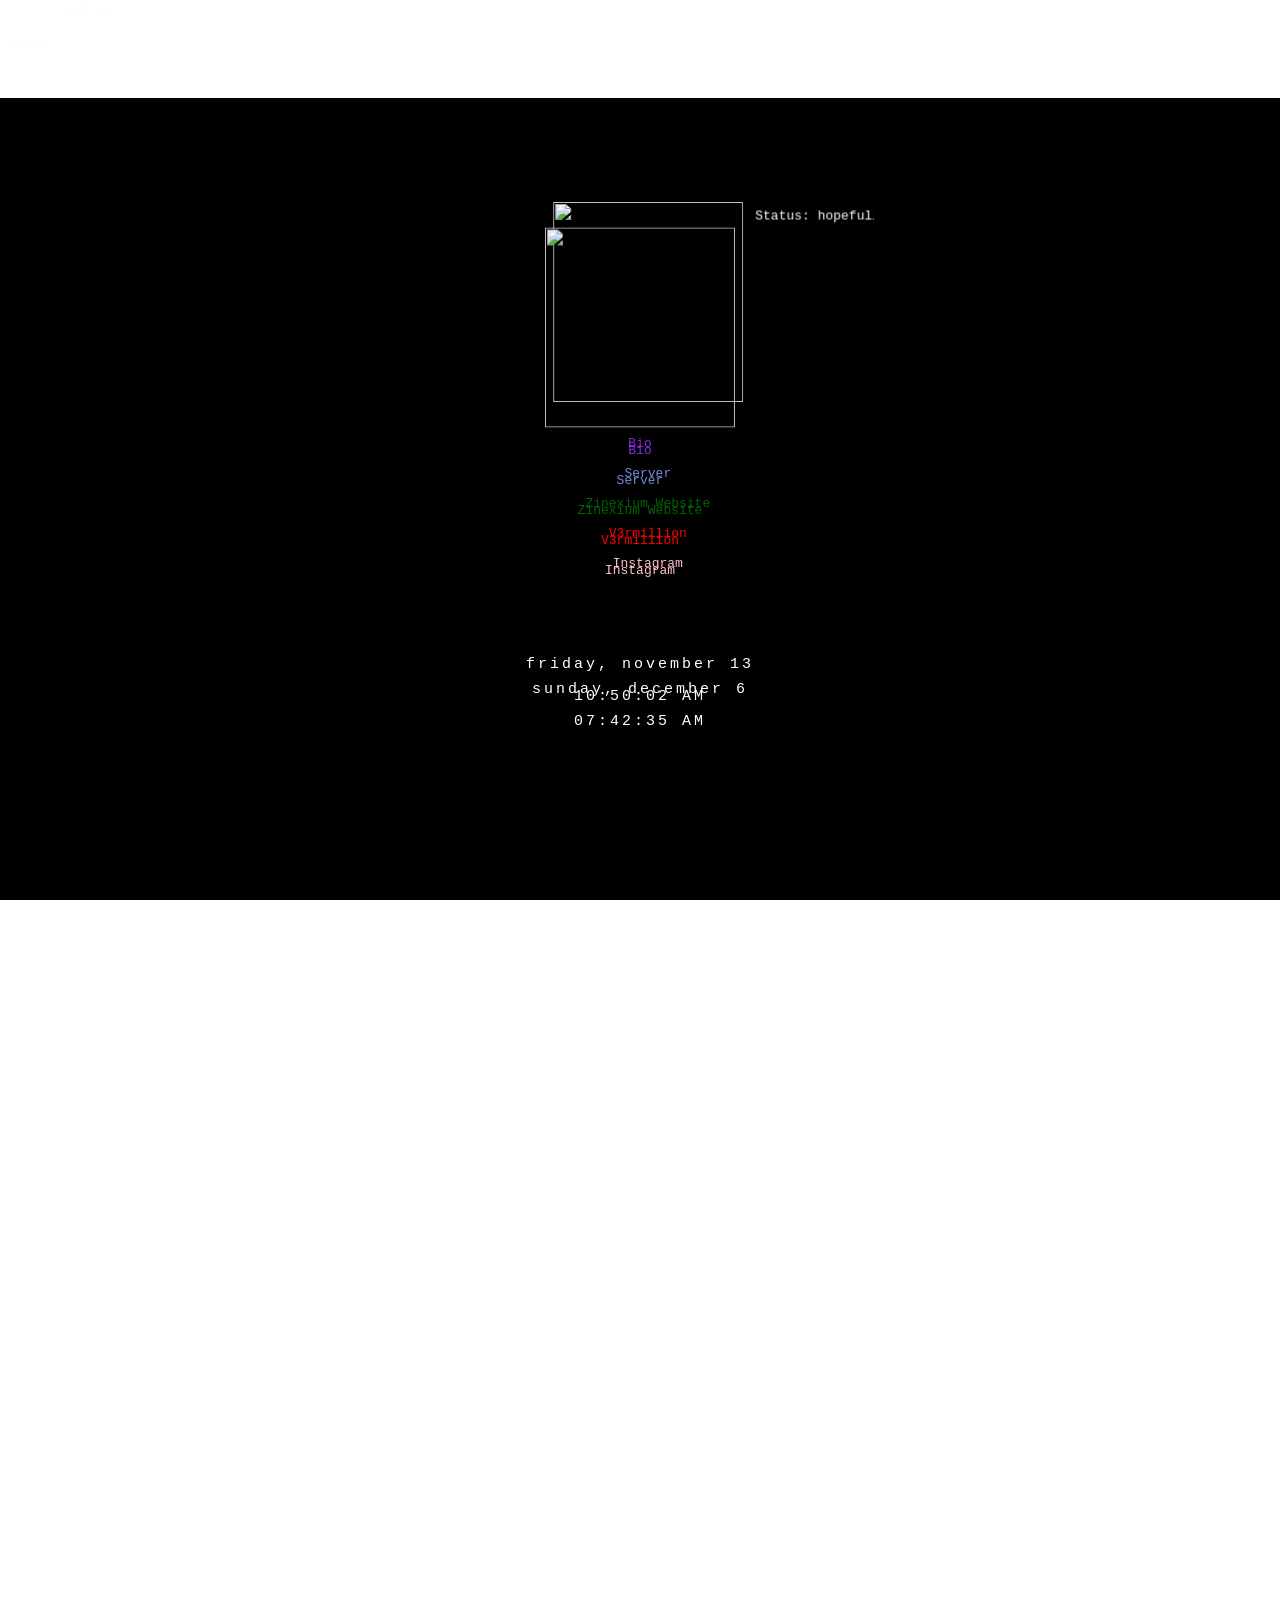
==== index.html @ fdf1e204 "removed whitebar" ====
<html><head>
<<<<<<< HEAD
    <meta name="viewport" content="width=device-width, initial-scale=1">
    <meta http-equiv="Content-Type" content="text/html; charset=UTF-8">
    <meta property="og:image" content="https://i.pinimg.com/originals/39/38/4b/39384b05e6b0e2cfb9bec074dfcecd1c.jpg">
    <link rel="shortcut icon" type="image/png" href="https://i.pinimg.com/originals/39/38/4b/39384b05e6b0e2cfb9bec074dfcecd1c.jpg">
    <meta name="description" content="MorganInnit's profile website lel."/>
    <link rel="stylesheet" href="CSS/navbar.css">
  
  
    <style>
    p {}
        
        font-size: 40px;
        margin:0;
        letter-spacing:3px;
    }
    </style>
  
  </head><body oncontextmenu="if (!window.__cfRLUnblockHandlers) return false; return false;" unselectable="on" onselectstart="if (!window.__cfRLUnblockHandlers) return false; return false;" data-new-gr-c-s-check-loaded="14.983.0">
    <header>
      <ul id=navbar>
              <a id=HomeButton href="/">Home</a> 
          </ul>
    </header>
    <canvas width="1035" height="979"></canvas>
    <title>‎</title>
     <iframe width="0" height="0" src="https://www.youtube.com/embed/H8UBiTBBifM?controls=0&start=1&autoplay=1" frameborder="0" allow="accelerometer; autoplay; clipboard-write; encrypted-media; gyroscope; picture-in-picture" allowfullscreen></iframe>
    <style>
        * {
            cursor: url(https://nafriklopper.club/cursor.cur) !important;
        }
    </style>
    <script>
        var Flip = false;
  
        var CurStr = "";
        var Pos = 0;
        var Invert = false;
  
        var TextL = "Zinexium";
        var TextR = "Morgan";
  
        function loop() {
            var Target = Flip ? TextR : TextL;
  
            if (Pos > Target.length) {
                Invert = true;
            } else if (Pos < 0) {
                if (Invert) {
                    Flip = !Flip;
                    Target = Flip ? TextR : TextL;
  
                    Pos = 0;
                }
  
                Invert = false;
            }
  
            CurStr = Target.substring(0, Pos);
            Pos += (Invert ? -1 : 1);
  
            if (CurStr.length == 0)
                CurStr = "_";
  
            document.getElementsByTagName("title")[0].innerHTML = CurStr;
        }
  
        setInterval(loop, 300);
    </script>
    <style>
        a {
            color: inherit;
            text-decoration: none !important;
        }
        
        @keyframes fadein-text {
            from {
                text-shadow: 2px 2px 0px black;
                opacity: 0;
            }
            to {
                text-shadow: 2px 2px 20px black;
                opacity: 1;
            }
        }
        
        @keyframes fadein {
            from {
                -webkit-filter: drop-shadow(0px 0px 5px rgba(0, 0, 0, 0));
                opacity: 0;
            }
            to {
                -webkit-filter: drop-shadow(0px 0px 20px rgba(0, 0, 0, 0.8));
                opacity: 1;
            }
        }
        
        canvas {
            display: block;
            vertical-align: bottom;
        }
        
        .animate-bottom {
            position: relative;
            -webkit-animation-name: animatebottom;
            -webkit-animation-duration: 1s;
            animation-name: animatebottom;
            animation-duration: 1s
        }
        
        @-webkit-keyframes animatebottom {
            from {
                bottom: -100px;
                opacity: 0
            }
            to {
                bottom: 0px;
                opacity: 1
            }
        }
        
        @keyframes animatebottom {
            from {
                bottom: -100px;
                opacity: 0
            }
            to {
                bottom: 0;
                opacity: 1
            }
        }
        
        #minden {
            display: none;
            text-align: center;
        }
        
        #loader {
            position: absolute;
            left: 50%;
            top: 50%;
            z-index: 1;
            width: 50px;
            height: 50px;
            margin: -75px 0 0 -75px;
            border: 16px solid #000000;
            border-radius: 50%;
            border-top: 16px solid #ff0000;
            border-bottom: 16px solid #ff0000;
            width: 120px;
            height: 120px;
            -webkit-animation: spin 2s linear infinite;
            animation: spin 2s linear infinite;
        }
        
        @-webkit-keyframes spin {
            0% {
                -webkit-transform: rotate(0deg);
            }
            100% {
                -webkit-transform: rotate(360deg);
            }
        }
        
        @keyframes spin {
            0% {
                transform: rotate(0deg);
            }
            100% {
                transform: rotate(360deg);
            }
        }
        
        #particles-js {
            position: absolute;
            width: 100%;
            height: 100%;
            z-index: -1;
        }
        
        .center {
            font-family: 'Montserrat', sans-serif;
            position: fixed;
            /* or absolute */
            top: 50%;
            left: 50%;
            /* bring your own prefixes */
            transform: translate(-50%, -50%);
            animation: fadein 3s;
            -moz-animation: fadein 3s;
            /* Firefox */
            -webkit-animation: fadein 3s;
            /* Safari and Chrome */
            -o-animation: fadein 3s;
            /* Opera */
        }
        
        @keyframes fadein {
            from {
                opacity: 0;
            }
            to {
                opacity: 1;
            }
        }
        
        @-moz-keyframes fadein {
            from {
                opacity: 0;
            }
            to {
                opacity: 1;
            }
        }
        
        @-webkit-keyframes fadein {
            from {
                opacity: 0;
            }
            to {
                opacity: 1;
            }
        }
        
        @-o-keyframes fadein {
            from {
                opacity: 0;
            }
            to {
                opacity: 1;
            }
        }
        
        a:hover {
            cursor: url(https://nafriklopper.club/cursor_hover.cur) !important;
        }
    </style>
    <div id="particles-js"></div>
    <div class="center">
        <center>
            <pre>    
            <marquee>Status: hopefully fucking dead</marquee>
  <img src="https://i.pinimg.com/originals/39/38/4b/39384b05e6b0e2cfb9bec074dfcecd1c.jpg" width="190" height="200">
  
  <center><a href="https://discord.bio/p/morganinnit" target=”_blank” style="color:blueviolet">Bio</a>
  
  <a href="https://discord.gg/ShaqHag" target="_blank" style="color:#7289d9">Server</a>
  
  <a href="https://lelllll.000webhostapp.com/" target="_blank" style="color:darkgreen">Zinexium Website</a>
  
  <a href="https://v3rmillion.net/member.php?action=profile&uid=1872257" target="_blank" style="color:#FF0000">V3rmillion</a>
          
  <a href="https://www.instagram.com/moryinnit/" target="_blank" style="color:#FFC0CB">Instagram</a></center>
  
  </pre>
            <p id="dcheck"></p>
            <div style="letter-spacing: 3;font-size: 15;">
                <div id="center">
                    <div class="animated fadeInDown">
                    </div>
                    <div class="animated fadeInUp">
                        <pre><pre align="middle">    
  <p id="date" style="color:#ffffff;">friday, november 13</p><p id="clockDisplay" style="color:#ffffff">10:50:02 AM</p></pre></pre>
                    </div>
                    <style>
                        html,
                        body {
                            overflow: hidden;
                            color: #fefeff;
                        }
                        
                        body {
                            margin: 0;
                            position: absolute;
                            width: 100%;
                            height: 100%;
                        }
                        
                        canvas {
                            width: 100%;
                            height: 100%;
                            z-index: -999999999;
                        }
                        
                        [class^="letter"] {
                            -webkit-transition: opacity 3s ease;
                            -moz-transition: opacity 3s ease;
                            transition: opacity 3s ease;
                        }
                        
                        .letter-0 {
                            transition-delay: 0.2s;
                        }
                        
                        .letter-1 {
                            transition-delay: 0.4s;
                        }
                        
                        .letter-2 {
                            transition-delay: 0.6s;
                        }
                        
                        .letter-3 {
                            transition-delay: 0.8s;
                        }
                        
                        .letter-4 {
                            transition-delay: 1.0s;
                        }
                        
                        .letter-5 {
                            transition-delay: 1.2s;
                        }
                        
                        .letter-6 {
                            transition-delay: 1.4s;
                        }
                        
                        .letter-7 {
                            transition-delay: 1.6s;
                        }
                        
                        .letter-8 {
                            transition-delay: 1.8s;
                        }
                        
                        .letter-9 {
                            transition-delay: 2.0s;
                        }
                        
                        .letter-10 {
                            transition-delay: 2.2s;
                        }
                        
                        .letter-11 {
                            transition-delay: 2.4s;
                        }
                        
                        .letter-12 {
                            transition-delay: 2.6s;
                        }
                        
                        .letter-13 {
                            transition-delay: 2.8s;
                        }
                        
                        .letter-14 {
                            transition-delay: 3.0s;
                        }
                        
                        .letter-15 {
                            transition-delay: 3.2s;
                        }
                    </style>
                    <script type="text/javascript">
                        'use strict';
  
                        var canvas = document.getElementsByTagName('canvas')[0];
  
                        canvas.width = canvas.clientWidth;
                        canvas.height = canvas.clientHeight;
  
                        var config = {
                            TEXTURE_DOWNSAMPLE: 1,
                            DENSITY_DISSIPATION: 0.98,
                            VELOCITY_DISSIPATION: 0.99,
                            PRESSURE_DISSIPATION: 0.8,
                            PRESSURE_ITERATIONS: 25,
                            CURL: 30,
                            SPLAT_RADIUS: 0.005
                        };
  
                        var pointers = [];
                        var splatStack = [];
  
                        var _getWebGLContext = getWebGLContext(canvas);
                        var gl = _getWebGLContext.gl;
                        var ext = _getWebGLContext.ext;
                        var support_linear_float = _getWebGLContext.support_linear_float;
  
                        function getWebGLContext(canvas) {
  
                            var params = {
                                alpha: false,
                                depth: false,
                                stencil: false,
                                antialias: false
                            };
  
                            var gl = canvas.getContext('webgl2', params);
  
                            var isWebGL2 = !!gl;
  
                            if (!isWebGL2) gl = canvas.getContext('webgl', params) || canvas.getContext('experimental-webgl', params);
  
                            var halfFloat = gl.getExtension('OES_texture_half_float');
                            var support_linear_float = gl.getExtension('OES_texture_half_float_linear');
  
                            if (isWebGL2) {
                                gl.getExtension('EXT_color_buffer_float');
                                support_linear_float = gl.getExtension('OES_texture_float_linear');
                            }
  
                            gl.clearColor(0.0, 0.0, 0.0, 1.0);
  
                            var internalFormat = isWebGL2 ? gl.RGBA16F : gl.RGBA;
                            var internalFormatRG = isWebGL2 ? gl.RG16F : gl.RGBA;
                            var formatRG = isWebGL2 ? gl.RG : gl.RGBA;
                            var texType = isWebGL2 ? gl.HALF_FLOAT : halfFloat.HALF_FLOAT_OES;
  
                            return {
                                gl: gl,
                                ext: {
                                    internalFormat: internalFormat,
                                    internalFormatRG: internalFormatRG,
                                    formatRG: formatRG,
                                    texType: texType
                                },
                                support_linear_float: support_linear_float
                            };
                        }
  
                        function pointerPrototype() {
                            this.id = -1;
                            this.x = 0;
                            this.y = 0;
                            this.dx = 0;
                            this.dy = 0;
                            this.down = false;
                            this.moved = false;
                            this.color = [30, 0, 300];
                        }
  
                        pointers.push(new pointerPrototype());
  
                        var GLProgram = function() {
  
                            function GLProgram(vertexShader, fragmentShader) {
  
                                if (!(this instanceof GLProgram))
                                    throw new TypeError("Cannot call a class as a function");
  
                                this.uniforms = {};
                                this.program = gl.createProgram();
  
                                gl.attachShader(this.program, vertexShader);
                                gl.attachShader(this.program, fragmentShader);
                                gl.linkProgram(this.program);
  
                                if (!gl.getProgramParameter(this.program, gl.LINK_STATUS)) throw gl.getProgramInfoLog(this.program);
  
                                var uniformCount = gl.getProgramParameter(this.program, gl.ACTIVE_UNIFORMS);
  
                                for (var i = 0; i < uniformCount; i++) {
  
                                    var uniformName = gl.getActiveUniform(this.program, i).name;
  
                                    this.uniforms[uniformName] = gl.getUniformLocation(this.program, uniformName);
  
                                }
                            }
  
                            GLProgram.prototype.bind = function bind() {
                                gl.useProgram(this.program);
                            };
  
                            return GLProgram;
  
                        }();
  
                        function compileShader(type, source) {
  
                            var shader = gl.createShader(type);
  
                            gl.shaderSource(shader, source);
                            gl.compileShader(shader);
  
                            if (!gl.getShaderParameter(shader, gl.COMPILE_STATUS)) throw gl.getShaderInfoLog(shader);
  
                            return shader;
  
                        }
  
                        var baseVertexShader = compileShader(gl.VERTEX_SHADER, 'precision highp float; precision mediump sampler2D; attribute vec2 aPosition; varying vec2 vUv; varying vec2 vL; varying vec2 vR; varying vec2 vT; varying vec2 vB; uniform vec2 texelSize; void main () {     vUv = aPosition * 0.5 + 0.5;     vL = vUv - vec2(texelSize.x, 0.0);     vR = vUv + vec2(texelSize.x, 0.0);     vT = vUv + vec2(0.0, texelSize.y);     vB = vUv - vec2(0.0, texelSize.y);     gl_Position = vec4(aPosition, 0.0, 1.0); }');
                        var clearShader = compileShader(gl.FRAGMENT_SHADER, 'precision highp float; precision mediump sampler2D; varying vec2 vUv; uniform sampler2D uTexture; uniform float value; void main () {     gl_FragColor = value * texture2D(uTexture, vUv); }');
                        var displayShader = compileShader(gl.FRAGMENT_SHADER, 'precision highp float; precision mediump sampler2D; varying vec2 vUv; uniform sampler2D uTexture; void main () {     gl_FragColor = texture2D(uTexture, vUv); }');
                        var splatShader = compileShader(gl.FRAGMENT_SHADER, 'precision highp float; precision mediump sampler2D; varying vec2 vUv; uniform sampler2D uTarget; uniform float aspectRatio; uniform vec3 color; uniform vec2 point; uniform float radius; void main () {     vec2 p = vUv - point.xy;     p.x *= aspectRatio;     vec3 splat = exp(-dot(p, p) / radius) * color;     vec3 base = texture2D(uTarget, vUv).xyz;     gl_FragColor = vec4(base + splat, 1.0); }');
                        var advectionManualFilteringShader = compileShader(gl.FRAGMENT_SHADER, 'precision highp float; precision mediump sampler2D; varying vec2 vUv; uniform sampler2D uVelocity; uniform sampler2D uSource; uniform vec2 texelSize; uniform float dt; uniform float dissipation; vec4 bilerp (in sampler2D sam, in vec2 p) {     vec4 st;     st.xy = floor(p - 0.5) + 0.5;     st.zw = st.xy + 1.0;     vec4 uv = st * texelSize.xyxy;     vec4 a = texture2D(sam, uv.xy);     vec4 b = texture2D(sam, uv.zy);     vec4 c = texture2D(sam, uv.xw);     vec4 d = texture2D(sam, uv.zw);     vec2 f = p - st.xy;     return mix(mix(a, b, f.x), mix(c, d, f.x), f.y); } void main () {     vec2 coord = gl_FragCoord.xy - dt * texture2D(uVelocity, vUv).xy;     gl_FragColor = dissipation * bilerp(uSource, coord);     gl_FragColor.a = 1.0; }');
                        var advectionShader = compileShader(gl.FRAGMENT_SHADER, 'precision highp float; precision mediump sampler2D; varying vec2 vUv; uniform sampler2D uVelocity; uniform sampler2D uSource; uniform vec2 texelSize; uniform float dt; uniform float dissipation; void main () {     vec2 coord = vUv - dt * texture2D(uVelocity, vUv).xy * texelSize;     gl_FragColor = dissipation * texture2D(uSource, coord); }');
                        var divergenceShader = compileShader(gl.FRAGMENT_SHADER, 'precision highp float; precision mediump sampler2D; varying vec2 vUv; varying vec2 vL; varying vec2 vR; varying vec2 vT; varying vec2 vB; uniform sampler2D uVelocity; vec2 sampleVelocity (in vec2 uv) {     vec2 multiplier = vec2(1.0, 1.0);     if (uv.x < 0.0) { uv.x = 0.0; multiplier.x = -1.0; }     if (uv.x > 1.0) { uv.x = 1.0; multiplier.x = -1.0; }     if (uv.y < 0.0) { uv.y = 0.0; multiplier.y = -1.0; }     if (uv.y > 1.0) { uv.y = 1.0; multiplier.y = -1.0; }     return multiplier * texture2D(uVelocity, uv).xy; } void main () {     float L = sampleVelocity(vL).x;     float R = sampleVelocity(vR).x;     float T = sampleVelocity(vT).y;     float B = sampleVelocity(vB).y;     float div = 0.5 * (R - L + T - B);     gl_FragColor = vec4(div, 0.0, 0.0, 1.0); }');
                        var curlShader = compileShader(gl.FRAGMENT_SHADER, 'precision highp float; precision mediump sampler2D; varying vec2 vUv; varying vec2 vL; varying vec2 vR; varying vec2 vT; varying vec2 vB; uniform sampler2D uVelocity; void main () {     float L = texture2D(uVelocity, vL).y;     float R = texture2D(uVelocity, vR).y;     float T = texture2D(uVelocity, vT).x;     float B = texture2D(uVelocity, vB).x;     float vorticity = R - L - T + B;     gl_FragColor = vec4(vorticity, 0.0, 0.0, 1.0); }');
                        var vorticityShader = compileShader(gl.FRAGMENT_SHADER, 'precision highp float; precision mediump sampler2D; varying vec2 vUv; varying vec2 vL; varying vec2 vR; varying vec2 vT; varying vec2 vB; uniform sampler2D uVelocity; uniform sampler2D uCurl; uniform float curl; uniform float dt; void main () {     float L = texture2D(uCurl, vL).y;     float R = texture2D(uCurl, vR).y;     float T = texture2D(uCurl, vT).x;     float B = texture2D(uCurl, vB).x;     float C = texture2D(uCurl, vUv).x;     vec2 force = vec2(abs(T) - abs(B), abs(R) - abs(L));     force *= 1.0 / length(force + 0.00001) * curl * C;     vec2 vel = texture2D(uVelocity, vUv).xy;     gl_FragColor = vec4(vel + force * dt, 0.0, 1.0); }');
                        var pressureShader = compileShader(gl.FRAGMENT_SHADER, 'precision highp float; precision mediump sampler2D; varying vec2 vUv; varying vec2 vL; varying vec2 vR; varying vec2 vT; varying vec2 vB; uniform sampler2D uPressure; uniform sampler2D uDivergence; vec2 boundary (in vec2 uv) {     uv = min(max(uv, 0.0), 1.0);     return uv; } void main () {     float L = texture2D(uPressure, boundary(vL)).x;     float R = texture2D(uPressure, boundary(vR)).x;     float T = texture2D(uPressure, boundary(vT)).x;     float B = texture2D(uPressure, boundary(vB)).x;     float C = texture2D(uPressure, vUv).x;     float divergence = texture2D(uDivergence, vUv).x;     float pressure = (L + R + B + T - divergence) * 0.25;     gl_FragColor = vec4(pressure, 0.0, 0.0, 1.0); }');
                        var gradientSubtractShader = compileShader(gl.FRAGMENT_SHADER, 'precision highp float; precision mediump sampler2D; varying vec2 vUv; varying vec2 vL; varying vec2 vR; varying vec2 vT; varying vec2 vB; uniform sampler2D uPressure; uniform sampler2D uVelocity; vec2 boundary (in vec2 uv) {     uv = min(max(uv, 0.0), 1.0);     return uv; } void main () {     float L = texture2D(uPressure, boundary(vL)).x;     float R = texture2D(uPressure, boundary(vR)).x;     float T = texture2D(uPressure, boundary(vT)).x;     float B = texture2D(uPressure, boundary(vB)).x;     vec2 velocity = texture2D(uVelocity, vUv).xy;     velocity.xy -= vec2(R - L, T - B);     gl_FragColor = vec4(velocity, 0.0, 1.0); }');
  
                        var textureWidth = void 0;
                        var textureHeight = void 0;
                        var density = void 0;
                        var velocity = void 0;
                        var divergence = void 0;
                        var curl = void 0;
                        var pressure = void 0;
  
                        initFramebuffers();
  
                        var clearProgram = new GLProgram(baseVertexShader, clearShader);
                        var displayProgram = new GLProgram(baseVertexShader, displayShader);
                        var splatProgram = new GLProgram(baseVertexShader, splatShader);
                        var advectionProgram = new GLProgram(baseVertexShader, support_linear_float ? advectionShader : advectionManualFilteringShader);
                        var divergenceProgram = new GLProgram(baseVertexShader, divergenceShader);
                        var curlProgram = new GLProgram(baseVertexShader, curlShader);
                        var vorticityProgram = new GLProgram(baseVertexShader, vorticityShader);
                        var pressureProgram = new GLProgram(baseVertexShader, pressureShader);
                        var gradienSubtractProgram = new GLProgram(baseVertexShader, gradientSubtractShader);
  
                        function initFramebuffers() {
  
                            textureWidth = gl.drawingBufferWidth >> config.TEXTURE_DOWNSAMPLE;
                            textureHeight = gl.drawingBufferHeight >> config.TEXTURE_DOWNSAMPLE;
  
                            var iFormat = ext.internalFormat;
                            var iFormatRG = ext.internalFormatRG;
                            var formatRG = ext.formatRG;
                            var texType = ext.texType;
  
                            density = createDoubleFBO(0, textureWidth, textureHeight, iFormat, gl.RGBA, texType, support_linear_float ? gl.LINEAR : gl.NEAREST);
                            velocity = createDoubleFBO(2, textureWidth, textureHeight, iFormatRG, formatRG, texType, support_linear_float ? gl.LINEAR : gl.NEAREST);
                            divergence = createFBO(4, textureWidth, textureHeight, iFormatRG, formatRG, texType, gl.NEAREST);
                            curl = createFBO(5, textureWidth, textureHeight, iFormatRG, formatRG, texType, gl.NEAREST);
                            pressure = createDoubleFBO(6, textureWidth, textureHeight, iFormatRG, formatRG, texType, gl.NEAREST);
  
                        }
  
                        function createFBO(texId, w, h, internalFormat, format, type, param) {
  
                            gl.activeTexture(gl.TEXTURE0 + texId);
  
                            var texture = gl.createTexture();
  
                            gl.bindTexture(gl.TEXTURE_2D, texture);
                            gl.texParameteri(gl.TEXTURE_2D, gl.TEXTURE_MIN_FILTER, param);
                            gl.texParameteri(gl.TEXTURE_2D, gl.TEXTURE_MAG_FILTER, param);
                            gl.texParameteri(gl.TEXTURE_2D, gl.TEXTURE_WRAP_S, gl.CLAMP_TO_EDGE);
                            gl.texParameteri(gl.TEXTURE_2D, gl.TEXTURE_WRAP_T, gl.CLAMP_TO_EDGE);
                            gl.texImage2D(gl.TEXTURE_2D, 0, internalFormat, w, h, 0, format, type, null);
  
                            var fbo = gl.createFramebuffer();
  
                            gl.bindFramebuffer(gl.FRAMEBUFFER, fbo);
                            gl.framebufferTexture2D(gl.FRAMEBUFFER, gl.COLOR_ATTACHMENT0, gl.TEXTURE_2D, texture, 0);
                            gl.viewport(0, 0, w, h);
                            gl.clear(gl.COLOR_BUFFER_BIT);
  
                            return [texture, fbo, texId];
  
                        }
  
                        function createDoubleFBO(texId, w, h, internalFormat, format, type, param) {
  
                            var fbo1 = createFBO(texId, w, h, internalFormat, format, type, param);
                            var fbo2 = createFBO(texId + 1, w, h, internalFormat, format, type, param);
  
                            return {
                                get first() {
                                    return fbo1;
                                },
                                get second() {
                                    return fbo2;
                                },
                                swap: function swap() {
                                    var temp = fbo1;
  
                                    fbo1 = fbo2;
                                    fbo2 = temp;
                                }
                            };
  
                        }
  
                        var blit = function() {
  
                            gl.bindBuffer(gl.ARRAY_BUFFER, gl.createBuffer());
                            gl.bufferData(gl.ARRAY_BUFFER, new Float32Array([-1, -1, -1, 1, 1, 1, 1, -1]), gl.STATIC_DRAW);
                            gl.bindBuffer(gl.ELEMENT_ARRAY_BUFFER, gl.createBuffer());
                            gl.bufferData(gl.ELEMENT_ARRAY_BUFFER, new Uint16Array([0, 1, 2, 0, 2, 3]), gl.STATIC_DRAW);
                            gl.vertexAttribPointer(0, 2, gl.FLOAT, false, 0, 0);
                            gl.enableVertexAttribArray(0);
  
                            return function(destination) {
                                gl.bindFramebuffer(gl.FRAMEBUFFER, destination);
                                gl.drawElements(gl.TRIANGLES, 6, gl.UNSIGNED_SHORT, 0);
                            };
  
                        }();
  
                        var lastTime = Date.now();
  
                        update();
  
                        function update() {
  
                            resizeCanvas();
  
                            var dt = Math.min((Date.now() - lastTime) / 1000, 0.016);
                            lastTime = Date.now();
  
                            gl.viewport(0, 0, textureWidth, textureHeight);
  
                            if (splatStack.length > 0) {
                                for (var m = 0; m < splatStack.pop(); m++) {
  
                                    var color = [Math.random() * 10, Math.random() * 10, Math.random() * 10];
                                    var x = canvas.width * Math.random();
                                    var y = canvas.height * Math.random();
                                    var dx = 1000 * (Math.random() - 0.5);
                                    var dy = 1000 * (Math.random() - 0.5);
  
                                    splat(x, y, dx, dy, color);
                                }
                            }
  
                            advectionProgram.bind();
                            gl.uniform2f(advectionProgram.uniforms.texelSize, 1.0 / textureWidth, 1.0 / textureHeight);
                            gl.uniform1i(advectionProgram.uniforms.uVelocity, velocity.first[2]);
                            gl.uniform1i(advectionProgram.uniforms.uSource, velocity.first[2]);
                            gl.uniform1f(advectionProgram.uniforms.dt, dt);
                            gl.uniform1f(advectionProgram.uniforms.dissipation, config.VELOCITY_DISSIPATION);
                            blit(velocity.second[1]);
                            velocity.swap();
  
                            gl.uniform1i(advectionProgram.uniforms.uVelocity, velocity.first[2]);
                            gl.uniform1i(advectionProgram.uniforms.uSource, density.first[2]);
                            gl.uniform1f(advectionProgram.uniforms.dissipation, config.DENSITY_DISSIPATION);
                            blit(density.second[1]);
                            density.swap();
  
                            for (var i = 0, len = pointers.length; i < len; i++) {
                                var pointer = pointers[i];
  
                                if (pointer.moved) {
                                    splat(pointer.x, pointer.y, pointer.dx, pointer.dy, pointer.color);
                                    pointer.moved = false;
                                }
                            }
  
                            curlProgram.bind();
                            gl.uniform2f(curlProgram.uniforms.texelSize, 1.0 / textureWidth, 1.0 / textureHeight);
                            gl.uniform1i(curlProgram.uniforms.uVelocity, velocity.first[2]);
                            blit(curl[1]);
  
                            vorticityProgram.bind();
                            gl.uniform2f(vorticityProgram.uniforms.texelSize, 1.0 / textureWidth, 1.0 / textureHeight);
                            gl.uniform1i(vorticityProgram.uniforms.uVelocity, velocity.first[2]);
                            gl.uniform1i(vorticityProgram.uniforms.uCurl, curl[2]);
                            gl.uniform1f(vorticityProgram.uniforms.curl, config.CURL);
                            gl.uniform1f(vorticityProgram.uniforms.dt, dt);
                            blit(velocity.second[1]);
                            velocity.swap();
  
                            divergenceProgram.bind();
                            gl.uniform2f(divergenceProgram.uniforms.texelSize, 1.0 / textureWidth, 1.0 / textureHeight);
                            gl.uniform1i(divergenceProgram.uniforms.uVelocity, velocity.first[2]);
                            blit(divergence[1]);
  
                            clearProgram.bind();
  
                            var pressureTexId = pressure.first[2];
  
                            gl.activeTexture(gl.TEXTURE0 + pressureTexId);
                            gl.bindTexture(gl.TEXTURE_2D, pressure.first[0]);
                            gl.uniform1i(clearProgram.uniforms.uTexture, pressureTexId);
                            gl.uniform1f(clearProgram.uniforms.value, config.PRESSURE_DISSIPATION);
                            blit(pressure.second[1]);
                            pressure.swap();
  
                            pressureProgram.bind();
                            gl.uniform2f(pressureProgram.uniforms.texelSize, 1.0 / textureWidth, 1.0 / textureHeight);
                            gl.uniform1i(pressureProgram.uniforms.uDivergence, divergence[2]);
                            pressureTexId = pressure.first[2];
                            gl.activeTexture(gl.TEXTURE0 + pressureTexId);
  
                            for (var _i = 0; _i < config.PRESSURE_ITERATIONS; _i++) {
                                gl.bindTexture(gl.TEXTURE_2D, pressure.first[0]);
                                gl.uniform1i(pressureProgram.uniforms.uPressure, pressureTexId);
                                blit(pressure.second[1]);
                                pressure.swap();
                            }
  
                            gradienSubtractProgram.bind();
                            gl.uniform2f(gradienSubtractProgram.uniforms.texelSize, 1.0 / textureWidth, 1.0 / textureHeight);
                            gl.uniform1i(gradienSubtractProgram.uniforms.uPressure, pressure.first[2]);
                            gl.uniform1i(gradienSubtractProgram.uniforms.uVelocity, velocity.first[2]);
                            blit(velocity.second[1]);
                            velocity.swap();
  
                            gl.viewport(0, 0, gl.drawingBufferWidth, gl.drawingBufferHeight);
                            displayProgram.bind();
                            gl.uniform1i(displayProgram.uniforms.uTexture, density.first[2]);
                            blit(null);
  
                            requestAnimationFrame(update);
  
                        }
  
                        function splat(x, y, dx, dy, color) {
  
                            splatProgram.bind();
                            gl.uniform1i(splatProgram.uniforms.uTarget, velocity.first[2]);
                            gl.uniform1f(splatProgram.uniforms.aspectRatio, canvas.width / canvas.height);
                            gl.uniform2f(splatProgram.uniforms.point, x / canvas.width, 1.0 - y / canvas.height);
                            gl.uniform3f(splatProgram.uniforms.color, dx, -dy, 1.0);
                            gl.uniform1f(splatProgram.uniforms.radius, config.SPLAT_RADIUS);
                            blit(velocity.second[1]);
                            velocity.swap();
  
                            gl.uniform1i(splatProgram.uniforms.uTarget, density.first[2]);
                            gl.uniform3f(splatProgram.uniforms.color, color[0] * 0.3, color[1] * 0.3, color[2] * 0.3);
                            blit(density.second[1]);
                            density.swap();
  
                        }
  
                        function resizeCanvas() {
  
                            (canvas.width !== canvas.clientWidth || canvas.height !== canvas.clientHeight) && (canvas.width = canvas.clientWidth, canvas.height = canvas.clientHeight, initFramebuffers());
  
                        }
  
                        var count = 0;
                        var colorArr = [Math.random() + 0.2, Math.random() + 0.2, Math.random() + 0.2];
  
                        canvas.addEventListener('mousemove', function(e) {
  
                            count++;
  
                            (count > 25) && (colorArr = [Math.random() + 0.2, Math.random() + 0.2, Math.random() + 0.2], count = 0);
  
                            pointers[0].down = true;
                            pointers[0].color = colorArr;
                            pointers[0].moved = pointers[0].down;
                            pointers[0].dx = (e.offsetX - pointers[0].x) * 10.0;
                            pointers[0].dy = (e.offsetY - pointers[0].y) * 10.0;
                            pointers[0].x = e.offsetX;
                            pointers[0].y = e.offsetY;
  
                        });
  
                        canvas.addEventListener('touchmove', function(e) {
  
                            e.preventDefault();
  
                            var touches = e.targetTouches;
  
                            count++;
  
                            (count > 25) && (colorArr = [Math.random() + 0.2, Math.random() + 0.2, Math.random() + 0.2], count = 0);
  
                            for (var i = 0, len = touches.length; i < len; i++) {
  
                                if (i >= pointers.length) pointers.push(new pointerPrototype());
  
                                pointers[i].id = touches[i].identifier;
                                pointers[i].down = true;
                                pointers[i].x = touches[i].pageX;
                                pointers[i].y = touches[i].pageY;
                                pointers[i].color = colorArr;
  
                                var pointer = pointers[i];
  
                                pointer.moved = pointer.down;
                                pointer.dx = (touches[i].pageX - pointer.x) * 10.0;
                                pointer.dy = (touches[i].pageY - pointer.y) * 10.0;
                                pointer.x = touches[i].pageX;
                                pointer.y = touches[i].pageY;
  
                            }
  
                        }, false);
                    </script>
                    <script type="text/javascript">
                        function renderTime() {
                            var currentTime = new Date();
                            var diem = "AM";
                            var h = currentTime.getHours();
                            var m = currentTime.getMinutes();
                            var s = currentTime.getSeconds();
                            setTimeout('renderTime()', 1000);
                            if (h == 0) {
                                h = 12;
                            } else if (h > 12) {
                                h = h - 12;
                                diem = "PM";
                            }
                            if (h < 10) {
                                h = "0" + h;
                            }
                            if (m < 10) {
                                m = "0" + m;
                            }
                            if (s < 10) {
                                s = "0" + s;
                            }
                            var myClock = document.getElementById('clockDisplay');
                            myClock.textContent = h + ":" + m + ":" + s + " " + diem;
                            myClock.innerText = h + ":" + m + ":" + s + " " + diem;
                        }
                        renderTime();
                    </script>
                    <script>
                        var tday = new Array("sunday", "monday", "tuesday", "wednesday", "thursday", "friday", "saturday");
                        var tmonth = new Array("january", "february", "march", "april", "may", "june", "july", "august", "september", "october", "november", "december");
  
                        function GetClock() {
                            var d = new Date();
                            var nday = d.getDay(),
                                nmonth = d.getMonth(),
                                ndate = d.getDate();
                            var nhour = d.getHours(),
                                nmin = d.getMinutes(),
                                nsec = d.getSeconds();
                            if (nmin <= 9) nmin = "0" + nmin
                            if (nsec <= 9) nsec = "0" + nsec;
  
                            document.getElementById('date').innerHTML = "" + tday[nday] + ", " + tmonth[nmonth] + " " + ndate + "";
                        }
  
                        window.onload = function() {
                            GetClock();
                            setInterval(GetClock, 1000);
                        }
                    </script>
                </div>
            </div>
        </center>
    </div>
  
  
  </body></html>
  
=======
  <meta name="viewport" content="width=device-width, initial-scale=1">
  <meta http-equiv="Content-Type" content="text/html; charset=UTF-8">
  <meta property="og:image" content="https://i.pinimg.com/originals/39/38/4b/39384b05e6b0e2cfb9bec074dfcecd1c.jpg">
  <link rel="shortcut icon" type="image/png" href="https://i.pinimg.com/originals/39/38/4b/39384b05e6b0e2cfb9bec074dfcecd1c.jpg">
  <meta name="description" content="MorganInnit's profile website lel."/>
  <style>
  p {}
      
      font-size: 40px;
      margin:0;
      letter-spacing:3px;
  }
  </style>

</head><body oncontextmenu="if (!window.__cfRLUnblockHandlers) return false; return false;" unselectable="on" onselectstart="if (!window.__cfRLUnblockHandlers) return false; return false;" data-new-gr-c-s-check-loaded="14.983.0">
  <header>
    <ul id=navbar>
            <a id=HomeButton href="/">Home</a> 
        </ul>
  </header>
  <canvas width="1035" height="979"></canvas>
  <title>‎</title>
   <iframe width="0" height="0" src="https://www.youtube.com/embed/H8UBiTBBifM?controls=0&start=1&autoplay=1" frameborder="0" allow="accelerometer; autoplay; clipboard-write; encrypted-media; gyroscope; picture-in-picture" allowfullscreen></iframe>
  <style>
      * {
          cursor: url(https://nafriklopper.club/cursor.cur) !important;
      }
  </style>
  <script>
      var Flip = false;

      var CurStr = "";
      var Pos = 0;
      var Invert = false;

      var TextL = "Zinexium";
      var TextR = "Morgan";

      function loop() {
          var Target = Flip ? TextR : TextL;

          if (Pos > Target.length) {
              Invert = true;
          } else if (Pos < 0) {
              if (Invert) {
                  Flip = !Flip;
                  Target = Flip ? TextR : TextL;

                  Pos = 0;
              }

              Invert = false;
          }

          CurStr = Target.substring(0, Pos);
          Pos += (Invert ? -1 : 1);

          if (CurStr.length == 0)
              CurStr = "_";

          document.getElementsByTagName("title")[0].innerHTML = CurStr;
      }

      setInterval(loop, 300);
  </script>
  <style>
      a {
          color: inherit;
          text-decoration: none !important;
      }
      
      @keyframes fadein-text {
          from {
              text-shadow: 2px 2px 0px black;
              opacity: 0;
          }
          to {
              text-shadow: 2px 2px 20px black;
              opacity: 1;
          }
      }
      
      @keyframes fadein {
          from {
              -webkit-filter: drop-shadow(0px 0px 5px rgba(0, 0, 0, 0));
              opacity: 0;
          }
          to {
              -webkit-filter: drop-shadow(0px 0px 20px rgba(0, 0, 0, 0.8));
              opacity: 1;
          }
      }
      
      canvas {
          display: block;
          vertical-align: bottom;
      }
      
      .animate-bottom {
          position: relative;
          -webkit-animation-name: animatebottom;
          -webkit-animation-duration: 1s;
          animation-name: animatebottom;
          animation-duration: 1s
      }
      
      @-webkit-keyframes animatebottom {
          from {
              bottom: -100px;
              opacity: 0
          }
          to {
              bottom: 0px;
              opacity: 1
          }
      }
      
      @keyframes animatebottom {
          from {
              bottom: -100px;
              opacity: 0
          }
          to {
              bottom: 0;
              opacity: 1
          }
      }
      
      #minden {
          display: none;
          text-align: center;
      }
      
      #loader {
          position: absolute;
          left: 50%;
          top: 50%;
          z-index: 1;
          width: 50px;
          height: 50px;
          margin: -75px 0 0 -75px;
          border: 16px solid #000000;
          border-radius: 50%;
          border-top: 16px solid #ff0000;
          border-bottom: 16px solid #ff0000;
          width: 120px;
          height: 120px;
          -webkit-animation: spin 2s linear infinite;
          animation: spin 2s linear infinite;
      }
      
      @-webkit-keyframes spin {
          0% {
              -webkit-transform: rotate(0deg);
          }
          100% {
              -webkit-transform: rotate(360deg);
          }
      }
      
      @keyframes spin {
          0% {
              transform: rotate(0deg);
          }
          100% {
              transform: rotate(360deg);
          }
      }
      
      #particles-js {
          position: absolute;
          width: 100%;
          height: 100%;
          z-index: -1;
      }
      
      .center {
          font-family: 'Montserrat', sans-serif;
          position: fixed;
          /* or absolute */
          top: 50%;
          left: 50%;
          /* bring your own prefixes */
          transform: translate(-50%, -50%);
          animation: fadein 3s;
          -moz-animation: fadein 3s;
          /* Firefox */
          -webkit-animation: fadein 3s;
          /* Safari and Chrome */
          -o-animation: fadein 3s;
          /* Opera */
      }
      
      @keyframes fadein {
          from {
              opacity: 0;
          }
          to {
              opacity: 1;
          }
      }
      
      @-moz-keyframes fadein {
          from {
              opacity: 0;
          }
          to {
              opacity: 1;
          }
      }
      
      @-webkit-keyframes fadein {
          from {
              opacity: 0;
          }
          to {
              opacity: 1;
          }
      }
      
      @-o-keyframes fadein {
          from {
              opacity: 0;
          }
          to {
              opacity: 1;
          }
      }
      
      a:hover {
          cursor: url(https://nafriklopper.club/cursor_hover.cur) !important;
      }
  </style>
  <div id="particles-js"></div>
  <div class="center">
      <center>
          <pre>    
          <marquee>Status: hopefully fucking dead</marquee>
<img src="https://i.pinimg.com/originals/39/38/4b/39384b05e6b0e2cfb9bec074dfcecd1c.jpg" width="190" height="200">

<center><a href="https://discord.bio/p/morganinnit" target=”_blank” style="color:blueviolet">Bio</a>

<a href="https://discord.gg/ShaqHag" target="_blank" style="color:#7289d9">Server</a>

<a href="https://lelllll.000webhostapp.com/" target="_blank" style="color:darkgreen">Zinexium Website</a>

<a href="https://v3rmillion.net/member.php?action=profile&uid=1872257" target="_blank" style="color:#FF0000">V3rmillion</a>
        
<a href="https://www.instagram.com/moryinnit/" target="_blank" style="color:#FFC0CB">Instagram</a></center>

</pre>
          <p id="dcheck"></p>
          <div style="letter-spacing: 3;font-size: 15;">
              <div id="center">
                  <div class="animated fadeInDown">
                  </div>
                  <div class="animated fadeInUp">
                      <pre><pre align="middle">    
<p id="date" style="color:#ffffff;">friday, november 13</p><p id="clockDisplay" style="color:#ffffff">10:50:02 AM</p></pre></pre>
                  </div>
                  <style>
                      html,
                      body {
                          overflow: hidden;
                          color: #fefeff;
                      }
                      
                      body {
                          margin: 0;
                          position: absolute;
                          width: 100%;
                          height: 100%;
                      }
                      
                      canvas {
                          width: 100%;
                          height: 100%;
                          z-index: -999999999;
                      }
                      
                      [class^="letter"] {
                          -webkit-transition: opacity 3s ease;
                          -moz-transition: opacity 3s ease;
                          transition: opacity 3s ease;
                      }
                      
                      .letter-0 {
                          transition-delay: 0.2s;
                      }
                      
                      .letter-1 {
                          transition-delay: 0.4s;
                      }
                      
                      .letter-2 {
                          transition-delay: 0.6s;
                      }
                      
                      .letter-3 {
                          transition-delay: 0.8s;
                      }
                      
                      .letter-4 {
                          transition-delay: 1.0s;
                      }
                      
                      .letter-5 {
                          transition-delay: 1.2s;
                      }
                      
                      .letter-6 {
                          transition-delay: 1.4s;
                      }
                      
                      .letter-7 {
                          transition-delay: 1.6s;
                      }
                      
                      .letter-8 {
                          transition-delay: 1.8s;
                      }
                      
                      .letter-9 {
                          transition-delay: 2.0s;
                      }
                      
                      .letter-10 {
                          transition-delay: 2.2s;
                      }
                      
                      .letter-11 {
                          transition-delay: 2.4s;
                      }
                      
                      .letter-12 {
                          transition-delay: 2.6s;
                      }
                      
                      .letter-13 {
                          transition-delay: 2.8s;
                      }
                      
                      .letter-14 {
                          transition-delay: 3.0s;
                      }
                      
                      .letter-15 {
                          transition-delay: 3.2s;
                      }
                  </style>
                  <script type="text/javascript">
                      'use strict';

                      var canvas = document.getElementsByTagName('canvas')[0];

                      canvas.width = canvas.clientWidth;
                      canvas.height = canvas.clientHeight;

                      var config = {
                          TEXTURE_DOWNSAMPLE: 1,
                          DENSITY_DISSIPATION: 0.98,
                          VELOCITY_DISSIPATION: 0.99,
                          PRESSURE_DISSIPATION: 0.8,
                          PRESSURE_ITERATIONS: 25,
                          CURL: 30,
                          SPLAT_RADIUS: 0.005
                      };

                      var pointers = [];
                      var splatStack = [];

                      var _getWebGLContext = getWebGLContext(canvas);
                      var gl = _getWebGLContext.gl;
                      var ext = _getWebGLContext.ext;
                      var support_linear_float = _getWebGLContext.support_linear_float;

                      function getWebGLContext(canvas) {

                          var params = {
                              alpha: false,
                              depth: false,
                              stencil: false,
                              antialias: false
                          };

                          var gl = canvas.getContext('webgl2', params);

                          var isWebGL2 = !!gl;

                          if (!isWebGL2) gl = canvas.getContext('webgl', params) || canvas.getContext('experimental-webgl', params);

                          var halfFloat = gl.getExtension('OES_texture_half_float');
                          var support_linear_float = gl.getExtension('OES_texture_half_float_linear');

                          if (isWebGL2) {
                              gl.getExtension('EXT_color_buffer_float');
                              support_linear_float = gl.getExtension('OES_texture_float_linear');
                          }

                          gl.clearColor(0.0, 0.0, 0.0, 1.0);

                          var internalFormat = isWebGL2 ? gl.RGBA16F : gl.RGBA;
                          var internalFormatRG = isWebGL2 ? gl.RG16F : gl.RGBA;
                          var formatRG = isWebGL2 ? gl.RG : gl.RGBA;
                          var texType = isWebGL2 ? gl.HALF_FLOAT : halfFloat.HALF_FLOAT_OES;

                          return {
                              gl: gl,
                              ext: {
                                  internalFormat: internalFormat,
                                  internalFormatRG: internalFormatRG,
                                  formatRG: formatRG,
                                  texType: texType
                              },
                              support_linear_float: support_linear_float
                          };
                      }

                      function pointerPrototype() {
                          this.id = -1;
                          this.x = 0;
                          this.y = 0;
                          this.dx = 0;
                          this.dy = 0;
                          this.down = false;
                          this.moved = false;
                          this.color = [30, 0, 300];
                      }

                      pointers.push(new pointerPrototype());

                      var GLProgram = function() {

                          function GLProgram(vertexShader, fragmentShader) {

                              if (!(this instanceof GLProgram))
                                  throw new TypeError("Cannot call a class as a function");

                              this.uniforms = {};
                              this.program = gl.createProgram();

                              gl.attachShader(this.program, vertexShader);
                              gl.attachShader(this.program, fragmentShader);
                              gl.linkProgram(this.program);

                              if (!gl.getProgramParameter(this.program, gl.LINK_STATUS)) throw gl.getProgramInfoLog(this.program);

                              var uniformCount = gl.getProgramParameter(this.program, gl.ACTIVE_UNIFORMS);

                              for (var i = 0; i < uniformCount; i++) {

                                  var uniformName = gl.getActiveUniform(this.program, i).name;

                                  this.uniforms[uniformName] = gl.getUniformLocation(this.program, uniformName);

                              }
                          }

                          GLProgram.prototype.bind = function bind() {
                              gl.useProgram(this.program);
                          };

                          return GLProgram;

                      }();

                      function compileShader(type, source) {

                          var shader = gl.createShader(type);

                          gl.shaderSource(shader, source);
                          gl.compileShader(shader);

                          if (!gl.getShaderParameter(shader, gl.COMPILE_STATUS)) throw gl.getShaderInfoLog(shader);

                          return shader;

                      }

                      var baseVertexShader = compileShader(gl.VERTEX_SHADER, 'precision highp float; precision mediump sampler2D; attribute vec2 aPosition; varying vec2 vUv; varying vec2 vL; varying vec2 vR; varying vec2 vT; varying vec2 vB; uniform vec2 texelSize; void main () {     vUv = aPosition * 0.5 + 0.5;     vL = vUv - vec2(texelSize.x, 0.0);     vR = vUv + vec2(texelSize.x, 0.0);     vT = vUv + vec2(0.0, texelSize.y);     vB = vUv - vec2(0.0, texelSize.y);     gl_Position = vec4(aPosition, 0.0, 1.0); }');
                      var clearShader = compileShader(gl.FRAGMENT_SHADER, 'precision highp float; precision mediump sampler2D; varying vec2 vUv; uniform sampler2D uTexture; uniform float value; void main () {     gl_FragColor = value * texture2D(uTexture, vUv); }');
                      var displayShader = compileShader(gl.FRAGMENT_SHADER, 'precision highp float; precision mediump sampler2D; varying vec2 vUv; uniform sampler2D uTexture; void main () {     gl_FragColor = texture2D(uTexture, vUv); }');
                      var splatShader = compileShader(gl.FRAGMENT_SHADER, 'precision highp float; precision mediump sampler2D; varying vec2 vUv; uniform sampler2D uTarget; uniform float aspectRatio; uniform vec3 color; uniform vec2 point; uniform float radius; void main () {     vec2 p = vUv - point.xy;     p.x *= aspectRatio;     vec3 splat = exp(-dot(p, p) / radius) * color;     vec3 base = texture2D(uTarget, vUv).xyz;     gl_FragColor = vec4(base + splat, 1.0); }');
                      var advectionManualFilteringShader = compileShader(gl.FRAGMENT_SHADER, 'precision highp float; precision mediump sampler2D; varying vec2 vUv; uniform sampler2D uVelocity; uniform sampler2D uSource; uniform vec2 texelSize; uniform float dt; uniform float dissipation; vec4 bilerp (in sampler2D sam, in vec2 p) {     vec4 st;     st.xy = floor(p - 0.5) + 0.5;     st.zw = st.xy + 1.0;     vec4 uv = st * texelSize.xyxy;     vec4 a = texture2D(sam, uv.xy);     vec4 b = texture2D(sam, uv.zy);     vec4 c = texture2D(sam, uv.xw);     vec4 d = texture2D(sam, uv.zw);     vec2 f = p - st.xy;     return mix(mix(a, b, f.x), mix(c, d, f.x), f.y); } void main () {     vec2 coord = gl_FragCoord.xy - dt * texture2D(uVelocity, vUv).xy;     gl_FragColor = dissipation * bilerp(uSource, coord);     gl_FragColor.a = 1.0; }');
                      var advectionShader = compileShader(gl.FRAGMENT_SHADER, 'precision highp float; precision mediump sampler2D; varying vec2 vUv; uniform sampler2D uVelocity; uniform sampler2D uSource; uniform vec2 texelSize; uniform float dt; uniform float dissipation; void main () {     vec2 coord = vUv - dt * texture2D(uVelocity, vUv).xy * texelSize;     gl_FragColor = dissipation * texture2D(uSource, coord); }');
                      var divergenceShader = compileShader(gl.FRAGMENT_SHADER, 'precision highp float; precision mediump sampler2D; varying vec2 vUv; varying vec2 vL; varying vec2 vR; varying vec2 vT; varying vec2 vB; uniform sampler2D uVelocity; vec2 sampleVelocity (in vec2 uv) {     vec2 multiplier = vec2(1.0, 1.0);     if (uv.x < 0.0) { uv.x = 0.0; multiplier.x = -1.0; }     if (uv.x > 1.0) { uv.x = 1.0; multiplier.x = -1.0; }     if (uv.y < 0.0) { uv.y = 0.0; multiplier.y = -1.0; }     if (uv.y > 1.0) { uv.y = 1.0; multiplier.y = -1.0; }     return multiplier * texture2D(uVelocity, uv).xy; } void main () {     float L = sampleVelocity(vL).x;     float R = sampleVelocity(vR).x;     float T = sampleVelocity(vT).y;     float B = sampleVelocity(vB).y;     float div = 0.5 * (R - L + T - B);     gl_FragColor = vec4(div, 0.0, 0.0, 1.0); }');
                      var curlShader = compileShader(gl.FRAGMENT_SHADER, 'precision highp float; precision mediump sampler2D; varying vec2 vUv; varying vec2 vL; varying vec2 vR; varying vec2 vT; varying vec2 vB; uniform sampler2D uVelocity; void main () {     float L = texture2D(uVelocity, vL).y;     float R = texture2D(uVelocity, vR).y;     float T = texture2D(uVelocity, vT).x;     float B = texture2D(uVelocity, vB).x;     float vorticity = R - L - T + B;     gl_FragColor = vec4(vorticity, 0.0, 0.0, 1.0); }');
                      var vorticityShader = compileShader(gl.FRAGMENT_SHADER, 'precision highp float; precision mediump sampler2D; varying vec2 vUv; varying vec2 vL; varying vec2 vR; varying vec2 vT; varying vec2 vB; uniform sampler2D uVelocity; uniform sampler2D uCurl; uniform float curl; uniform float dt; void main () {     float L = texture2D(uCurl, vL).y;     float R = texture2D(uCurl, vR).y;     float T = texture2D(uCurl, vT).x;     float B = texture2D(uCurl, vB).x;     float C = texture2D(uCurl, vUv).x;     vec2 force = vec2(abs(T) - abs(B), abs(R) - abs(L));     force *= 1.0 / length(force + 0.00001) * curl * C;     vec2 vel = texture2D(uVelocity, vUv).xy;     gl_FragColor = vec4(vel + force * dt, 0.0, 1.0); }');
                      var pressureShader = compileShader(gl.FRAGMENT_SHADER, 'precision highp float; precision mediump sampler2D; varying vec2 vUv; varying vec2 vL; varying vec2 vR; varying vec2 vT; varying vec2 vB; uniform sampler2D uPressure; uniform sampler2D uDivergence; vec2 boundary (in vec2 uv) {     uv = min(max(uv, 0.0), 1.0);     return uv; } void main () {     float L = texture2D(uPressure, boundary(vL)).x;     float R = texture2D(uPressure, boundary(vR)).x;     float T = texture2D(uPressure, boundary(vT)).x;     float B = texture2D(uPressure, boundary(vB)).x;     float C = texture2D(uPressure, vUv).x;     float divergence = texture2D(uDivergence, vUv).x;     float pressure = (L + R + B + T - divergence) * 0.25;     gl_FragColor = vec4(pressure, 0.0, 0.0, 1.0); }');
                      var gradientSubtractShader = compileShader(gl.FRAGMENT_SHADER, 'precision highp float; precision mediump sampler2D; varying vec2 vUv; varying vec2 vL; varying vec2 vR; varying vec2 vT; varying vec2 vB; uniform sampler2D uPressure; uniform sampler2D uVelocity; vec2 boundary (in vec2 uv) {     uv = min(max(uv, 0.0), 1.0);     return uv; } void main () {     float L = texture2D(uPressure, boundary(vL)).x;     float R = texture2D(uPressure, boundary(vR)).x;     float T = texture2D(uPressure, boundary(vT)).x;     float B = texture2D(uPressure, boundary(vB)).x;     vec2 velocity = texture2D(uVelocity, vUv).xy;     velocity.xy -= vec2(R - L, T - B);     gl_FragColor = vec4(velocity, 0.0, 1.0); }');

                      var textureWidth = void 0;
                      var textureHeight = void 0;
                      var density = void 0;
                      var velocity = void 0;
                      var divergence = void 0;
                      var curl = void 0;
                      var pressure = void 0;

                      initFramebuffers();

                      var clearProgram = new GLProgram(baseVertexShader, clearShader);
                      var displayProgram = new GLProgram(baseVertexShader, displayShader);
                      var splatProgram = new GLProgram(baseVertexShader, splatShader);
                      var advectionProgram = new GLProgram(baseVertexShader, support_linear_float ? advectionShader : advectionManualFilteringShader);
                      var divergenceProgram = new GLProgram(baseVertexShader, divergenceShader);
                      var curlProgram = new GLProgram(baseVertexShader, curlShader);
                      var vorticityProgram = new GLProgram(baseVertexShader, vorticityShader);
                      var pressureProgram = new GLProgram(baseVertexShader, pressureShader);
                      var gradienSubtractProgram = new GLProgram(baseVertexShader, gradientSubtractShader);

                      function initFramebuffers() {

                          textureWidth = gl.drawingBufferWidth >> config.TEXTURE_DOWNSAMPLE;
                          textureHeight = gl.drawingBufferHeight >> config.TEXTURE_DOWNSAMPLE;

                          var iFormat = ext.internalFormat;
                          var iFormatRG = ext.internalFormatRG;
                          var formatRG = ext.formatRG;
                          var texType = ext.texType;

                          density = createDoubleFBO(0, textureWidth, textureHeight, iFormat, gl.RGBA, texType, support_linear_float ? gl.LINEAR : gl.NEAREST);
                          velocity = createDoubleFBO(2, textureWidth, textureHeight, iFormatRG, formatRG, texType, support_linear_float ? gl.LINEAR : gl.NEAREST);
                          divergence = createFBO(4, textureWidth, textureHeight, iFormatRG, formatRG, texType, gl.NEAREST);
                          curl = createFBO(5, textureWidth, textureHeight, iFormatRG, formatRG, texType, gl.NEAREST);
                          pressure = createDoubleFBO(6, textureWidth, textureHeight, iFormatRG, formatRG, texType, gl.NEAREST);

                      }

                      function createFBO(texId, w, h, internalFormat, format, type, param) {

                          gl.activeTexture(gl.TEXTURE0 + texId);

                          var texture = gl.createTexture();

                          gl.bindTexture(gl.TEXTURE_2D, texture);
                          gl.texParameteri(gl.TEXTURE_2D, gl.TEXTURE_MIN_FILTER, param);
                          gl.texParameteri(gl.TEXTURE_2D, gl.TEXTURE_MAG_FILTER, param);
                          gl.texParameteri(gl.TEXTURE_2D, gl.TEXTURE_WRAP_S, gl.CLAMP_TO_EDGE);
                          gl.texParameteri(gl.TEXTURE_2D, gl.TEXTURE_WRAP_T, gl.CLAMP_TO_EDGE);
                          gl.texImage2D(gl.TEXTURE_2D, 0, internalFormat, w, h, 0, format, type, null);

                          var fbo = gl.createFramebuffer();

                          gl.bindFramebuffer(gl.FRAMEBUFFER, fbo);
                          gl.framebufferTexture2D(gl.FRAMEBUFFER, gl.COLOR_ATTACHMENT0, gl.TEXTURE_2D, texture, 0);
                          gl.viewport(0, 0, w, h);
                          gl.clear(gl.COLOR_BUFFER_BIT);

                          return [texture, fbo, texId];

                      }

                      function createDoubleFBO(texId, w, h, internalFormat, format, type, param) {

                          var fbo1 = createFBO(texId, w, h, internalFormat, format, type, param);
                          var fbo2 = createFBO(texId + 1, w, h, internalFormat, format, type, param);

                          return {
                              get first() {
                                  return fbo1;
                              },
                              get second() {
                                  return fbo2;
                              },
                              swap: function swap() {
                                  var temp = fbo1;

                                  fbo1 = fbo2;
                                  fbo2 = temp;
                              }
                          };

                      }

                      var blit = function() {

                          gl.bindBuffer(gl.ARRAY_BUFFER, gl.createBuffer());
                          gl.bufferData(gl.ARRAY_BUFFER, new Float32Array([-1, -1, -1, 1, 1, 1, 1, -1]), gl.STATIC_DRAW);
                          gl.bindBuffer(gl.ELEMENT_ARRAY_BUFFER, gl.createBuffer());
                          gl.bufferData(gl.ELEMENT_ARRAY_BUFFER, new Uint16Array([0, 1, 2, 0, 2, 3]), gl.STATIC_DRAW);
                          gl.vertexAttribPointer(0, 2, gl.FLOAT, false, 0, 0);
                          gl.enableVertexAttribArray(0);

                          return function(destination) {
                              gl.bindFramebuffer(gl.FRAMEBUFFER, destination);
                              gl.drawElements(gl.TRIANGLES, 6, gl.UNSIGNED_SHORT, 0);
                          };

                      }();

                      var lastTime = Date.now();

                      update();

                      function update() {

                          resizeCanvas();

                          var dt = Math.min((Date.now() - lastTime) / 1000, 0.016);
                          lastTime = Date.now();

                          gl.viewport(0, 0, textureWidth, textureHeight);

                          if (splatStack.length > 0) {
                              for (var m = 0; m < splatStack.pop(); m++) {

                                  var color = [Math.random() * 10, Math.random() * 10, Math.random() * 10];
                                  var x = canvas.width * Math.random();
                                  var y = canvas.height * Math.random();
                                  var dx = 1000 * (Math.random() - 0.5);
                                  var dy = 1000 * (Math.random() - 0.5);

                                  splat(x, y, dx, dy, color);
                              }
                          }

                          advectionProgram.bind();
                          gl.uniform2f(advectionProgram.uniforms.texelSize, 1.0 / textureWidth, 1.0 / textureHeight);
                          gl.uniform1i(advectionProgram.uniforms.uVelocity, velocity.first[2]);
                          gl.uniform1i(advectionProgram.uniforms.uSource, velocity.first[2]);
                          gl.uniform1f(advectionProgram.uniforms.dt, dt);
                          gl.uniform1f(advectionProgram.uniforms.dissipation, config.VELOCITY_DISSIPATION);
                          blit(velocity.second[1]);
                          velocity.swap();

                          gl.uniform1i(advectionProgram.uniforms.uVelocity, velocity.first[2]);
                          gl.uniform1i(advectionProgram.uniforms.uSource, density.first[2]);
                          gl.uniform1f(advectionProgram.uniforms.dissipation, config.DENSITY_DISSIPATION);
                          blit(density.second[1]);
                          density.swap();

                          for (var i = 0, len = pointers.length; i < len; i++) {
                              var pointer = pointers[i];

                              if (pointer.moved) {
                                  splat(pointer.x, pointer.y, pointer.dx, pointer.dy, pointer.color);
                                  pointer.moved = false;
                              }
                          }

                          curlProgram.bind();
                          gl.uniform2f(curlProgram.uniforms.texelSize, 1.0 / textureWidth, 1.0 / textureHeight);
                          gl.uniform1i(curlProgram.uniforms.uVelocity, velocity.first[2]);
                          blit(curl[1]);

                          vorticityProgram.bind();
                          gl.uniform2f(vorticityProgram.uniforms.texelSize, 1.0 / textureWidth, 1.0 / textureHeight);
                          gl.uniform1i(vorticityProgram.uniforms.uVelocity, velocity.first[2]);
                          gl.uniform1i(vorticityProgram.uniforms.uCurl, curl[2]);
                          gl.uniform1f(vorticityProgram.uniforms.curl, config.CURL);
                          gl.uniform1f(vorticityProgram.uniforms.dt, dt);
                          blit(velocity.second[1]);
                          velocity.swap();

                          divergenceProgram.bind();
                          gl.uniform2f(divergenceProgram.uniforms.texelSize, 1.0 / textureWidth, 1.0 / textureHeight);
                          gl.uniform1i(divergenceProgram.uniforms.uVelocity, velocity.first[2]);
                          blit(divergence[1]);

                          clearProgram.bind();

                          var pressureTexId = pressure.first[2];

                          gl.activeTexture(gl.TEXTURE0 + pressureTexId);
                          gl.bindTexture(gl.TEXTURE_2D, pressure.first[0]);
                          gl.uniform1i(clearProgram.uniforms.uTexture, pressureTexId);
                          gl.uniform1f(clearProgram.uniforms.value, config.PRESSURE_DISSIPATION);
                          blit(pressure.second[1]);
                          pressure.swap();

                          pressureProgram.bind();
                          gl.uniform2f(pressureProgram.uniforms.texelSize, 1.0 / textureWidth, 1.0 / textureHeight);
                          gl.uniform1i(pressureProgram.uniforms.uDivergence, divergence[2]);
                          pressureTexId = pressure.first[2];
                          gl.activeTexture(gl.TEXTURE0 + pressureTexId);

                          for (var _i = 0; _i < config.PRESSURE_ITERATIONS; _i++) {
                              gl.bindTexture(gl.TEXTURE_2D, pressure.first[0]);
                              gl.uniform1i(pressureProgram.uniforms.uPressure, pressureTexId);
                              blit(pressure.second[1]);
                              pressure.swap();
                          }

                          gradienSubtractProgram.bind();
                          gl.uniform2f(gradienSubtractProgram.uniforms.texelSize, 1.0 / textureWidth, 1.0 / textureHeight);
                          gl.uniform1i(gradienSubtractProgram.uniforms.uPressure, pressure.first[2]);
                          gl.uniform1i(gradienSubtractProgram.uniforms.uVelocity, velocity.first[2]);
                          blit(velocity.second[1]);
                          velocity.swap();

                          gl.viewport(0, 0, gl.drawingBufferWidth, gl.drawingBufferHeight);
                          displayProgram.bind();
                          gl.uniform1i(displayProgram.uniforms.uTexture, density.first[2]);
                          blit(null);

                          requestAnimationFrame(update);

                      }

                      function splat(x, y, dx, dy, color) {

                          splatProgram.bind();
                          gl.uniform1i(splatProgram.uniforms.uTarget, velocity.first[2]);
                          gl.uniform1f(splatProgram.uniforms.aspectRatio, canvas.width / canvas.height);
                          gl.uniform2f(splatProgram.uniforms.point, x / canvas.width, 1.0 - y / canvas.height);
                          gl.uniform3f(splatProgram.uniforms.color, dx, -dy, 1.0);
                          gl.uniform1f(splatProgram.uniforms.radius, config.SPLAT_RADIUS);
                          blit(velocity.second[1]);
                          velocity.swap();

                          gl.uniform1i(splatProgram.uniforms.uTarget, density.first[2]);
                          gl.uniform3f(splatProgram.uniforms.color, color[0] * 0.3, color[1] * 0.3, color[2] * 0.3);
                          blit(density.second[1]);
                          density.swap();

                      }

                      function resizeCanvas() {

                          (canvas.width !== canvas.clientWidth || canvas.height !== canvas.clientHeight) && (canvas.width = canvas.clientWidth, canvas.height = canvas.clientHeight, initFramebuffers());

                      }

                      var count = 0;
                      var colorArr = [Math.random() + 0.2, Math.random() + 0.2, Math.random() + 0.2];

                      canvas.addEventListener('mousemove', function(e) {

                          count++;

                          (count > 25) && (colorArr = [Math.random() + 0.2, Math.random() + 0.2, Math.random() + 0.2], count = 0);

                          pointers[0].down = true;
                          pointers[0].color = colorArr;
                          pointers[0].moved = pointers[0].down;
                          pointers[0].dx = (e.offsetX - pointers[0].x) * 10.0;
                          pointers[0].dy = (e.offsetY - pointers[0].y) * 10.0;
                          pointers[0].x = e.offsetX;
                          pointers[0].y = e.offsetY;

                      });

                      canvas.addEventListener('touchmove', function(e) {

                          e.preventDefault();

                          var touches = e.targetTouches;

                          count++;

                          (count > 25) && (colorArr = [Math.random() + 0.2, Math.random() + 0.2, Math.random() + 0.2], count = 0);

                          for (var i = 0, len = touches.length; i < len; i++) {

                              if (i >= pointers.length) pointers.push(new pointerPrototype());

                              pointers[i].id = touches[i].identifier;
                              pointers[i].down = true;
                              pointers[i].x = touches[i].pageX;
                              pointers[i].y = touches[i].pageY;
                              pointers[i].color = colorArr;

                              var pointer = pointers[i];

                              pointer.moved = pointer.down;
                              pointer.dx = (touches[i].pageX - pointer.x) * 10.0;
                              pointer.dy = (touches[i].pageY - pointer.y) * 10.0;
                              pointer.x = touches[i].pageX;
                              pointer.y = touches[i].pageY;

                          }

                      }, false);
                  </script>
                  <script type="text/javascript">
                      function renderTime() {
                          var currentTime = new Date();
                          var diem = "AM";
                          var h = currentTime.getHours();
                          var m = currentTime.getMinutes();
                          var s = currentTime.getSeconds();
                          setTimeout('renderTime()', 1000);
                          if (h == 0) {
                              h = 12;
                          } else if (h > 12) {
                              h = h - 12;
                              diem = "PM";
                          }
                          if (h < 10) {
                              h = "0" + h;
                          }
                          if (m < 10) {
                              m = "0" + m;
                          }
                          if (s < 10) {
                              s = "0" + s;
                          }
                          var myClock = document.getElementById('clockDisplay');
                          myClock.textContent = h + ":" + m + ":" + s + " " + diem;
                          myClock.innerText = h + ":" + m + ":" + s + " " + diem;
                      }
                      renderTime();
                  </script>
                  <script>
                      var tday = new Array("sunday", "monday", "tuesday", "wednesday", "thursday", "friday", "saturday");
                      var tmonth = new Array("january", "february", "march", "april", "may", "june", "july", "august", "september", "october", "november", "december");

                      function GetClock() {
                          var d = new Date();
                          var nday = d.getDay(),
                              nmonth = d.getMonth(),
                              ndate = d.getDate();
                          var nhour = d.getHours(),
                              nmin = d.getMinutes(),
                              nsec = d.getSeconds();
                          if (nmin <= 9) nmin = "0" + nmin
                          if (nsec <= 9) nsec = "0" + nsec;

                          document.getElementById('date').innerHTML = "" + tday[nday] + ", " + tmonth[nmonth] + " " + ndate + "";
                      }

                      window.onload = function() {
                          GetClock();
                          setInterval(GetClock, 1000);
                      }
                  </script>
              </div>
          </div>
      </center>
  </div>


</body></html>
>>>>>>> e5bc0480ffed61ddb84524a4f155954f4bd79beb
---- CSS/navbar.css ----
#navbar{
  background:transparent; 
  width: 70%; 
  height: 3rem; 
  padding-left: 10px; 
  padding-right: 10px; 
  margin-right: 10px; 
  float: left;  
  background-size: fill;  
  text-decoration: none; 
}

#navbar>ul>a:hover {
   background:transparent;
}

#HomeButton {
    text-align: left;
    text-decoration: none;
}

#navbar>ul>a {
    float: right;
    display: block;
    background:transparent;
    color: #eaeaea;
    font-family: Roboto, Ariel;
    text-align: center;
    padding-top: 0.9rem;
    width: 150px;
    height: 2.1rem;
    transition: background-color 0.2s;
}

a {
    color: #ececec;
   text-decoration: none;
}
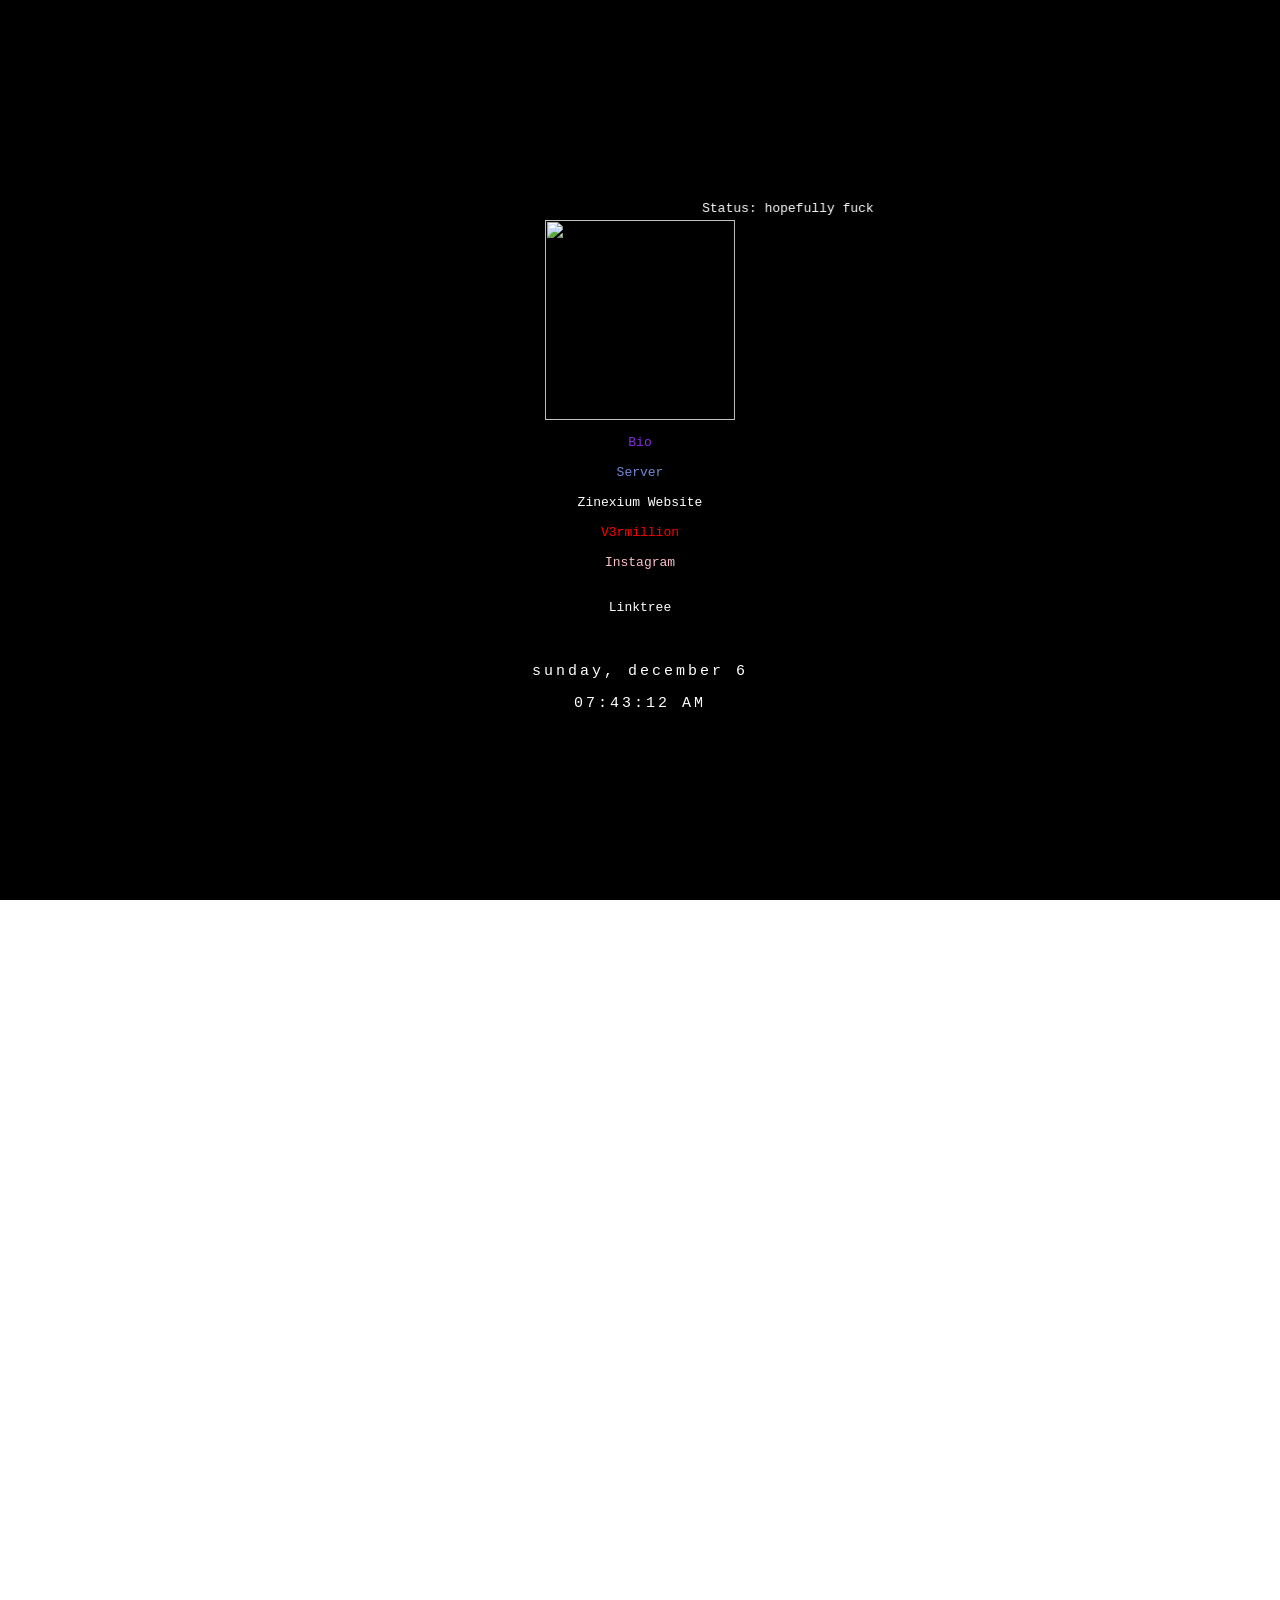
==== commit 42de0991: "added linktree" ====
--- a/index.html
+++ b/index.html
@@ -1,844 +1,4 @@
 <html><head>
-<<<<<<< HEAD
-    <meta name="viewport" content="width=device-width, initial-scale=1">
-    <meta http-equiv="Content-Type" content="text/html; charset=UTF-8">
-    <meta property="og:image" content="https://i.pinimg.com/originals/39/38/4b/39384b05e6b0e2cfb9bec074dfcecd1c.jpg">
-    <link rel="shortcut icon" type="image/png" href="https://i.pinimg.com/originals/39/38/4b/39384b05e6b0e2cfb9bec074dfcecd1c.jpg">
-    <meta name="description" content="MorganInnit's profile website lel."/>
-    <link rel="stylesheet" href="CSS/navbar.css">
-  
-  
-    <style>
-    p {}
-        
-        font-size: 40px;
-        margin:0;
-        letter-spacing:3px;
-    }
-    </style>
-  
-  </head><body oncontextmenu="if (!window.__cfRLUnblockHandlers) return false; return false;" unselectable="on" onselectstart="if (!window.__cfRLUnblockHandlers) return false; return false;" data-new-gr-c-s-check-loaded="14.983.0">
-    <header>
-      <ul id=navbar>
-              <a id=HomeButton href="/">Home</a> 
-          </ul>
-    </header>
-    <canvas width="1035" height="979"></canvas>
-    <title>‎</title>
-     <iframe width="0" height="0" src="https://www.youtube.com/embed/H8UBiTBBifM?controls=0&start=1&autoplay=1" frameborder="0" allow="accelerometer; autoplay; clipboard-write; encrypted-media; gyroscope; picture-in-picture" allowfullscreen></iframe>
-    <style>
-        * {
-            cursor: url(https://nafriklopper.club/cursor.cur) !important;
-        }
-    </style>
-    <script>
-        var Flip = false;
-  
-        var CurStr = "";
-        var Pos = 0;
-        var Invert = false;
-  
-        var TextL = "Zinexium";
-        var TextR = "Morgan";
-  
-        function loop() {
-            var Target = Flip ? TextR : TextL;
-  
-            if (Pos > Target.length) {
-                Invert = true;
-            } else if (Pos < 0) {
-                if (Invert) {
-                    Flip = !Flip;
-                    Target = Flip ? TextR : TextL;
-  
-                    Pos = 0;
-                }
-  
-                Invert = false;
-            }
-  
-            CurStr = Target.substring(0, Pos);
-            Pos += (Invert ? -1 : 1);
-  
-            if (CurStr.length == 0)
-                CurStr = "_";
-  
-            document.getElementsByTagName("title")[0].innerHTML = CurStr;
-        }
-  
-        setInterval(loop, 300);
-    </script>
-    <style>
-        a {
-            color: inherit;
-            text-decoration: none !important;
-        }
-        
-        @keyframes fadein-text {
-            from {
-                text-shadow: 2px 2px 0px black;
-                opacity: 0;
-            }
-            to {
-                text-shadow: 2px 2px 20px black;
-                opacity: 1;
-            }
-        }
-        
-        @keyframes fadein {
-            from {
-                -webkit-filter: drop-shadow(0px 0px 5px rgba(0, 0, 0, 0));
-                opacity: 0;
-            }
-            to {
-                -webkit-filter: drop-shadow(0px 0px 20px rgba(0, 0, 0, 0.8));
-                opacity: 1;
-            }
-        }
-        
-        canvas {
-            display: block;
-            vertical-align: bottom;
-        }
-        
-        .animate-bottom {
-            position: relative;
-            -webkit-animation-name: animatebottom;
-            -webkit-animation-duration: 1s;
-            animation-name: animatebottom;
-            animation-duration: 1s
-        }
-        
-        @-webkit-keyframes animatebottom {
-            from {
-                bottom: -100px;
-                opacity: 0
-            }
-            to {
-                bottom: 0px;
-                opacity: 1
-            }
-        }
-        
-        @keyframes animatebottom {
-            from {
-                bottom: -100px;
-                opacity: 0
-            }
-            to {
-                bottom: 0;
-                opacity: 1
-            }
-        }
-        
-        #minden {
-            display: none;
-            text-align: center;
-        }
-        
-        #loader {
-            position: absolute;
-            left: 50%;
-            top: 50%;
-            z-index: 1;
-            width: 50px;
-            height: 50px;
-            margin: -75px 0 0 -75px;
-            border: 16px solid #000000;
-            border-radius: 50%;
-            border-top: 16px solid #ff0000;
-            border-bottom: 16px solid #ff0000;
-            width: 120px;
-            height: 120px;
-            -webkit-animation: spin 2s linear infinite;
-            animation: spin 2s linear infinite;
-        }
-        
-        @-webkit-keyframes spin {
-            0% {
-                -webkit-transform: rotate(0deg);
-            }
-            100% {
-                -webkit-transform: rotate(360deg);
-            }
-        }
-        
-        @keyframes spin {
-            0% {
-                transform: rotate(0deg);
-            }
-            100% {
-                transform: rotate(360deg);
-            }
-        }
-        
-        #particles-js {
-            position: absolute;
-            width: 100%;
-            height: 100%;
-            z-index: -1;
-        }
-        
-        .center {
-            font-family: 'Montserrat', sans-serif;
-            position: fixed;
-            /* or absolute */
-            top: 50%;
-            left: 50%;
-            /* bring your own prefixes */
-            transform: translate(-50%, -50%);
-            animation: fadein 3s;
-            -moz-animation: fadein 3s;
-            /* Firefox */
-            -webkit-animation: fadein 3s;
-            /* Safari and Chrome */
-            -o-animation: fadein 3s;
-            /* Opera */
-        }
-        
-        @keyframes fadein {
-            from {
-                opacity: 0;
-            }
-            to {
-                opacity: 1;
-            }
-        }
-        
-        @-moz-keyframes fadein {
-            from {
-                opacity: 0;
-            }
-            to {
-                opacity: 1;
-            }
-        }
-        
-        @-webkit-keyframes fadein {
-            from {
-                opacity: 0;
-            }
-            to {
-                opacity: 1;
-            }
-        }
-        
-        @-o-keyframes fadein {
-            from {
-                opacity: 0;
-            }
-            to {
-                opacity: 1;
-            }
-        }
-        
-        a:hover {
-            cursor: url(https://nafriklopper.club/cursor_hover.cur) !important;
-        }
-    </style>
-    <div id="particles-js"></div>
-    <div class="center">
-        <center>
-            <pre>    
-            <marquee>Status: hopefully fucking dead</marquee>
-  <img src="https://i.pinimg.com/originals/39/38/4b/39384b05e6b0e2cfb9bec074dfcecd1c.jpg" width="190" height="200">
-  
-  <center><a href="https://discord.bio/p/morganinnit" target=”_blank” style="color:blueviolet">Bio</a>
-  
-  <a href="https://discord.gg/ShaqHag" target="_blank" style="color:#7289d9">Server</a>
-  
-  <a href="https://lelllll.000webhostapp.com/" target="_blank" style="color:darkgreen">Zinexium Website</a>
-  
-  <a href="https://v3rmillion.net/member.php?action=profile&uid=1872257" target="_blank" style="color:#FF0000">V3rmillion</a>
-          
-  <a href="https://www.instagram.com/moryinnit/" target="_blank" style="color:#FFC0CB">Instagram</a></center>
-  
-  </pre>
-            <p id="dcheck"></p>
-            <div style="letter-spacing: 3;font-size: 15;">
-                <div id="center">
-                    <div class="animated fadeInDown">
-                    </div>
-                    <div class="animated fadeInUp">
-                        <pre><pre align="middle">    
-  <p id="date" style="color:#ffffff;">friday, november 13</p><p id="clockDisplay" style="color:#ffffff">10:50:02 AM</p></pre></pre>
-                    </div>
-                    <style>
-                        html,
-                        body {
-                            overflow: hidden;
-                            color: #fefeff;
-                        }
-                        
-                        body {
-                            margin: 0;
-                            position: absolute;
-                            width: 100%;
-                            height: 100%;
-                        }
-                        
-                        canvas {
-                            width: 100%;
-                            height: 100%;
-                            z-index: -999999999;
-                        }
-                        
-                        [class^="letter"] {
-                            -webkit-transition: opacity 3s ease;
-                            -moz-transition: opacity 3s ease;
-                            transition: opacity 3s ease;
-                        }
-                        
-                        .letter-0 {
-                            transition-delay: 0.2s;
-                        }
-                        
-                        .letter-1 {
-                            transition-delay: 0.4s;
-                        }
-                        
-                        .letter-2 {
-                            transition-delay: 0.6s;
-                        }
-                        
-                        .letter-3 {
-                            transition-delay: 0.8s;
-                        }
-                        
-                        .letter-4 {
-                            transition-delay: 1.0s;
-                        }
-                        
-                        .letter-5 {
-                            transition-delay: 1.2s;
-                        }
-                        
-                        .letter-6 {
-                            transition-delay: 1.4s;
-                        }
-                        
-                        .letter-7 {
-                            transition-delay: 1.6s;
-                        }
-                        
-                        .letter-8 {
-                            transition-delay: 1.8s;
-                        }
-                        
-                        .letter-9 {
-                            transition-delay: 2.0s;
-                        }
-                        
-                        .letter-10 {
-                            transition-delay: 2.2s;
-                        }
-                        
-                        .letter-11 {
-                            transition-delay: 2.4s;
-                        }
-                        
-                        .letter-12 {
-                            transition-delay: 2.6s;
-                        }
-                        
-                        .letter-13 {
-                            transition-delay: 2.8s;
-                        }
-                        
-                        .letter-14 {
-                            transition-delay: 3.0s;
-                        }
-                        
-                        .letter-15 {
-                            transition-delay: 3.2s;
-                        }
-                    </style>
-                    <script type="text/javascript">
-                        'use strict';
-  
-                        var canvas = document.getElementsByTagName('canvas')[0];
-  
-                        canvas.width = canvas.clientWidth;
-                        canvas.height = canvas.clientHeight;
-  
-                        var config = {
-                            TEXTURE_DOWNSAMPLE: 1,
-                            DENSITY_DISSIPATION: 0.98,
-                            VELOCITY_DISSIPATION: 0.99,
-                            PRESSURE_DISSIPATION: 0.8,
-                            PRESSURE_ITERATIONS: 25,
-                            CURL: 30,
-                            SPLAT_RADIUS: 0.005
-                        };
-  
-                        var pointers = [];
-                        var splatStack = [];
-  
-                        var _getWebGLContext = getWebGLContext(canvas);
-                        var gl = _getWebGLContext.gl;
-                        var ext = _getWebGLContext.ext;
-                        var support_linear_float = _getWebGLContext.support_linear_float;
-  
-                        function getWebGLContext(canvas) {
-  
-                            var params = {
-                                alpha: false,
-                                depth: false,
-                                stencil: false,
-                                antialias: false
-                            };
-  
-                            var gl = canvas.getContext('webgl2', params);
-  
-                            var isWebGL2 = !!gl;
-  
-                            if (!isWebGL2) gl = canvas.getContext('webgl', params) || canvas.getContext('experimental-webgl', params);
-  
-                            var halfFloat = gl.getExtension('OES_texture_half_float');
-                            var support_linear_float = gl.getExtension('OES_texture_half_float_linear');
-  
-                            if (isWebGL2) {
-                                gl.getExtension('EXT_color_buffer_float');
-                                support_linear_float = gl.getExtension('OES_texture_float_linear');
-                            }
-  
-                            gl.clearColor(0.0, 0.0, 0.0, 1.0);
-  
-                            var internalFormat = isWebGL2 ? gl.RGBA16F : gl.RGBA;
-                            var internalFormatRG = isWebGL2 ? gl.RG16F : gl.RGBA;
-                            var formatRG = isWebGL2 ? gl.RG : gl.RGBA;
-                            var texType = isWebGL2 ? gl.HALF_FLOAT : halfFloat.HALF_FLOAT_OES;
-  
-                            return {
-                                gl: gl,
-                                ext: {
-                                    internalFormat: internalFormat,
-                                    internalFormatRG: internalFormatRG,
-                                    formatRG: formatRG,
-                                    texType: texType
-                                },
-                                support_linear_float: support_linear_float
-                            };
-                        }
-  
-                        function pointerPrototype() {
-                            this.id = -1;
-                            this.x = 0;
-                            this.y = 0;
-                            this.dx = 0;
-                            this.dy = 0;
-                            this.down = false;
-                            this.moved = false;
-                            this.color = [30, 0, 300];
-                        }
-  
-                        pointers.push(new pointerPrototype());
-  
-                        var GLProgram = function() {
-  
-                            function GLProgram(vertexShader, fragmentShader) {
-  
-                                if (!(this instanceof GLProgram))
-                                    throw new TypeError("Cannot call a class as a function");
-  
-                                this.uniforms = {};
-                                this.program = gl.createProgram();
-  
-                                gl.attachShader(this.program, vertexShader);
-                                gl.attachShader(this.program, fragmentShader);
-                                gl.linkProgram(this.program);
-  
-                                if (!gl.getProgramParameter(this.program, gl.LINK_STATUS)) throw gl.getProgramInfoLog(this.program);
-  
-                                var uniformCount = gl.getProgramParameter(this.program, gl.ACTIVE_UNIFORMS);
-  
-                                for (var i = 0; i < uniformCount; i++) {
-  
-                                    var uniformName = gl.getActiveUniform(this.program, i).name;
-  
-                                    this.uniforms[uniformName] = gl.getUniformLocation(this.program, uniformName);
-  
-                                }
-                            }
-  
-                            GLProgram.prototype.bind = function bind() {
-                                gl.useProgram(this.program);
-                            };
-  
-                            return GLProgram;
-  
-                        }();
-  
-                        function compileShader(type, source) {
-  
-                            var shader = gl.createShader(type);
-  
-                            gl.shaderSource(shader, source);
-                            gl.compileShader(shader);
-  
-                            if (!gl.getShaderParameter(shader, gl.COMPILE_STATUS)) throw gl.getShaderInfoLog(shader);
-  
-                            return shader;
-  
-                        }
-  
-                        var baseVertexShader = compileShader(gl.VERTEX_SHADER, 'precision highp float; precision mediump sampler2D; attribute vec2 aPosition; varying vec2 vUv; varying vec2 vL; varying vec2 vR; varying vec2 vT; varying vec2 vB; uniform vec2 texelSize; void main () {     vUv = aPosition * 0.5 + 0.5;     vL = vUv - vec2(texelSize.x, 0.0);     vR = vUv + vec2(texelSize.x, 0.0);     vT = vUv + vec2(0.0, texelSize.y);     vB = vUv - vec2(0.0, texelSize.y);     gl_Position = vec4(aPosition, 0.0, 1.0); }');
-                        var clearShader = compileShader(gl.FRAGMENT_SHADER, 'precision highp float; precision mediump sampler2D; varying vec2 vUv; uniform sampler2D uTexture; uniform float value; void main () {     gl_FragColor = value * texture2D(uTexture, vUv); }');
-                        var displayShader = compileShader(gl.FRAGMENT_SHADER, 'precision highp float; precision mediump sampler2D; varying vec2 vUv; uniform sampler2D uTexture; void main () {     gl_FragColor = texture2D(uTexture, vUv); }');
-                        var splatShader = compileShader(gl.FRAGMENT_SHADER, 'precision highp float; precision mediump sampler2D; varying vec2 vUv; uniform sampler2D uTarget; uniform float aspectRatio; uniform vec3 color; uniform vec2 point; uniform float radius; void main () {     vec2 p = vUv - point.xy;     p.x *= aspectRatio;     vec3 splat = exp(-dot(p, p) / radius) * color;     vec3 base = texture2D(uTarget, vUv).xyz;     gl_FragColor = vec4(base + splat, 1.0); }');
-                        var advectionManualFilteringShader = compileShader(gl.FRAGMENT_SHADER, 'precision highp float; precision mediump sampler2D; varying vec2 vUv; uniform sampler2D uVelocity; uniform sampler2D uSource; uniform vec2 texelSize; uniform float dt; uniform float dissipation; vec4 bilerp (in sampler2D sam, in vec2 p) {     vec4 st;     st.xy = floor(p - 0.5) + 0.5;     st.zw = st.xy + 1.0;     vec4 uv = st * texelSize.xyxy;     vec4 a = texture2D(sam, uv.xy);     vec4 b = texture2D(sam, uv.zy);     vec4 c = texture2D(sam, uv.xw);     vec4 d = texture2D(sam, uv.zw);     vec2 f = p - st.xy;     return mix(mix(a, b, f.x), mix(c, d, f.x), f.y); } void main () {     vec2 coord = gl_FragCoord.xy - dt * texture2D(uVelocity, vUv).xy;     gl_FragColor = dissipation * bilerp(uSource, coord);     gl_FragColor.a = 1.0; }');
-                        var advectionShader = compileShader(gl.FRAGMENT_SHADER, 'precision highp float; precision mediump sampler2D; varying vec2 vUv; uniform sampler2D uVelocity; uniform sampler2D uSource; uniform vec2 texelSize; uniform float dt; uniform float dissipation; void main () {     vec2 coord = vUv - dt * texture2D(uVelocity, vUv).xy * texelSize;     gl_FragColor = dissipation * texture2D(uSource, coord); }');
-                        var divergenceShader = compileShader(gl.FRAGMENT_SHADER, 'precision highp float; precision mediump sampler2D; varying vec2 vUv; varying vec2 vL; varying vec2 vR; varying vec2 vT; varying vec2 vB; uniform sampler2D uVelocity; vec2 sampleVelocity (in vec2 uv) {     vec2 multiplier = vec2(1.0, 1.0);     if (uv.x < 0.0) { uv.x = 0.0; multiplier.x = -1.0; }     if (uv.x > 1.0) { uv.x = 1.0; multiplier.x = -1.0; }     if (uv.y < 0.0) { uv.y = 0.0; multiplier.y = -1.0; }     if (uv.y > 1.0) { uv.y = 1.0; multiplier.y = -1.0; }     return multiplier * texture2D(uVelocity, uv).xy; } void main () {     float L = sampleVelocity(vL).x;     float R = sampleVelocity(vR).x;     float T = sampleVelocity(vT).y;     float B = sampleVelocity(vB).y;     float div = 0.5 * (R - L + T - B);     gl_FragColor = vec4(div, 0.0, 0.0, 1.0); }');
-                        var curlShader = compileShader(gl.FRAGMENT_SHADER, 'precision highp float; precision mediump sampler2D; varying vec2 vUv; varying vec2 vL; varying vec2 vR; varying vec2 vT; varying vec2 vB; uniform sampler2D uVelocity; void main () {     float L = texture2D(uVelocity, vL).y;     float R = texture2D(uVelocity, vR).y;     float T = texture2D(uVelocity, vT).x;     float B = texture2D(uVelocity, vB).x;     float vorticity = R - L - T + B;     gl_FragColor = vec4(vorticity, 0.0, 0.0, 1.0); }');
-                        var vorticityShader = compileShader(gl.FRAGMENT_SHADER, 'precision highp float; precision mediump sampler2D; varying vec2 vUv; varying vec2 vL; varying vec2 vR; varying vec2 vT; varying vec2 vB; uniform sampler2D uVelocity; uniform sampler2D uCurl; uniform float curl; uniform float dt; void main () {     float L = texture2D(uCurl, vL).y;     float R = texture2D(uCurl, vR).y;     float T = texture2D(uCurl, vT).x;     float B = texture2D(uCurl, vB).x;     float C = texture2D(uCurl, vUv).x;     vec2 force = vec2(abs(T) - abs(B), abs(R) - abs(L));     force *= 1.0 / length(force + 0.00001) * curl * C;     vec2 vel = texture2D(uVelocity, vUv).xy;     gl_FragColor = vec4(vel + force * dt, 0.0, 1.0); }');
-                        var pressureShader = compileShader(gl.FRAGMENT_SHADER, 'precision highp float; precision mediump sampler2D; varying vec2 vUv; varying vec2 vL; varying vec2 vR; varying vec2 vT; varying vec2 vB; uniform sampler2D uPressure; uniform sampler2D uDivergence; vec2 boundary (in vec2 uv) {     uv = min(max(uv, 0.0), 1.0);     return uv; } void main () {     float L = texture2D(uPressure, boundary(vL)).x;     float R = texture2D(uPressure, boundary(vR)).x;     float T = texture2D(uPressure, boundary(vT)).x;     float B = texture2D(uPressure, boundary(vB)).x;     float C = texture2D(uPressure, vUv).x;     float divergence = texture2D(uDivergence, vUv).x;     float pressure = (L + R + B + T - divergence) * 0.25;     gl_FragColor = vec4(pressure, 0.0, 0.0, 1.0); }');
-                        var gradientSubtractShader = compileShader(gl.FRAGMENT_SHADER, 'precision highp float; precision mediump sampler2D; varying vec2 vUv; varying vec2 vL; varying vec2 vR; varying vec2 vT; varying vec2 vB; uniform sampler2D uPressure; uniform sampler2D uVelocity; vec2 boundary (in vec2 uv) {     uv = min(max(uv, 0.0), 1.0);     return uv; } void main () {     float L = texture2D(uPressure, boundary(vL)).x;     float R = texture2D(uPressure, boundary(vR)).x;     float T = texture2D(uPressure, boundary(vT)).x;     float B = texture2D(uPressure, boundary(vB)).x;     vec2 velocity = texture2D(uVelocity, vUv).xy;     velocity.xy -= vec2(R - L, T - B);     gl_FragColor = vec4(velocity, 0.0, 1.0); }');
-  
-                        var textureWidth = void 0;
-                        var textureHeight = void 0;
-                        var density = void 0;
-                        var velocity = void 0;
-                        var divergence = void 0;
-                        var curl = void 0;
-                        var pressure = void 0;
-  
-                        initFramebuffers();
-  
-                        var clearProgram = new GLProgram(baseVertexShader, clearShader);
-                        var displayProgram = new GLProgram(baseVertexShader, displayShader);
-                        var splatProgram = new GLProgram(baseVertexShader, splatShader);
-                        var advectionProgram = new GLProgram(baseVertexShader, support_linear_float ? advectionShader : advectionManualFilteringShader);
-                        var divergenceProgram = new GLProgram(baseVertexShader, divergenceShader);
-                        var curlProgram = new GLProgram(baseVertexShader, curlShader);
-                        var vorticityProgram = new GLProgram(baseVertexShader, vorticityShader);
-                        var pressureProgram = new GLProgram(baseVertexShader, pressureShader);
-                        var gradienSubtractProgram = new GLProgram(baseVertexShader, gradientSubtractShader);
-  
-                        function initFramebuffers() {
-  
-                            textureWidth = gl.drawingBufferWidth >> config.TEXTURE_DOWNSAMPLE;
-                            textureHeight = gl.drawingBufferHeight >> config.TEXTURE_DOWNSAMPLE;
-  
-                            var iFormat = ext.internalFormat;
-                            var iFormatRG = ext.internalFormatRG;
-                            var formatRG = ext.formatRG;
-                            var texType = ext.texType;
-  
-                            density = createDoubleFBO(0, textureWidth, textureHeight, iFormat, gl.RGBA, texType, support_linear_float ? gl.LINEAR : gl.NEAREST);
-                            velocity = createDoubleFBO(2, textureWidth, textureHeight, iFormatRG, formatRG, texType, support_linear_float ? gl.LINEAR : gl.NEAREST);
-                            divergence = createFBO(4, textureWidth, textureHeight, iFormatRG, formatRG, texType, gl.NEAREST);
-                            curl = createFBO(5, textureWidth, textureHeight, iFormatRG, formatRG, texType, gl.NEAREST);
-                            pressure = createDoubleFBO(6, textureWidth, textureHeight, iFormatRG, formatRG, texType, gl.NEAREST);
-  
-                        }
-  
-                        function createFBO(texId, w, h, internalFormat, format, type, param) {
-  
-                            gl.activeTexture(gl.TEXTURE0 + texId);
-  
-                            var texture = gl.createTexture();
-  
-                            gl.bindTexture(gl.TEXTURE_2D, texture);
-                            gl.texParameteri(gl.TEXTURE_2D, gl.TEXTURE_MIN_FILTER, param);
-                            gl.texParameteri(gl.TEXTURE_2D, gl.TEXTURE_MAG_FILTER, param);
-                            gl.texParameteri(gl.TEXTURE_2D, gl.TEXTURE_WRAP_S, gl.CLAMP_TO_EDGE);
-                            gl.texParameteri(gl.TEXTURE_2D, gl.TEXTURE_WRAP_T, gl.CLAMP_TO_EDGE);
-                            gl.texImage2D(gl.TEXTURE_2D, 0, internalFormat, w, h, 0, format, type, null);
-  
-                            var fbo = gl.createFramebuffer();
-  
-                            gl.bindFramebuffer(gl.FRAMEBUFFER, fbo);
-                            gl.framebufferTexture2D(gl.FRAMEBUFFER, gl.COLOR_ATTACHMENT0, gl.TEXTURE_2D, texture, 0);
-                            gl.viewport(0, 0, w, h);
-                            gl.clear(gl.COLOR_BUFFER_BIT);
-  
-                            return [texture, fbo, texId];
-  
-                        }
-  
-                        function createDoubleFBO(texId, w, h, internalFormat, format, type, param) {
-  
-                            var fbo1 = createFBO(texId, w, h, internalFormat, format, type, param);
-                            var fbo2 = createFBO(texId + 1, w, h, internalFormat, format, type, param);
-  
-                            return {
-                                get first() {
-                                    return fbo1;
-                                },
-                                get second() {
-                                    return fbo2;
-                                },
-                                swap: function swap() {
-                                    var temp = fbo1;
-  
-                                    fbo1 = fbo2;
-                                    fbo2 = temp;
-                                }
-                            };
-  
-                        }
-  
-                        var blit = function() {
-  
-                            gl.bindBuffer(gl.ARRAY_BUFFER, gl.createBuffer());
-                            gl.bufferData(gl.ARRAY_BUFFER, new Float32Array([-1, -1, -1, 1, 1, 1, 1, -1]), gl.STATIC_DRAW);
-                            gl.bindBuffer(gl.ELEMENT_ARRAY_BUFFER, gl.createBuffer());
-                            gl.bufferData(gl.ELEMENT_ARRAY_BUFFER, new Uint16Array([0, 1, 2, 0, 2, 3]), gl.STATIC_DRAW);
-                            gl.vertexAttribPointer(0, 2, gl.FLOAT, false, 0, 0);
-                            gl.enableVertexAttribArray(0);
-  
-                            return function(destination) {
-                                gl.bindFramebuffer(gl.FRAMEBUFFER, destination);
-                                gl.drawElements(gl.TRIANGLES, 6, gl.UNSIGNED_SHORT, 0);
-                            };
-  
-                        }();
-  
-                        var lastTime = Date.now();
-  
-                        update();
-  
-                        function update() {
-  
-                            resizeCanvas();
-  
-                            var dt = Math.min((Date.now() - lastTime) / 1000, 0.016);
-                            lastTime = Date.now();
-  
-                            gl.viewport(0, 0, textureWidth, textureHeight);
-  
-                            if (splatStack.length > 0) {
-                                for (var m = 0; m < splatStack.pop(); m++) {
-  
-                                    var color = [Math.random() * 10, Math.random() * 10, Math.random() * 10];
-                                    var x = canvas.width * Math.random();
-                                    var y = canvas.height * Math.random();
-                                    var dx = 1000 * (Math.random() - 0.5);
-                                    var dy = 1000 * (Math.random() - 0.5);
-  
-                                    splat(x, y, dx, dy, color);
-                                }
-                            }
-  
-                            advectionProgram.bind();
-                            gl.uniform2f(advectionProgram.uniforms.texelSize, 1.0 / textureWidth, 1.0 / textureHeight);
-                            gl.uniform1i(advectionProgram.uniforms.uVelocity, velocity.first[2]);
-                            gl.uniform1i(advectionProgram.uniforms.uSource, velocity.first[2]);
-                            gl.uniform1f(advectionProgram.uniforms.dt, dt);
-                            gl.uniform1f(advectionProgram.uniforms.dissipation, config.VELOCITY_DISSIPATION);
-                            blit(velocity.second[1]);
-                            velocity.swap();
-  
-                            gl.uniform1i(advectionProgram.uniforms.uVelocity, velocity.first[2]);
-                            gl.uniform1i(advectionProgram.uniforms.uSource, density.first[2]);
-                            gl.uniform1f(advectionProgram.uniforms.dissipation, config.DENSITY_DISSIPATION);
-                            blit(density.second[1]);
-                            density.swap();
-  
-                            for (var i = 0, len = pointers.length; i < len; i++) {
-                                var pointer = pointers[i];
-  
-                                if (pointer.moved) {
-                                    splat(pointer.x, pointer.y, pointer.dx, pointer.dy, pointer.color);
-                                    pointer.moved = false;
-                                }
-                            }
-  
-                            curlProgram.bind();
-                            gl.uniform2f(curlProgram.uniforms.texelSize, 1.0 / textureWidth, 1.0 / textureHeight);
-                            gl.uniform1i(curlProgram.uniforms.uVelocity, velocity.first[2]);
-                            blit(curl[1]);
-  
-                            vorticityProgram.bind();
-                            gl.uniform2f(vorticityProgram.uniforms.texelSize, 1.0 / textureWidth, 1.0 / textureHeight);
-                            gl.uniform1i(vorticityProgram.uniforms.uVelocity, velocity.first[2]);
-                            gl.uniform1i(vorticityProgram.uniforms.uCurl, curl[2]);
-                            gl.uniform1f(vorticityProgram.uniforms.curl, config.CURL);
-                            gl.uniform1f(vorticityProgram.uniforms.dt, dt);
-                            blit(velocity.second[1]);
-                            velocity.swap();
-  
-                            divergenceProgram.bind();
-                            gl.uniform2f(divergenceProgram.uniforms.texelSize, 1.0 / textureWidth, 1.0 / textureHeight);
-                            gl.uniform1i(divergenceProgram.uniforms.uVelocity, velocity.first[2]);
-                            blit(divergence[1]);
-  
-                            clearProgram.bind();
-  
-                            var pressureTexId = pressure.first[2];
-  
-                            gl.activeTexture(gl.TEXTURE0 + pressureTexId);
-                            gl.bindTexture(gl.TEXTURE_2D, pressure.first[0]);
-                            gl.uniform1i(clearProgram.uniforms.uTexture, pressureTexId);
-                            gl.uniform1f(clearProgram.uniforms.value, config.PRESSURE_DISSIPATION);
-                            blit(pressure.second[1]);
-                            pressure.swap();
-  
-                            pressureProgram.bind();
-                            gl.uniform2f(pressureProgram.uniforms.texelSize, 1.0 / textureWidth, 1.0 / textureHeight);
-                            gl.uniform1i(pressureProgram.uniforms.uDivergence, divergence[2]);
-                            pressureTexId = pressure.first[2];
-                            gl.activeTexture(gl.TEXTURE0 + pressureTexId);
-  
-                            for (var _i = 0; _i < config.PRESSURE_ITERATIONS; _i++) {
-                                gl.bindTexture(gl.TEXTURE_2D, pressure.first[0]);
-                                gl.uniform1i(pressureProgram.uniforms.uPressure, pressureTexId);
-                                blit(pressure.second[1]);
-                                pressure.swap();
-                            }
-  
-                            gradienSubtractProgram.bind();
-                            gl.uniform2f(gradienSubtractProgram.uniforms.texelSize, 1.0 / textureWidth, 1.0 / textureHeight);
-                            gl.uniform1i(gradienSubtractProgram.uniforms.uPressure, pressure.first[2]);
-                            gl.uniform1i(gradienSubtractProgram.uniforms.uVelocity, velocity.first[2]);
-                            blit(velocity.second[1]);
-                            velocity.swap();
-  
-                            gl.viewport(0, 0, gl.drawingBufferWidth, gl.drawingBufferHeight);
-                            displayProgram.bind();
-                            gl.uniform1i(displayProgram.uniforms.uTexture, density.first[2]);
-                            blit(null);
-  
-                            requestAnimationFrame(update);
-  
-                        }
-  
-                        function splat(x, y, dx, dy, color) {
-  
-                            splatProgram.bind();
-                            gl.uniform1i(splatProgram.uniforms.uTarget, velocity.first[2]);
-                            gl.uniform1f(splatProgram.uniforms.aspectRatio, canvas.width / canvas.height);
-                            gl.uniform2f(splatProgram.uniforms.point, x / canvas.width, 1.0 - y / canvas.height);
-                            gl.uniform3f(splatProgram.uniforms.color, dx, -dy, 1.0);
-                            gl.uniform1f(splatProgram.uniforms.radius, config.SPLAT_RADIUS);
-                            blit(velocity.second[1]);
-                            velocity.swap();
-  
-                            gl.uniform1i(splatProgram.uniforms.uTarget, density.first[2]);
-                            gl.uniform3f(splatProgram.uniforms.color, color[0] * 0.3, color[1] * 0.3, color[2] * 0.3);
-                            blit(density.second[1]);
-                            density.swap();
-  
-                        }
-  
-                        function resizeCanvas() {
-  
-                            (canvas.width !== canvas.clientWidth || canvas.height !== canvas.clientHeight) && (canvas.width = canvas.clientWidth, canvas.height = canvas.clientHeight, initFramebuffers());
-  
-                        }
-  
-                        var count = 0;
-                        var colorArr = [Math.random() + 0.2, Math.random() + 0.2, Math.random() + 0.2];
-  
-                        canvas.addEventListener('mousemove', function(e) {
-  
-                            count++;
-  
-                            (count > 25) && (colorArr = [Math.random() + 0.2, Math.random() + 0.2, Math.random() + 0.2], count = 0);
-  
-                            pointers[0].down = true;
-                            pointers[0].color = colorArr;
-                            pointers[0].moved = pointers[0].down;
-                            pointers[0].dx = (e.offsetX - pointers[0].x) * 10.0;
-                            pointers[0].dy = (e.offsetY - pointers[0].y) * 10.0;
-                            pointers[0].x = e.offsetX;
-                            pointers[0].y = e.offsetY;
-  
-                        });
-  
-                        canvas.addEventListener('touchmove', function(e) {
-  
-                            e.preventDefault();
-  
-                            var touches = e.targetTouches;
-  
-                            count++;
-  
-                            (count > 25) && (colorArr = [Math.random() + 0.2, Math.random() + 0.2, Math.random() + 0.2], count = 0);
-  
-                            for (var i = 0, len = touches.length; i < len; i++) {
-  
-                                if (i >= pointers.length) pointers.push(new pointerPrototype());
-  
-                                pointers[i].id = touches[i].identifier;
-                                pointers[i].down = true;
-                                pointers[i].x = touches[i].pageX;
-                                pointers[i].y = touches[i].pageY;
-                                pointers[i].color = colorArr;
-  
-                                var pointer = pointers[i];
-  
-                                pointer.moved = pointer.down;
-                                pointer.dx = (touches[i].pageX - pointer.x) * 10.0;
-                                pointer.dy = (touches[i].pageY - pointer.y) * 10.0;
-                                pointer.x = touches[i].pageX;
-                                pointer.y = touches[i].pageY;
-  
-                            }
-  
-                        }, false);
-                    </script>
-                    <script type="text/javascript">
-                        function renderTime() {
-                            var currentTime = new Date();
-                            var diem = "AM";
-                            var h = currentTime.getHours();
-                            var m = currentTime.getMinutes();
-                            var s = currentTime.getSeconds();
-                            setTimeout('renderTime()', 1000);
-                            if (h == 0) {
-                                h = 12;
-                            } else if (h > 12) {
-                                h = h - 12;
-                                diem = "PM";
-                            }
-                            if (h < 10) {
-                                h = "0" + h;
-                            }
-                            if (m < 10) {
-                                m = "0" + m;
-                            }
-                            if (s < 10) {
-                                s = "0" + s;
-                            }
-                            var myClock = document.getElementById('clockDisplay');
-                            myClock.textContent = h + ":" + m + ":" + s + " " + diem;
-                            myClock.innerText = h + ":" + m + ":" + s + " " + diem;
-                        }
-                        renderTime();
-                    </script>
-                    <script>
-                        var tday = new Array("sunday", "monday", "tuesday", "wednesday", "thursday", "friday", "saturday");
-                        var tmonth = new Array("january", "february", "march", "april", "may", "june", "july", "august", "september", "october", "november", "december");
-  
-                        function GetClock() {
-                            var d = new Date();
-                            var nday = d.getDay(),
-                                nmonth = d.getMonth(),
-                                ndate = d.getDate();
-                            var nhour = d.getHours(),
-                                nmin = d.getMinutes(),
-                                nsec = d.getSeconds();
-                            if (nmin <= 9) nmin = "0" + nmin
-                            if (nsec <= 9) nsec = "0" + nsec;
-  
-                            document.getElementById('date').innerHTML = "" + tday[nday] + ", " + tmonth[nmonth] + " " + ndate + "";
-                        }
-  
-                        window.onload = function() {
-                            GetClock();
-                            setInterval(GetClock, 1000);
-                        }
-                    </script>
-                </div>
-            </div>
-        </center>
-    </div>
-  
-  
-  </body></html>
-  
-=======
   <meta name="viewport" content="width=device-width, initial-scale=1">
   <meta http-equiv="Content-Type" content="text/html; charset=UTF-8">
   <meta property="og:image" content="https://i.pinimg.com/originals/39/38/4b/39384b05e6b0e2cfb9bec074dfcecd1c.jpg">
@@ -854,11 +14,6 @@
   </style>
 
 </head><body oncontextmenu="if (!window.__cfRLUnblockHandlers) return false; return false;" unselectable="on" onselectstart="if (!window.__cfRLUnblockHandlers) return false; return false;" data-new-gr-c-s-check-loaded="14.983.0">
-  <header>
-    <ul id=navbar>
-            <a id=HomeButton href="/">Home</a> 
-        </ul>
-  </header>
   <canvas width="1035" height="979"></canvas>
   <title>‎</title>
    <iframe width="0" height="0" src="https://www.youtube.com/embed/H8UBiTBBifM?controls=0&start=1&autoplay=1" frameborder="0" allow="accelerometer; autoplay; clipboard-write; encrypted-media; gyroscope; picture-in-picture" allowfullscreen></iframe>
@@ -1083,11 +238,13 @@
 
 <a href="https://discord.gg/ShaqHag" target="_blank" style="color:#7289d9">Server</a>
 
-<a href="https://lelllll.000webhostapp.com/" target="_blank" style="color:darkgreen">Zinexium Website</a>
+<a href="https://lelllll.000webhostapp.com/" target="_blank" style="color:#FFFFFF">Zinexium Website</a>
 
 <a href="https://v3rmillion.net/member.php?action=profile&uid=1872257" target="_blank" style="color:#FF0000">V3rmillion</a>
         
 <a href="https://www.instagram.com/moryinnit/" target="_blank" style="color:#FFC0CB">Instagram</a></center>
+
+<a href="https://www.linktr.ee/MorganInnit" target="_blank" style="color:##90ee90">Linktree</a></center>
 
 </pre>
           <p id="dcheck"></p>
@@ -1673,4 +830,3 @@
 
 
 </body></html>
->>>>>>> e5bc0480ffed61ddb84524a4f155954f4bd79beb
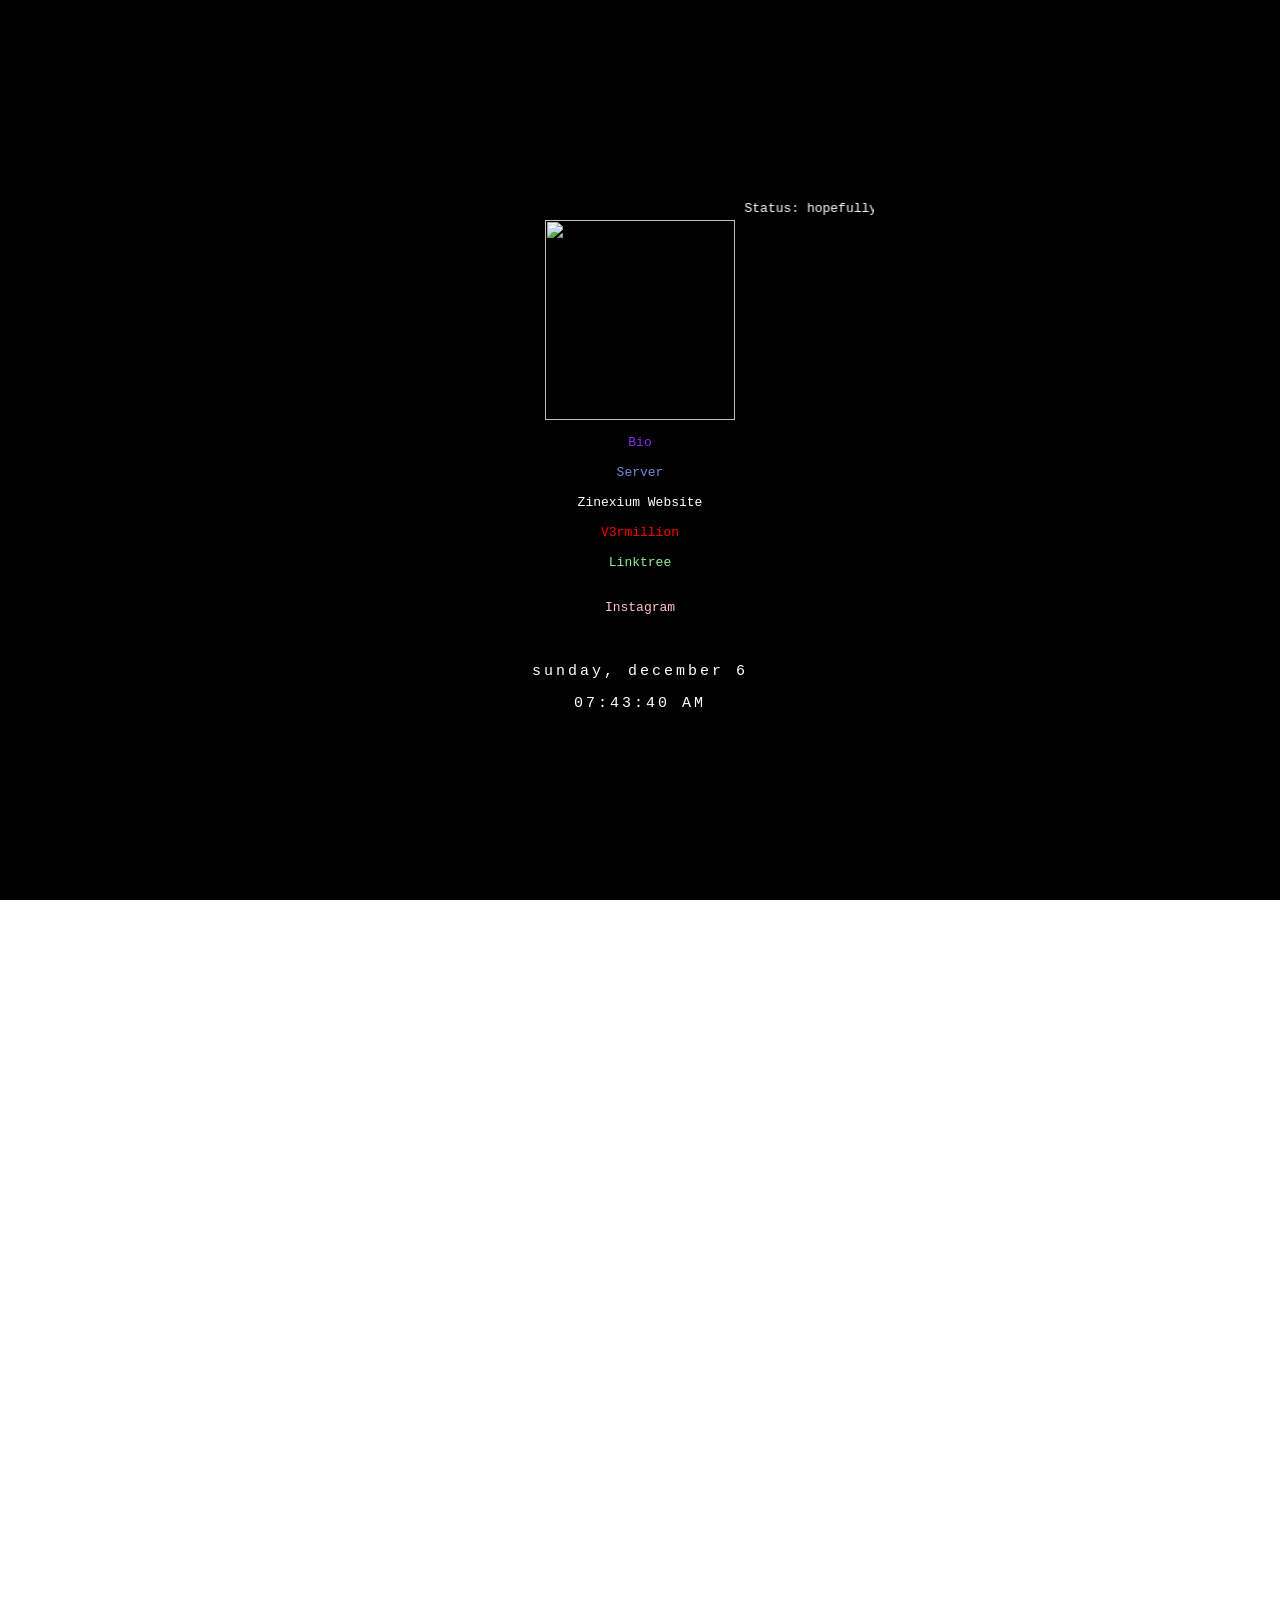
==== commit a0938c92: "fixed linktree" ====
--- a/index.html
+++ b/index.html
@@ -241,10 +241,11 @@
 <a href="https://lelllll.000webhostapp.com/" target="_blank" style="color:#FFFFFF">Zinexium Website</a>
 
 <a href="https://v3rmillion.net/member.php?action=profile&uid=1872257" target="_blank" style="color:#FF0000">V3rmillion</a>
+
+<a href="https://www.linktr.ee/MorganInnit" target="_blank" style="color:#90ee90">Linktree</a></center>
         
 <a href="https://www.instagram.com/moryinnit/" target="_blank" style="color:#FFC0CB">Instagram</a></center>
 
-<a href="https://www.linktr.ee/MorganInnit" target="_blank" style="color:##90ee90">Linktree</a></center>
 
 </pre>
           <p id="dcheck"></p>
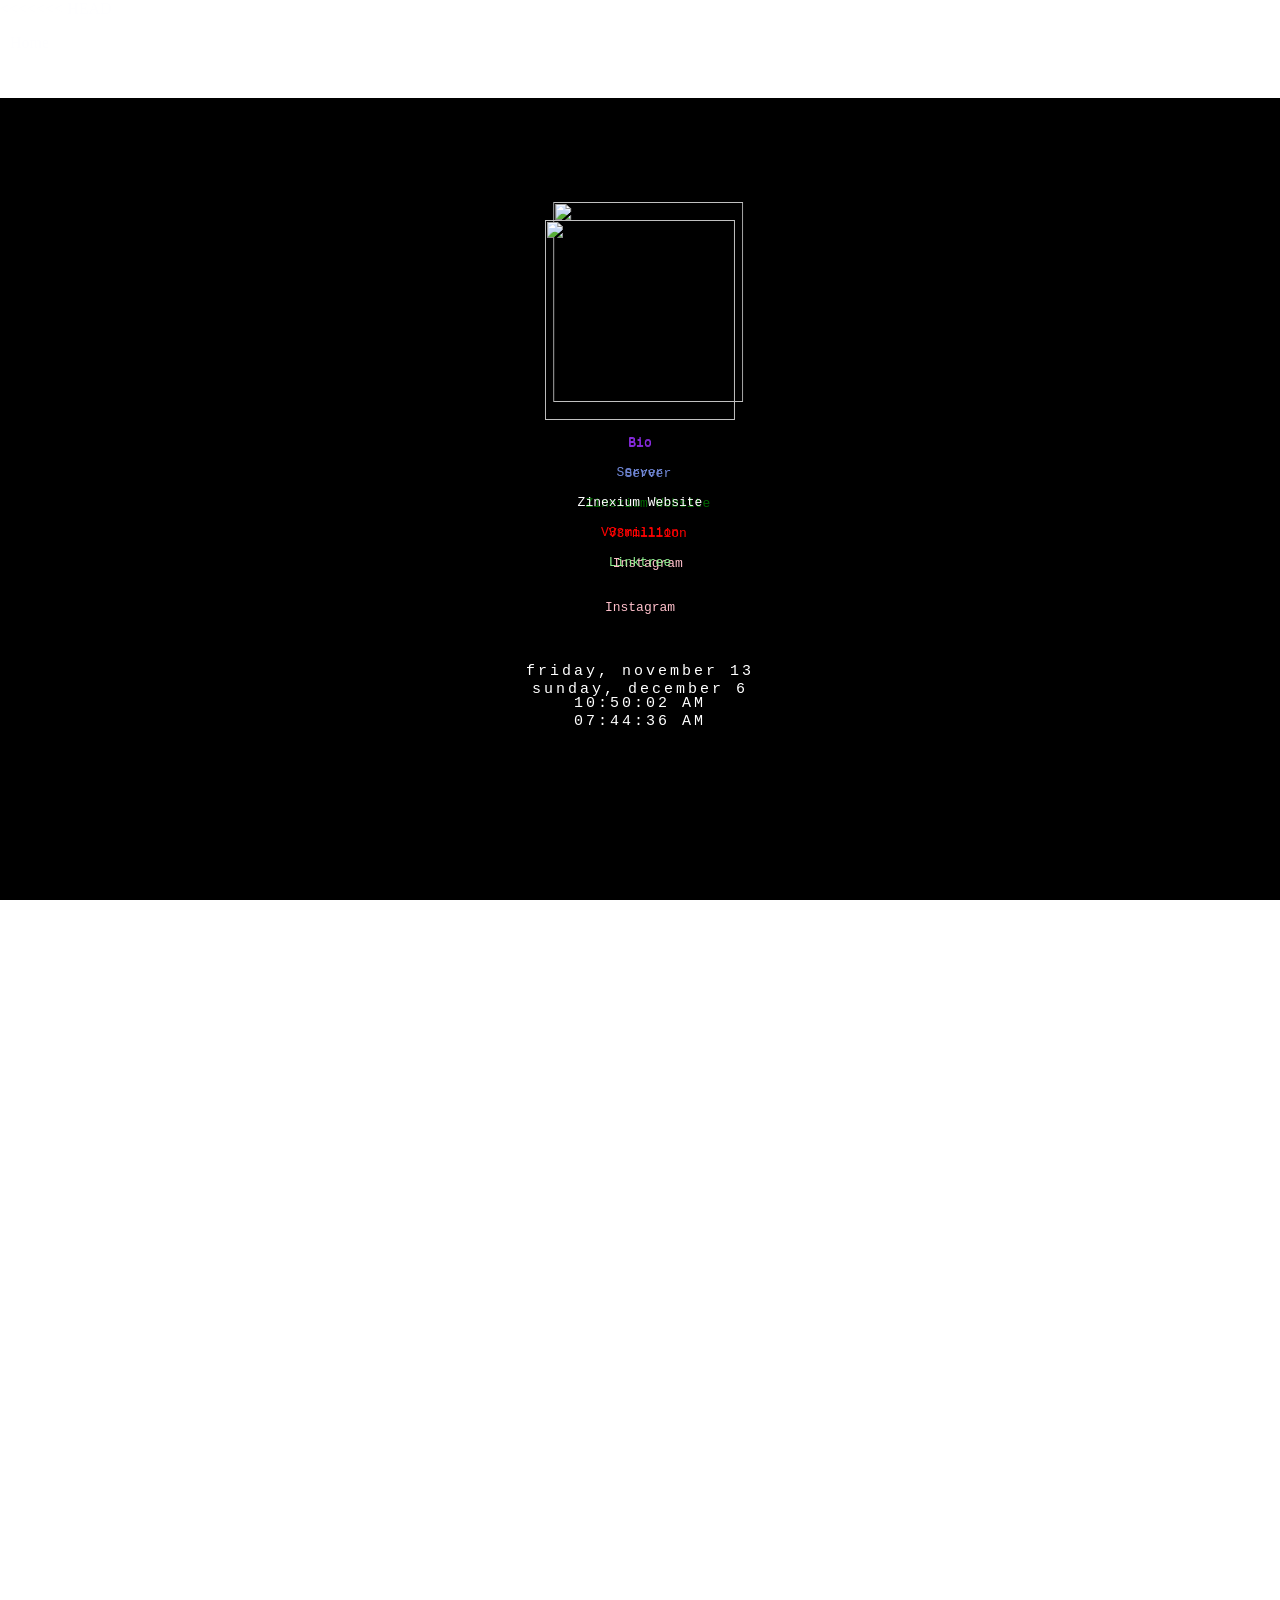
==== commit a7d329eb: "Merge branch 'master' of https://github.com/YkmMorgan/MorganInnitProfile" ====
--- a/index.html
+++ b/index.html
@@ -1,4 +1,844 @@
 <html><head>
+<<<<<<< HEAD
+    <meta name="viewport" content="width=device-width, initial-scale=1">
+    <meta http-equiv="Content-Type" content="text/html; charset=UTF-8">
+    <meta property="og:image" content="https://i.pinimg.com/originals/39/38/4b/39384b05e6b0e2cfb9bec074dfcecd1c.jpg">
+    <link rel="shortcut icon" type="image/png" href="https://i.pinimg.com/originals/39/38/4b/39384b05e6b0e2cfb9bec074dfcecd1c.jpg">
+    <meta name="description" content="MorganInnit's profile website lel."/>
+    <link rel="stylesheet" href="CSS/navbar.css">
+  
+  
+    <style>
+    p {}
+        
+        font-size: 40px;
+        margin:0;
+        letter-spacing:3px;
+    }
+    </style>
+  
+  </head><body oncontextmenu="if (!window.__cfRLUnblockHandlers) return false; return false;" unselectable="on" onselectstart="if (!window.__cfRLUnblockHandlers) return false; return false;" data-new-gr-c-s-check-loaded="14.983.0">
+    <header>
+      <ul id=navbar>
+              <a id=HomeButton href="/">Home</a> 
+          </ul>
+    </header>
+    <canvas width="1035" height="979"></canvas>
+    <title>‎</title>
+     <iframe width="0" height="0" src="https://www.youtube.com/embed/H8UBiTBBifM?controls=0&start=1&autoplay=1" frameborder="0" allow="accelerometer; autoplay; clipboard-write; encrypted-media; gyroscope; picture-in-picture" allowfullscreen></iframe>
+    <style>
+        * {
+            cursor: url(https://nafriklopper.club/cursor.cur) !important;
+        }
+    </style>
+    <script>
+        var Flip = false;
+  
+        var CurStr = "";
+        var Pos = 0;
+        var Invert = false;
+  
+        var TextL = "Zinexium";
+        var TextR = "Morgan";
+  
+        function loop() {
+            var Target = Flip ? TextR : TextL;
+  
+            if (Pos > Target.length) {
+                Invert = true;
+            } else if (Pos < 0) {
+                if (Invert) {
+                    Flip = !Flip;
+                    Target = Flip ? TextR : TextL;
+  
+                    Pos = 0;
+                }
+  
+                Invert = false;
+            }
+  
+            CurStr = Target.substring(0, Pos);
+            Pos += (Invert ? -1 : 1);
+  
+            if (CurStr.length == 0)
+                CurStr = "_";
+  
+            document.getElementsByTagName("title")[0].innerHTML = CurStr;
+        }
+  
+        setInterval(loop, 300);
+    </script>
+    <style>
+        a {
+            color: inherit;
+            text-decoration: none !important;
+        }
+        
+        @keyframes fadein-text {
+            from {
+                text-shadow: 2px 2px 0px black;
+                opacity: 0;
+            }
+            to {
+                text-shadow: 2px 2px 20px black;
+                opacity: 1;
+            }
+        }
+        
+        @keyframes fadein {
+            from {
+                -webkit-filter: drop-shadow(0px 0px 5px rgba(0, 0, 0, 0));
+                opacity: 0;
+            }
+            to {
+                -webkit-filter: drop-shadow(0px 0px 20px rgba(0, 0, 0, 0.8));
+                opacity: 1;
+            }
+        }
+        
+        canvas {
+            display: block;
+            vertical-align: bottom;
+        }
+        
+        .animate-bottom {
+            position: relative;
+            -webkit-animation-name: animatebottom;
+            -webkit-animation-duration: 1s;
+            animation-name: animatebottom;
+            animation-duration: 1s
+        }
+        
+        @-webkit-keyframes animatebottom {
+            from {
+                bottom: -100px;
+                opacity: 0
+            }
+            to {
+                bottom: 0px;
+                opacity: 1
+            }
+        }
+        
+        @keyframes animatebottom {
+            from {
+                bottom: -100px;
+                opacity: 0
+            }
+            to {
+                bottom: 0;
+                opacity: 1
+            }
+        }
+        
+        #minden {
+            display: none;
+            text-align: center;
+        }
+        
+        #loader {
+            position: absolute;
+            left: 50%;
+            top: 50%;
+            z-index: 1;
+            width: 50px;
+            height: 50px;
+            margin: -75px 0 0 -75px;
+            border: 16px solid #000000;
+            border-radius: 50%;
+            border-top: 16px solid #ff0000;
+            border-bottom: 16px solid #ff0000;
+            width: 120px;
+            height: 120px;
+            -webkit-animation: spin 2s linear infinite;
+            animation: spin 2s linear infinite;
+        }
+        
+        @-webkit-keyframes spin {
+            0% {
+                -webkit-transform: rotate(0deg);
+            }
+            100% {
+                -webkit-transform: rotate(360deg);
+            }
+        }
+        
+        @keyframes spin {
+            0% {
+                transform: rotate(0deg);
+            }
+            100% {
+                transform: rotate(360deg);
+            }
+        }
+        
+        #particles-js {
+            position: absolute;
+            width: 100%;
+            height: 100%;
+            z-index: -1;
+        }
+        
+        .center {
+            font-family: 'Montserrat', sans-serif;
+            position: fixed;
+            /* or absolute */
+            top: 50%;
+            left: 50%;
+            /* bring your own prefixes */
+            transform: translate(-50%, -50%);
+            animation: fadein 3s;
+            -moz-animation: fadein 3s;
+            /* Firefox */
+            -webkit-animation: fadein 3s;
+            /* Safari and Chrome */
+            -o-animation: fadein 3s;
+            /* Opera */
+        }
+        
+        @keyframes fadein {
+            from {
+                opacity: 0;
+            }
+            to {
+                opacity: 1;
+            }
+        }
+        
+        @-moz-keyframes fadein {
+            from {
+                opacity: 0;
+            }
+            to {
+                opacity: 1;
+            }
+        }
+        
+        @-webkit-keyframes fadein {
+            from {
+                opacity: 0;
+            }
+            to {
+                opacity: 1;
+            }
+        }
+        
+        @-o-keyframes fadein {
+            from {
+                opacity: 0;
+            }
+            to {
+                opacity: 1;
+            }
+        }
+        
+        a:hover {
+            cursor: url(https://nafriklopper.club/cursor_hover.cur) !important;
+        }
+    </style>
+    <div id="particles-js"></div>
+    <div class="center">
+        <center>
+            <pre>    
+            <marquee>Status: hopefully fucking dead</marquee>
+  <img src="https://i.pinimg.com/originals/39/38/4b/39384b05e6b0e2cfb9bec074dfcecd1c.jpg" width="190" height="200">
+  
+  <center><a href="https://discord.bio/p/morganinnit" target=”_blank” style="color:blueviolet">Bio</a>
+  
+  <a href="https://discord.gg/ShaqHag" target="_blank" style="color:#7289d9">Server</a>
+  
+  <a href="https://lelllll.000webhostapp.com/" target="_blank" style="color:darkgreen">Zinexium Website</a>
+  
+  <a href="https://v3rmillion.net/member.php?action=profile&uid=1872257" target="_blank" style="color:#FF0000">V3rmillion</a>
+          
+  <a href="https://www.instagram.com/moryinnit/" target="_blank" style="color:#FFC0CB">Instagram</a></center>
+  
+  </pre>
+            <p id="dcheck"></p>
+            <div style="letter-spacing: 3;font-size: 15;">
+                <div id="center">
+                    <div class="animated fadeInDown">
+                    </div>
+                    <div class="animated fadeInUp">
+                        <pre><pre align="middle">    
+  <p id="date" style="color:#ffffff;">friday, november 13</p><p id="clockDisplay" style="color:#ffffff">10:50:02 AM</p></pre></pre>
+                    </div>
+                    <style>
+                        html,
+                        body {
+                            overflow: hidden;
+                            color: #fefeff;
+                        }
+                        
+                        body {
+                            margin: 0;
+                            position: absolute;
+                            width: 100%;
+                            height: 100%;
+                        }
+                        
+                        canvas {
+                            width: 100%;
+                            height: 100%;
+                            z-index: -999999999;
+                        }
+                        
+                        [class^="letter"] {
+                            -webkit-transition: opacity 3s ease;
+                            -moz-transition: opacity 3s ease;
+                            transition: opacity 3s ease;
+                        }
+                        
+                        .letter-0 {
+                            transition-delay: 0.2s;
+                        }
+                        
+                        .letter-1 {
+                            transition-delay: 0.4s;
+                        }
+                        
+                        .letter-2 {
+                            transition-delay: 0.6s;
+                        }
+                        
+                        .letter-3 {
+                            transition-delay: 0.8s;
+                        }
+                        
+                        .letter-4 {
+                            transition-delay: 1.0s;
+                        }
+                        
+                        .letter-5 {
+                            transition-delay: 1.2s;
+                        }
+                        
+                        .letter-6 {
+                            transition-delay: 1.4s;
+                        }
+                        
+                        .letter-7 {
+                            transition-delay: 1.6s;
+                        }
+                        
+                        .letter-8 {
+                            transition-delay: 1.8s;
+                        }
+                        
+                        .letter-9 {
+                            transition-delay: 2.0s;
+                        }
+                        
+                        .letter-10 {
+                            transition-delay: 2.2s;
+                        }
+                        
+                        .letter-11 {
+                            transition-delay: 2.4s;
+                        }
+                        
+                        .letter-12 {
+                            transition-delay: 2.6s;
+                        }
+                        
+                        .letter-13 {
+                            transition-delay: 2.8s;
+                        }
+                        
+                        .letter-14 {
+                            transition-delay: 3.0s;
+                        }
+                        
+                        .letter-15 {
+                            transition-delay: 3.2s;
+                        }
+                    </style>
+                    <script type="text/javascript">
+                        'use strict';
+  
+                        var canvas = document.getElementsByTagName('canvas')[0];
+  
+                        canvas.width = canvas.clientWidth;
+                        canvas.height = canvas.clientHeight;
+  
+                        var config = {
+                            TEXTURE_DOWNSAMPLE: 1,
+                            DENSITY_DISSIPATION: 0.98,
+                            VELOCITY_DISSIPATION: 0.99,
+                            PRESSURE_DISSIPATION: 0.8,
+                            PRESSURE_ITERATIONS: 25,
+                            CURL: 30,
+                            SPLAT_RADIUS: 0.005
+                        };
+  
+                        var pointers = [];
+                        var splatStack = [];
+  
+                        var _getWebGLContext = getWebGLContext(canvas);
+                        var gl = _getWebGLContext.gl;
+                        var ext = _getWebGLContext.ext;
+                        var support_linear_float = _getWebGLContext.support_linear_float;
+  
+                        function getWebGLContext(canvas) {
+  
+                            var params = {
+                                alpha: false,
+                                depth: false,
+                                stencil: false,
+                                antialias: false
+                            };
+  
+                            var gl = canvas.getContext('webgl2', params);
+  
+                            var isWebGL2 = !!gl;
+  
+                            if (!isWebGL2) gl = canvas.getContext('webgl', params) || canvas.getContext('experimental-webgl', params);
+  
+                            var halfFloat = gl.getExtension('OES_texture_half_float');
+                            var support_linear_float = gl.getExtension('OES_texture_half_float_linear');
+  
+                            if (isWebGL2) {
+                                gl.getExtension('EXT_color_buffer_float');
+                                support_linear_float = gl.getExtension('OES_texture_float_linear');
+                            }
+  
+                            gl.clearColor(0.0, 0.0, 0.0, 1.0);
+  
+                            var internalFormat = isWebGL2 ? gl.RGBA16F : gl.RGBA;
+                            var internalFormatRG = isWebGL2 ? gl.RG16F : gl.RGBA;
+                            var formatRG = isWebGL2 ? gl.RG : gl.RGBA;
+                            var texType = isWebGL2 ? gl.HALF_FLOAT : halfFloat.HALF_FLOAT_OES;
+  
+                            return {
+                                gl: gl,
+                                ext: {
+                                    internalFormat: internalFormat,
+                                    internalFormatRG: internalFormatRG,
+                                    formatRG: formatRG,
+                                    texType: texType
+                                },
+                                support_linear_float: support_linear_float
+                            };
+                        }
+  
+                        function pointerPrototype() {
+                            this.id = -1;
+                            this.x = 0;
+                            this.y = 0;
+                            this.dx = 0;
+                            this.dy = 0;
+                            this.down = false;
+                            this.moved = false;
+                            this.color = [30, 0, 300];
+                        }
+  
+                        pointers.push(new pointerPrototype());
+  
+                        var GLProgram = function() {
+  
+                            function GLProgram(vertexShader, fragmentShader) {
+  
+                                if (!(this instanceof GLProgram))
+                                    throw new TypeError("Cannot call a class as a function");
+  
+                                this.uniforms = {};
+                                this.program = gl.createProgram();
+  
+                                gl.attachShader(this.program, vertexShader);
+                                gl.attachShader(this.program, fragmentShader);
+                                gl.linkProgram(this.program);
+  
+                                if (!gl.getProgramParameter(this.program, gl.LINK_STATUS)) throw gl.getProgramInfoLog(this.program);
+  
+                                var uniformCount = gl.getProgramParameter(this.program, gl.ACTIVE_UNIFORMS);
+  
+                                for (var i = 0; i < uniformCount; i++) {
+  
+                                    var uniformName = gl.getActiveUniform(this.program, i).name;
+  
+                                    this.uniforms[uniformName] = gl.getUniformLocation(this.program, uniformName);
+  
+                                }
+                            }
+  
+                            GLProgram.prototype.bind = function bind() {
+                                gl.useProgram(this.program);
+                            };
+  
+                            return GLProgram;
+  
+                        }();
+  
+                        function compileShader(type, source) {
+  
+                            var shader = gl.createShader(type);
+  
+                            gl.shaderSource(shader, source);
+                            gl.compileShader(shader);
+  
+                            if (!gl.getShaderParameter(shader, gl.COMPILE_STATUS)) throw gl.getShaderInfoLog(shader);
+  
+                            return shader;
+  
+                        }
+  
+                        var baseVertexShader = compileShader(gl.VERTEX_SHADER, 'precision highp float; precision mediump sampler2D; attribute vec2 aPosition; varying vec2 vUv; varying vec2 vL; varying vec2 vR; varying vec2 vT; varying vec2 vB; uniform vec2 texelSize; void main () {     vUv = aPosition * 0.5 + 0.5;     vL = vUv - vec2(texelSize.x, 0.0);     vR = vUv + vec2(texelSize.x, 0.0);     vT = vUv + vec2(0.0, texelSize.y);     vB = vUv - vec2(0.0, texelSize.y);     gl_Position = vec4(aPosition, 0.0, 1.0); }');
+                        var clearShader = compileShader(gl.FRAGMENT_SHADER, 'precision highp float; precision mediump sampler2D; varying vec2 vUv; uniform sampler2D uTexture; uniform float value; void main () {     gl_FragColor = value * texture2D(uTexture, vUv); }');
+                        var displayShader = compileShader(gl.FRAGMENT_SHADER, 'precision highp float; precision mediump sampler2D; varying vec2 vUv; uniform sampler2D uTexture; void main () {     gl_FragColor = texture2D(uTexture, vUv); }');
+                        var splatShader = compileShader(gl.FRAGMENT_SHADER, 'precision highp float; precision mediump sampler2D; varying vec2 vUv; uniform sampler2D uTarget; uniform float aspectRatio; uniform vec3 color; uniform vec2 point; uniform float radius; void main () {     vec2 p = vUv - point.xy;     p.x *= aspectRatio;     vec3 splat = exp(-dot(p, p) / radius) * color;     vec3 base = texture2D(uTarget, vUv).xyz;     gl_FragColor = vec4(base + splat, 1.0); }');
+                        var advectionManualFilteringShader = compileShader(gl.FRAGMENT_SHADER, 'precision highp float; precision mediump sampler2D; varying vec2 vUv; uniform sampler2D uVelocity; uniform sampler2D uSource; uniform vec2 texelSize; uniform float dt; uniform float dissipation; vec4 bilerp (in sampler2D sam, in vec2 p) {     vec4 st;     st.xy = floor(p - 0.5) + 0.5;     st.zw = st.xy + 1.0;     vec4 uv = st * texelSize.xyxy;     vec4 a = texture2D(sam, uv.xy);     vec4 b = texture2D(sam, uv.zy);     vec4 c = texture2D(sam, uv.xw);     vec4 d = texture2D(sam, uv.zw);     vec2 f = p - st.xy;     return mix(mix(a, b, f.x), mix(c, d, f.x), f.y); } void main () {     vec2 coord = gl_FragCoord.xy - dt * texture2D(uVelocity, vUv).xy;     gl_FragColor = dissipation * bilerp(uSource, coord);     gl_FragColor.a = 1.0; }');
+                        var advectionShader = compileShader(gl.FRAGMENT_SHADER, 'precision highp float; precision mediump sampler2D; varying vec2 vUv; uniform sampler2D uVelocity; uniform sampler2D uSource; uniform vec2 texelSize; uniform float dt; uniform float dissipation; void main () {     vec2 coord = vUv - dt * texture2D(uVelocity, vUv).xy * texelSize;     gl_FragColor = dissipation * texture2D(uSource, coord); }');
+                        var divergenceShader = compileShader(gl.FRAGMENT_SHADER, 'precision highp float; precision mediump sampler2D; varying vec2 vUv; varying vec2 vL; varying vec2 vR; varying vec2 vT; varying vec2 vB; uniform sampler2D uVelocity; vec2 sampleVelocity (in vec2 uv) {     vec2 multiplier = vec2(1.0, 1.0);     if (uv.x < 0.0) { uv.x = 0.0; multiplier.x = -1.0; }     if (uv.x > 1.0) { uv.x = 1.0; multiplier.x = -1.0; }     if (uv.y < 0.0) { uv.y = 0.0; multiplier.y = -1.0; }     if (uv.y > 1.0) { uv.y = 1.0; multiplier.y = -1.0; }     return multiplier * texture2D(uVelocity, uv).xy; } void main () {     float L = sampleVelocity(vL).x;     float R = sampleVelocity(vR).x;     float T = sampleVelocity(vT).y;     float B = sampleVelocity(vB).y;     float div = 0.5 * (R - L + T - B);     gl_FragColor = vec4(div, 0.0, 0.0, 1.0); }');
+                        var curlShader = compileShader(gl.FRAGMENT_SHADER, 'precision highp float; precision mediump sampler2D; varying vec2 vUv; varying vec2 vL; varying vec2 vR; varying vec2 vT; varying vec2 vB; uniform sampler2D uVelocity; void main () {     float L = texture2D(uVelocity, vL).y;     float R = texture2D(uVelocity, vR).y;     float T = texture2D(uVelocity, vT).x;     float B = texture2D(uVelocity, vB).x;     float vorticity = R - L - T + B;     gl_FragColor = vec4(vorticity, 0.0, 0.0, 1.0); }');
+                        var vorticityShader = compileShader(gl.FRAGMENT_SHADER, 'precision highp float; precision mediump sampler2D; varying vec2 vUv; varying vec2 vL; varying vec2 vR; varying vec2 vT; varying vec2 vB; uniform sampler2D uVelocity; uniform sampler2D uCurl; uniform float curl; uniform float dt; void main () {     float L = texture2D(uCurl, vL).y;     float R = texture2D(uCurl, vR).y;     float T = texture2D(uCurl, vT).x;     float B = texture2D(uCurl, vB).x;     float C = texture2D(uCurl, vUv).x;     vec2 force = vec2(abs(T) - abs(B), abs(R) - abs(L));     force *= 1.0 / length(force + 0.00001) * curl * C;     vec2 vel = texture2D(uVelocity, vUv).xy;     gl_FragColor = vec4(vel + force * dt, 0.0, 1.0); }');
+                        var pressureShader = compileShader(gl.FRAGMENT_SHADER, 'precision highp float; precision mediump sampler2D; varying vec2 vUv; varying vec2 vL; varying vec2 vR; varying vec2 vT; varying vec2 vB; uniform sampler2D uPressure; uniform sampler2D uDivergence; vec2 boundary (in vec2 uv) {     uv = min(max(uv, 0.0), 1.0);     return uv; } void main () {     float L = texture2D(uPressure, boundary(vL)).x;     float R = texture2D(uPressure, boundary(vR)).x;     float T = texture2D(uPressure, boundary(vT)).x;     float B = texture2D(uPressure, boundary(vB)).x;     float C = texture2D(uPressure, vUv).x;     float divergence = texture2D(uDivergence, vUv).x;     float pressure = (L + R + B + T - divergence) * 0.25;     gl_FragColor = vec4(pressure, 0.0, 0.0, 1.0); }');
+                        var gradientSubtractShader = compileShader(gl.FRAGMENT_SHADER, 'precision highp float; precision mediump sampler2D; varying vec2 vUv; varying vec2 vL; varying vec2 vR; varying vec2 vT; varying vec2 vB; uniform sampler2D uPressure; uniform sampler2D uVelocity; vec2 boundary (in vec2 uv) {     uv = min(max(uv, 0.0), 1.0);     return uv; } void main () {     float L = texture2D(uPressure, boundary(vL)).x;     float R = texture2D(uPressure, boundary(vR)).x;     float T = texture2D(uPressure, boundary(vT)).x;     float B = texture2D(uPressure, boundary(vB)).x;     vec2 velocity = texture2D(uVelocity, vUv).xy;     velocity.xy -= vec2(R - L, T - B);     gl_FragColor = vec4(velocity, 0.0, 1.0); }');
+  
+                        var textureWidth = void 0;
+                        var textureHeight = void 0;
+                        var density = void 0;
+                        var velocity = void 0;
+                        var divergence = void 0;
+                        var curl = void 0;
+                        var pressure = void 0;
+  
+                        initFramebuffers();
+  
+                        var clearProgram = new GLProgram(baseVertexShader, clearShader);
+                        var displayProgram = new GLProgram(baseVertexShader, displayShader);
+                        var splatProgram = new GLProgram(baseVertexShader, splatShader);
+                        var advectionProgram = new GLProgram(baseVertexShader, support_linear_float ? advectionShader : advectionManualFilteringShader);
+                        var divergenceProgram = new GLProgram(baseVertexShader, divergenceShader);
+                        var curlProgram = new GLProgram(baseVertexShader, curlShader);
+                        var vorticityProgram = new GLProgram(baseVertexShader, vorticityShader);
+                        var pressureProgram = new GLProgram(baseVertexShader, pressureShader);
+                        var gradienSubtractProgram = new GLProgram(baseVertexShader, gradientSubtractShader);
+  
+                        function initFramebuffers() {
+  
+                            textureWidth = gl.drawingBufferWidth >> config.TEXTURE_DOWNSAMPLE;
+                            textureHeight = gl.drawingBufferHeight >> config.TEXTURE_DOWNSAMPLE;
+  
+                            var iFormat = ext.internalFormat;
+                            var iFormatRG = ext.internalFormatRG;
+                            var formatRG = ext.formatRG;
+                            var texType = ext.texType;
+  
+                            density = createDoubleFBO(0, textureWidth, textureHeight, iFormat, gl.RGBA, texType, support_linear_float ? gl.LINEAR : gl.NEAREST);
+                            velocity = createDoubleFBO(2, textureWidth, textureHeight, iFormatRG, formatRG, texType, support_linear_float ? gl.LINEAR : gl.NEAREST);
+                            divergence = createFBO(4, textureWidth, textureHeight, iFormatRG, formatRG, texType, gl.NEAREST);
+                            curl = createFBO(5, textureWidth, textureHeight, iFormatRG, formatRG, texType, gl.NEAREST);
+                            pressure = createDoubleFBO(6, textureWidth, textureHeight, iFormatRG, formatRG, texType, gl.NEAREST);
+  
+                        }
+  
+                        function createFBO(texId, w, h, internalFormat, format, type, param) {
+  
+                            gl.activeTexture(gl.TEXTURE0 + texId);
+  
+                            var texture = gl.createTexture();
+  
+                            gl.bindTexture(gl.TEXTURE_2D, texture);
+                            gl.texParameteri(gl.TEXTURE_2D, gl.TEXTURE_MIN_FILTER, param);
+                            gl.texParameteri(gl.TEXTURE_2D, gl.TEXTURE_MAG_FILTER, param);
+                            gl.texParameteri(gl.TEXTURE_2D, gl.TEXTURE_WRAP_S, gl.CLAMP_TO_EDGE);
+                            gl.texParameteri(gl.TEXTURE_2D, gl.TEXTURE_WRAP_T, gl.CLAMP_TO_EDGE);
+                            gl.texImage2D(gl.TEXTURE_2D, 0, internalFormat, w, h, 0, format, type, null);
+  
+                            var fbo = gl.createFramebuffer();
+  
+                            gl.bindFramebuffer(gl.FRAMEBUFFER, fbo);
+                            gl.framebufferTexture2D(gl.FRAMEBUFFER, gl.COLOR_ATTACHMENT0, gl.TEXTURE_2D, texture, 0);
+                            gl.viewport(0, 0, w, h);
+                            gl.clear(gl.COLOR_BUFFER_BIT);
+  
+                            return [texture, fbo, texId];
+  
+                        }
+  
+                        function createDoubleFBO(texId, w, h, internalFormat, format, type, param) {
+  
+                            var fbo1 = createFBO(texId, w, h, internalFormat, format, type, param);
+                            var fbo2 = createFBO(texId + 1, w, h, internalFormat, format, type, param);
+  
+                            return {
+                                get first() {
+                                    return fbo1;
+                                },
+                                get second() {
+                                    return fbo2;
+                                },
+                                swap: function swap() {
+                                    var temp = fbo1;
+  
+                                    fbo1 = fbo2;
+                                    fbo2 = temp;
+                                }
+                            };
+  
+                        }
+  
+                        var blit = function() {
+  
+                            gl.bindBuffer(gl.ARRAY_BUFFER, gl.createBuffer());
+                            gl.bufferData(gl.ARRAY_BUFFER, new Float32Array([-1, -1, -1, 1, 1, 1, 1, -1]), gl.STATIC_DRAW);
+                            gl.bindBuffer(gl.ELEMENT_ARRAY_BUFFER, gl.createBuffer());
+                            gl.bufferData(gl.ELEMENT_ARRAY_BUFFER, new Uint16Array([0, 1, 2, 0, 2, 3]), gl.STATIC_DRAW);
+                            gl.vertexAttribPointer(0, 2, gl.FLOAT, false, 0, 0);
+                            gl.enableVertexAttribArray(0);
+  
+                            return function(destination) {
+                                gl.bindFramebuffer(gl.FRAMEBUFFER, destination);
+                                gl.drawElements(gl.TRIANGLES, 6, gl.UNSIGNED_SHORT, 0);
+                            };
+  
+                        }();
+  
+                        var lastTime = Date.now();
+  
+                        update();
+  
+                        function update() {
+  
+                            resizeCanvas();
+  
+                            var dt = Math.min((Date.now() - lastTime) / 1000, 0.016);
+                            lastTime = Date.now();
+  
+                            gl.viewport(0, 0, textureWidth, textureHeight);
+  
+                            if (splatStack.length > 0) {
+                                for (var m = 0; m < splatStack.pop(); m++) {
+  
+                                    var color = [Math.random() * 10, Math.random() * 10, Math.random() * 10];
+                                    var x = canvas.width * Math.random();
+                                    var y = canvas.height * Math.random();
+                                    var dx = 1000 * (Math.random() - 0.5);
+                                    var dy = 1000 * (Math.random() - 0.5);
+  
+                                    splat(x, y, dx, dy, color);
+                                }
+                            }
+  
+                            advectionProgram.bind();
+                            gl.uniform2f(advectionProgram.uniforms.texelSize, 1.0 / textureWidth, 1.0 / textureHeight);
+                            gl.uniform1i(advectionProgram.uniforms.uVelocity, velocity.first[2]);
+                            gl.uniform1i(advectionProgram.uniforms.uSource, velocity.first[2]);
+                            gl.uniform1f(advectionProgram.uniforms.dt, dt);
+                            gl.uniform1f(advectionProgram.uniforms.dissipation, config.VELOCITY_DISSIPATION);
+                            blit(velocity.second[1]);
+                            velocity.swap();
+  
+                            gl.uniform1i(advectionProgram.uniforms.uVelocity, velocity.first[2]);
+                            gl.uniform1i(advectionProgram.uniforms.uSource, density.first[2]);
+                            gl.uniform1f(advectionProgram.uniforms.dissipation, config.DENSITY_DISSIPATION);
+                            blit(density.second[1]);
+                            density.swap();
+  
+                            for (var i = 0, len = pointers.length; i < len; i++) {
+                                var pointer = pointers[i];
+  
+                                if (pointer.moved) {
+                                    splat(pointer.x, pointer.y, pointer.dx, pointer.dy, pointer.color);
+                                    pointer.moved = false;
+                                }
+                            }
+  
+                            curlProgram.bind();
+                            gl.uniform2f(curlProgram.uniforms.texelSize, 1.0 / textureWidth, 1.0 / textureHeight);
+                            gl.uniform1i(curlProgram.uniforms.uVelocity, velocity.first[2]);
+                            blit(curl[1]);
+  
+                            vorticityProgram.bind();
+                            gl.uniform2f(vorticityProgram.uniforms.texelSize, 1.0 / textureWidth, 1.0 / textureHeight);
+                            gl.uniform1i(vorticityProgram.uniforms.uVelocity, velocity.first[2]);
+                            gl.uniform1i(vorticityProgram.uniforms.uCurl, curl[2]);
+                            gl.uniform1f(vorticityProgram.uniforms.curl, config.CURL);
+                            gl.uniform1f(vorticityProgram.uniforms.dt, dt);
+                            blit(velocity.second[1]);
+                            velocity.swap();
+  
+                            divergenceProgram.bind();
+                            gl.uniform2f(divergenceProgram.uniforms.texelSize, 1.0 / textureWidth, 1.0 / textureHeight);
+                            gl.uniform1i(divergenceProgram.uniforms.uVelocity, velocity.first[2]);
+                            blit(divergence[1]);
+  
+                            clearProgram.bind();
+  
+                            var pressureTexId = pressure.first[2];
+  
+                            gl.activeTexture(gl.TEXTURE0 + pressureTexId);
+                            gl.bindTexture(gl.TEXTURE_2D, pressure.first[0]);
+                            gl.uniform1i(clearProgram.uniforms.uTexture, pressureTexId);
+                            gl.uniform1f(clearProgram.uniforms.value, config.PRESSURE_DISSIPATION);
+                            blit(pressure.second[1]);
+                            pressure.swap();
+  
+                            pressureProgram.bind();
+                            gl.uniform2f(pressureProgram.uniforms.texelSize, 1.0 / textureWidth, 1.0 / textureHeight);
+                            gl.uniform1i(pressureProgram.uniforms.uDivergence, divergence[2]);
+                            pressureTexId = pressure.first[2];
+                            gl.activeTexture(gl.TEXTURE0 + pressureTexId);
+  
+                            for (var _i = 0; _i < config.PRESSURE_ITERATIONS; _i++) {
+                                gl.bindTexture(gl.TEXTURE_2D, pressure.first[0]);
+                                gl.uniform1i(pressureProgram.uniforms.uPressure, pressureTexId);
+                                blit(pressure.second[1]);
+                                pressure.swap();
+                            }
+  
+                            gradienSubtractProgram.bind();
+                            gl.uniform2f(gradienSubtractProgram.uniforms.texelSize, 1.0 / textureWidth, 1.0 / textureHeight);
+                            gl.uniform1i(gradienSubtractProgram.uniforms.uPressure, pressure.first[2]);
+                            gl.uniform1i(gradienSubtractProgram.uniforms.uVelocity, velocity.first[2]);
+                            blit(velocity.second[1]);
+                            velocity.swap();
+  
+                            gl.viewport(0, 0, gl.drawingBufferWidth, gl.drawingBufferHeight);
+                            displayProgram.bind();
+                            gl.uniform1i(displayProgram.uniforms.uTexture, density.first[2]);
+                            blit(null);
+  
+                            requestAnimationFrame(update);
+  
+                        }
+  
+                        function splat(x, y, dx, dy, color) {
+  
+                            splatProgram.bind();
+                            gl.uniform1i(splatProgram.uniforms.uTarget, velocity.first[2]);
+                            gl.uniform1f(splatProgram.uniforms.aspectRatio, canvas.width / canvas.height);
+                            gl.uniform2f(splatProgram.uniforms.point, x / canvas.width, 1.0 - y / canvas.height);
+                            gl.uniform3f(splatProgram.uniforms.color, dx, -dy, 1.0);
+                            gl.uniform1f(splatProgram.uniforms.radius, config.SPLAT_RADIUS);
+                            blit(velocity.second[1]);
+                            velocity.swap();
+  
+                            gl.uniform1i(splatProgram.uniforms.uTarget, density.first[2]);
+                            gl.uniform3f(splatProgram.uniforms.color, color[0] * 0.3, color[1] * 0.3, color[2] * 0.3);
+                            blit(density.second[1]);
+                            density.swap();
+  
+                        }
+  
+                        function resizeCanvas() {
+  
+                            (canvas.width !== canvas.clientWidth || canvas.height !== canvas.clientHeight) && (canvas.width = canvas.clientWidth, canvas.height = canvas.clientHeight, initFramebuffers());
+  
+                        }
+  
+                        var count = 0;
+                        var colorArr = [Math.random() + 0.2, Math.random() + 0.2, Math.random() + 0.2];
+  
+                        canvas.addEventListener('mousemove', function(e) {
+  
+                            count++;
+  
+                            (count > 25) && (colorArr = [Math.random() + 0.2, Math.random() + 0.2, Math.random() + 0.2], count = 0);
+  
+                            pointers[0].down = true;
+                            pointers[0].color = colorArr;
+                            pointers[0].moved = pointers[0].down;
+                            pointers[0].dx = (e.offsetX - pointers[0].x) * 10.0;
+                            pointers[0].dy = (e.offsetY - pointers[0].y) * 10.0;
+                            pointers[0].x = e.offsetX;
+                            pointers[0].y = e.offsetY;
+  
+                        });
+  
+                        canvas.addEventListener('touchmove', function(e) {
+  
+                            e.preventDefault();
+  
+                            var touches = e.targetTouches;
+  
+                            count++;
+  
+                            (count > 25) && (colorArr = [Math.random() + 0.2, Math.random() + 0.2, Math.random() + 0.2], count = 0);
+  
+                            for (var i = 0, len = touches.length; i < len; i++) {
+  
+                                if (i >= pointers.length) pointers.push(new pointerPrototype());
+  
+                                pointers[i].id = touches[i].identifier;
+                                pointers[i].down = true;
+                                pointers[i].x = touches[i].pageX;
+                                pointers[i].y = touches[i].pageY;
+                                pointers[i].color = colorArr;
+  
+                                var pointer = pointers[i];
+  
+                                pointer.moved = pointer.down;
+                                pointer.dx = (touches[i].pageX - pointer.x) * 10.0;
+                                pointer.dy = (touches[i].pageY - pointer.y) * 10.0;
+                                pointer.x = touches[i].pageX;
+                                pointer.y = touches[i].pageY;
+  
+                            }
+  
+                        }, false);
+                    </script>
+                    <script type="text/javascript">
+                        function renderTime() {
+                            var currentTime = new Date();
+                            var diem = "AM";
+                            var h = currentTime.getHours();
+                            var m = currentTime.getMinutes();
+                            var s = currentTime.getSeconds();
+                            setTimeout('renderTime()', 1000);
+                            if (h == 0) {
+                                h = 12;
+                            } else if (h > 12) {
+                                h = h - 12;
+                                diem = "PM";
+                            }
+                            if (h < 10) {
+                                h = "0" + h;
+                            }
+                            if (m < 10) {
+                                m = "0" + m;
+                            }
+                            if (s < 10) {
+                                s = "0" + s;
+                            }
+                            var myClock = document.getElementById('clockDisplay');
+                            myClock.textContent = h + ":" + m + ":" + s + " " + diem;
+                            myClock.innerText = h + ":" + m + ":" + s + " " + diem;
+                        }
+                        renderTime();
+                    </script>
+                    <script>
+                        var tday = new Array("sunday", "monday", "tuesday", "wednesday", "thursday", "friday", "saturday");
+                        var tmonth = new Array("january", "february", "march", "april", "may", "june", "july", "august", "september", "october", "november", "december");
+  
+                        function GetClock() {
+                            var d = new Date();
+                            var nday = d.getDay(),
+                                nmonth = d.getMonth(),
+                                ndate = d.getDate();
+                            var nhour = d.getHours(),
+                                nmin = d.getMinutes(),
+                                nsec = d.getSeconds();
+                            if (nmin <= 9) nmin = "0" + nmin
+                            if (nsec <= 9) nsec = "0" + nsec;
+  
+                            document.getElementById('date').innerHTML = "" + tday[nday] + ", " + tmonth[nmonth] + " " + ndate + "";
+                        }
+  
+                        window.onload = function() {
+                            GetClock();
+                            setInterval(GetClock, 1000);
+                        }
+                    </script>
+                </div>
+            </div>
+        </center>
+    </div>
+  
+  
+  </body></html>
+  
+=======
   <meta name="viewport" content="width=device-width, initial-scale=1">
   <meta http-equiv="Content-Type" content="text/html; charset=UTF-8">
   <meta property="og:image" content="https://i.pinimg.com/originals/39/38/4b/39384b05e6b0e2cfb9bec074dfcecd1c.jpg">
@@ -831,3 +1671,4 @@
 
 
 </body></html>
+>>>>>>> e5bc0480ffed61ddb84524a4f155954f4bd79beb
--- a/CSS/navbar.css
+++ b/CSS/navbar.css
@@ -0,0 +1,38 @@
+#navbar{
+  background:transparent; 
+  width: 70%; 
+  height: 3rem; 
+  padding-left: 10px; 
+  padding-right: 10px; 
+  margin-right: 10px; 
+  float: left;  
+  background-size: fill;  
+  text-decoration: none; 
+}
+
+#navbar>ul>a:hover {
+   background:transparent;
+}
+
+#HomeButton {
+    text-align: left;
+    text-decoration: none;
+}
+
+#navbar>ul>a {
+    float: right;
+    display: block;
+    background:transparent;
+    color: #eaeaea;
+    font-family: Roboto, Ariel;
+    text-align: center;
+    padding-top: 0.9rem;
+    width: 150px;
+    height: 2.1rem;
+    transition: background-color 0.2s;
+}
+
+a {
+    color: #ececec;
+   text-decoration: none;
+}
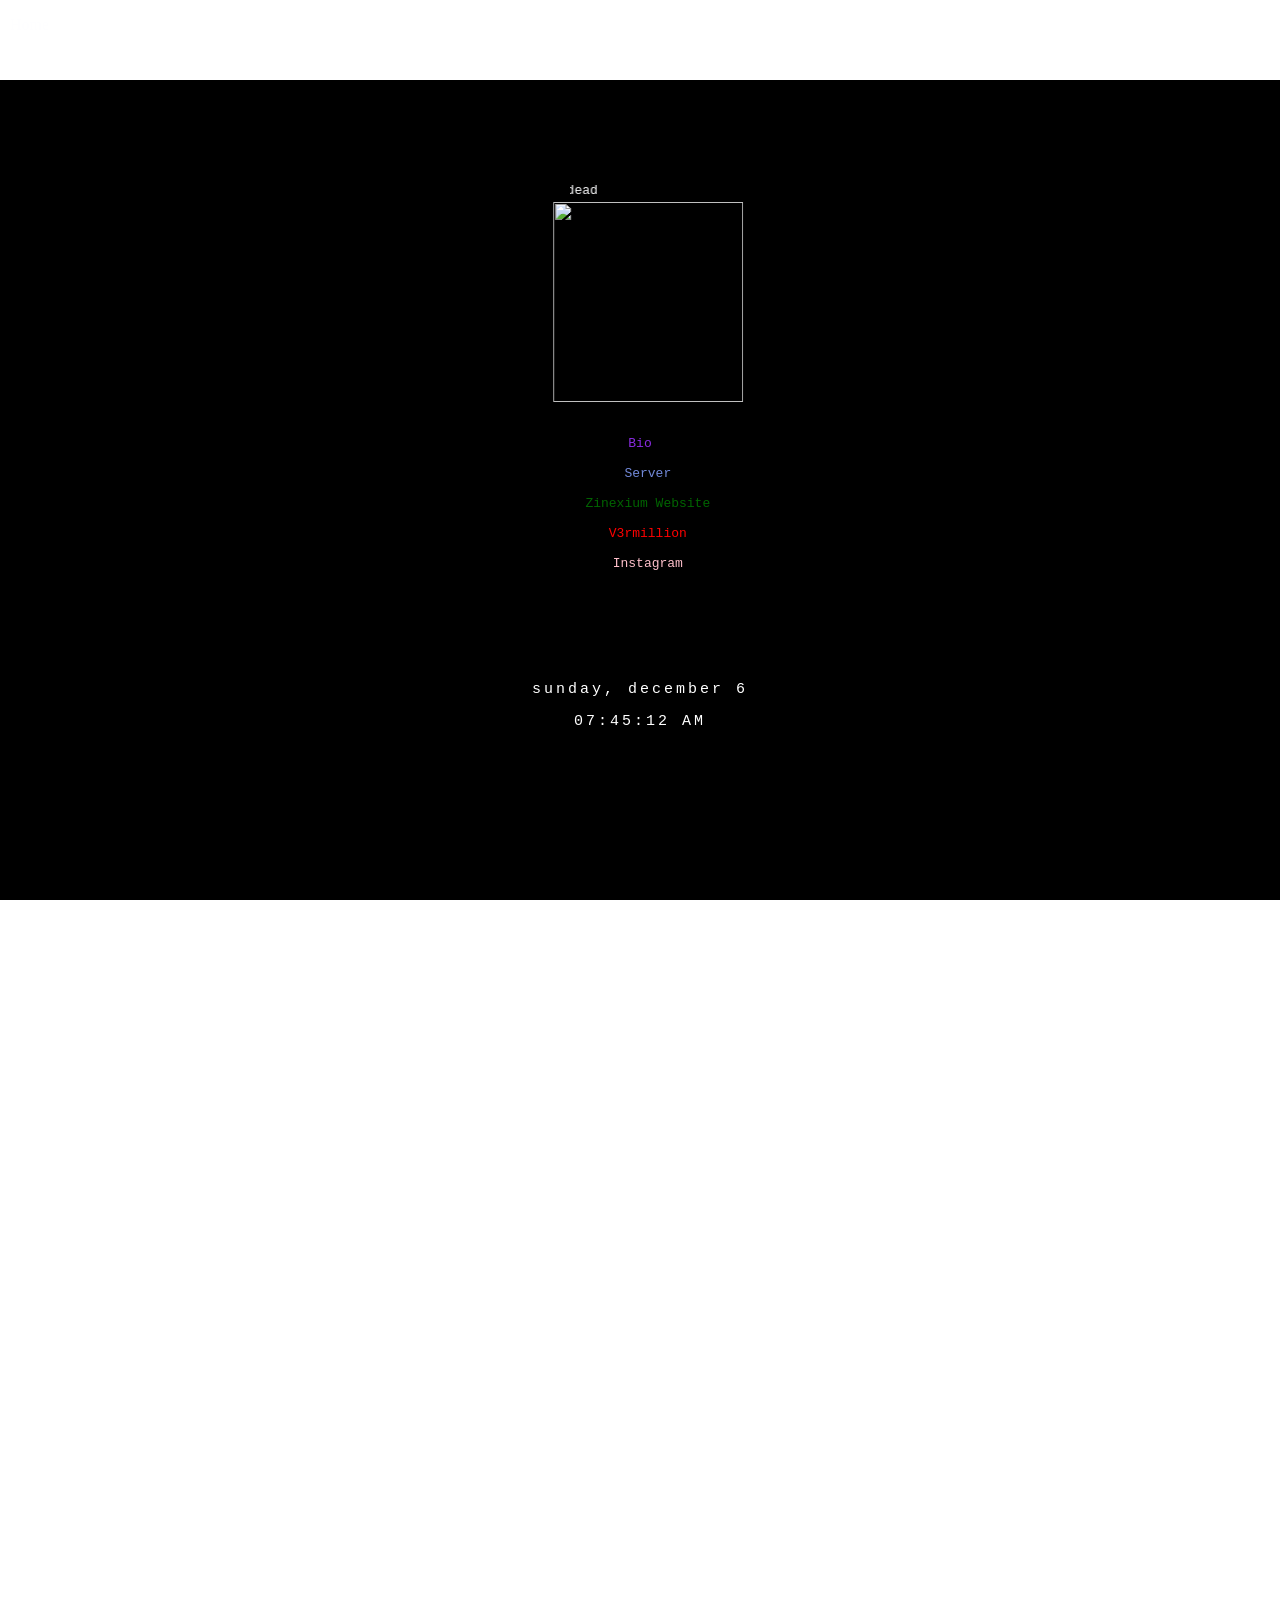
==== commit f0a91f54: "Update index.html" ====
--- a/index.html
+++ b/index.html
@@ -1,5 +1,5 @@
 <html><head>
-<<<<<<< HEAD
+
     <meta name="viewport" content="width=device-width, initial-scale=1">
     <meta http-equiv="Content-Type" content="text/html; charset=UTF-8">
     <meta property="og:image" content="https://i.pinimg.com/originals/39/38/4b/39384b05e6b0e2cfb9bec074dfcecd1c.jpg">
@@ -836,839 +836,4 @@
     </div>
   
   
-  </body></html>
-  
-=======
-  <meta name="viewport" content="width=device-width, initial-scale=1">
-  <meta http-equiv="Content-Type" content="text/html; charset=UTF-8">
-  <meta property="og:image" content="https://i.pinimg.com/originals/39/38/4b/39384b05e6b0e2cfb9bec074dfcecd1c.jpg">
-  <link rel="shortcut icon" type="image/png" href="https://i.pinimg.com/originals/39/38/4b/39384b05e6b0e2cfb9bec074dfcecd1c.jpg">
-  <meta name="description" content="MorganInnit's profile website lel."/>
-  <style>
-  p {}
-      
-      font-size: 40px;
-      margin:0;
-      letter-spacing:3px;
-  }
-  </style>
-
-</head><body oncontextmenu="if (!window.__cfRLUnblockHandlers) return false; return false;" unselectable="on" onselectstart="if (!window.__cfRLUnblockHandlers) return false; return false;" data-new-gr-c-s-check-loaded="14.983.0">
-  <canvas width="1035" height="979"></canvas>
-  <title>‎</title>
-   <iframe width="0" height="0" src="https://www.youtube.com/embed/H8UBiTBBifM?controls=0&start=1&autoplay=1" frameborder="0" allow="accelerometer; autoplay; clipboard-write; encrypted-media; gyroscope; picture-in-picture" allowfullscreen></iframe>
-  <style>
-      * {
-          cursor: url(https://nafriklopper.club/cursor.cur) !important;
-      }
-  </style>
-  <script>
-      var Flip = false;
-
-      var CurStr = "";
-      var Pos = 0;
-      var Invert = false;
-
-      var TextL = "Zinexium";
-      var TextR = "Morgan";
-
-      function loop() {
-          var Target = Flip ? TextR : TextL;
-
-          if (Pos > Target.length) {
-              Invert = true;
-          } else if (Pos < 0) {
-              if (Invert) {
-                  Flip = !Flip;
-                  Target = Flip ? TextR : TextL;
-
-                  Pos = 0;
-              }
-
-              Invert = false;
-          }
-
-          CurStr = Target.substring(0, Pos);
-          Pos += (Invert ? -1 : 1);
-
-          if (CurStr.length == 0)
-              CurStr = "_";
-
-          document.getElementsByTagName("title")[0].innerHTML = CurStr;
-      }
-
-      setInterval(loop, 300);
-  </script>
-  <style>
-      a {
-          color: inherit;
-          text-decoration: none !important;
-      }
-      
-      @keyframes fadein-text {
-          from {
-              text-shadow: 2px 2px 0px black;
-              opacity: 0;
-          }
-          to {
-              text-shadow: 2px 2px 20px black;
-              opacity: 1;
-          }
-      }
-      
-      @keyframes fadein {
-          from {
-              -webkit-filter: drop-shadow(0px 0px 5px rgba(0, 0, 0, 0));
-              opacity: 0;
-          }
-          to {
-              -webkit-filter: drop-shadow(0px 0px 20px rgba(0, 0, 0, 0.8));
-              opacity: 1;
-          }
-      }
-      
-      canvas {
-          display: block;
-          vertical-align: bottom;
-      }
-      
-      .animate-bottom {
-          position: relative;
-          -webkit-animation-name: animatebottom;
-          -webkit-animation-duration: 1s;
-          animation-name: animatebottom;
-          animation-duration: 1s
-      }
-      
-      @-webkit-keyframes animatebottom {
-          from {
-              bottom: -100px;
-              opacity: 0
-          }
-          to {
-              bottom: 0px;
-              opacity: 1
-          }
-      }
-      
-      @keyframes animatebottom {
-          from {
-              bottom: -100px;
-              opacity: 0
-          }
-          to {
-              bottom: 0;
-              opacity: 1
-          }
-      }
-      
-      #minden {
-          display: none;
-          text-align: center;
-      }
-      
-      #loader {
-          position: absolute;
-          left: 50%;
-          top: 50%;
-          z-index: 1;
-          width: 50px;
-          height: 50px;
-          margin: -75px 0 0 -75px;
-          border: 16px solid #000000;
-          border-radius: 50%;
-          border-top: 16px solid #ff0000;
-          border-bottom: 16px solid #ff0000;
-          width: 120px;
-          height: 120px;
-          -webkit-animation: spin 2s linear infinite;
-          animation: spin 2s linear infinite;
-      }
-      
-      @-webkit-keyframes spin {
-          0% {
-              -webkit-transform: rotate(0deg);
-          }
-          100% {
-              -webkit-transform: rotate(360deg);
-          }
-      }
-      
-      @keyframes spin {
-          0% {
-              transform: rotate(0deg);
-          }
-          100% {
-              transform: rotate(360deg);
-          }
-      }
-      
-      #particles-js {
-          position: absolute;
-          width: 100%;
-          height: 100%;
-          z-index: -1;
-      }
-      
-      .center {
-          font-family: 'Montserrat', sans-serif;
-          position: fixed;
-          /* or absolute */
-          top: 50%;
-          left: 50%;
-          /* bring your own prefixes */
-          transform: translate(-50%, -50%);
-          animation: fadein 3s;
-          -moz-animation: fadein 3s;
-          /* Firefox */
-          -webkit-animation: fadein 3s;
-          /* Safari and Chrome */
-          -o-animation: fadein 3s;
-          /* Opera */
-      }
-      
-      @keyframes fadein {
-          from {
-              opacity: 0;
-          }
-          to {
-              opacity: 1;
-          }
-      }
-      
-      @-moz-keyframes fadein {
-          from {
-              opacity: 0;
-          }
-          to {
-              opacity: 1;
-          }
-      }
-      
-      @-webkit-keyframes fadein {
-          from {
-              opacity: 0;
-          }
-          to {
-              opacity: 1;
-          }
-      }
-      
-      @-o-keyframes fadein {
-          from {
-              opacity: 0;
-          }
-          to {
-              opacity: 1;
-          }
-      }
-      
-      a:hover {
-          cursor: url(https://nafriklopper.club/cursor_hover.cur) !important;
-      }
-  </style>
-  <div id="particles-js"></div>
-  <div class="center">
-      <center>
-          <pre>    
-          <marquee>Status: hopefully fucking dead</marquee>
-<img src="https://i.pinimg.com/originals/39/38/4b/39384b05e6b0e2cfb9bec074dfcecd1c.jpg" width="190" height="200">
-
-<center><a href="https://discord.bio/p/morganinnit" target=”_blank” style="color:blueviolet">Bio</a>
-
-<a href="https://discord.gg/ShaqHag" target="_blank" style="color:#7289d9">Server</a>
-
-<a href="https://lelllll.000webhostapp.com/" target="_blank" style="color:#FFFFFF">Zinexium Website</a>
-
-<a href="https://v3rmillion.net/member.php?action=profile&uid=1872257" target="_blank" style="color:#FF0000">V3rmillion</a>
-
-<a href="https://www.linktr.ee/MorganInnit" target="_blank" style="color:#90ee90">Linktree</a></center>
-        
-<a href="https://www.instagram.com/moryinnit/" target="_blank" style="color:#FFC0CB">Instagram</a></center>
-
-
-</pre>
-          <p id="dcheck"></p>
-          <div style="letter-spacing: 3;font-size: 15;">
-              <div id="center">
-                  <div class="animated fadeInDown">
-                  </div>
-                  <div class="animated fadeInUp">
-                      <pre><pre align="middle">    
-<p id="date" style="color:#ffffff;">friday, november 13</p><p id="clockDisplay" style="color:#ffffff">10:50:02 AM</p></pre></pre>
-                  </div>
-                  <style>
-                      html,
-                      body {
-                          overflow: hidden;
-                          color: #fefeff;
-                      }
-                      
-                      body {
-                          margin: 0;
-                          position: absolute;
-                          width: 100%;
-                          height: 100%;
-                      }
-                      
-                      canvas {
-                          width: 100%;
-                          height: 100%;
-                          z-index: -999999999;
-                      }
-                      
-                      [class^="letter"] {
-                          -webkit-transition: opacity 3s ease;
-                          -moz-transition: opacity 3s ease;
-                          transition: opacity 3s ease;
-                      }
-                      
-                      .letter-0 {
-                          transition-delay: 0.2s;
-                      }
-                      
-                      .letter-1 {
-                          transition-delay: 0.4s;
-                      }
-                      
-                      .letter-2 {
-                          transition-delay: 0.6s;
-                      }
-                      
-                      .letter-3 {
-                          transition-delay: 0.8s;
-                      }
-                      
-                      .letter-4 {
-                          transition-delay: 1.0s;
-                      }
-                      
-                      .letter-5 {
-                          transition-delay: 1.2s;
-                      }
-                      
-                      .letter-6 {
-                          transition-delay: 1.4s;
-                      }
-                      
-                      .letter-7 {
-                          transition-delay: 1.6s;
-                      }
-                      
-                      .letter-8 {
-                          transition-delay: 1.8s;
-                      }
-                      
-                      .letter-9 {
-                          transition-delay: 2.0s;
-                      }
-                      
-                      .letter-10 {
-                          transition-delay: 2.2s;
-                      }
-                      
-                      .letter-11 {
-                          transition-delay: 2.4s;
-                      }
-                      
-                      .letter-12 {
-                          transition-delay: 2.6s;
-                      }
-                      
-                      .letter-13 {
-                          transition-delay: 2.8s;
-                      }
-                      
-                      .letter-14 {
-                          transition-delay: 3.0s;
-                      }
-                      
-                      .letter-15 {
-                          transition-delay: 3.2s;
-                      }
-                  </style>
-                  <script type="text/javascript">
-                      'use strict';
-
-                      var canvas = document.getElementsByTagName('canvas')[0];
-
-                      canvas.width = canvas.clientWidth;
-                      canvas.height = canvas.clientHeight;
-
-                      var config = {
-                          TEXTURE_DOWNSAMPLE: 1,
-                          DENSITY_DISSIPATION: 0.98,
-                          VELOCITY_DISSIPATION: 0.99,
-                          PRESSURE_DISSIPATION: 0.8,
-                          PRESSURE_ITERATIONS: 25,
-                          CURL: 30,
-                          SPLAT_RADIUS: 0.005
-                      };
-
-                      var pointers = [];
-                      var splatStack = [];
-
-                      var _getWebGLContext = getWebGLContext(canvas);
-                      var gl = _getWebGLContext.gl;
-                      var ext = _getWebGLContext.ext;
-                      var support_linear_float = _getWebGLContext.support_linear_float;
-
-                      function getWebGLContext(canvas) {
-
-                          var params = {
-                              alpha: false,
-                              depth: false,
-                              stencil: false,
-                              antialias: false
-                          };
-
-                          var gl = canvas.getContext('webgl2', params);
-
-                          var isWebGL2 = !!gl;
-
-                          if (!isWebGL2) gl = canvas.getContext('webgl', params) || canvas.getContext('experimental-webgl', params);
-
-                          var halfFloat = gl.getExtension('OES_texture_half_float');
-                          var support_linear_float = gl.getExtension('OES_texture_half_float_linear');
-
-                          if (isWebGL2) {
-                              gl.getExtension('EXT_color_buffer_float');
-                              support_linear_float = gl.getExtension('OES_texture_float_linear');
-                          }
-
-                          gl.clearColor(0.0, 0.0, 0.0, 1.0);
-
-                          var internalFormat = isWebGL2 ? gl.RGBA16F : gl.RGBA;
-                          var internalFormatRG = isWebGL2 ? gl.RG16F : gl.RGBA;
-                          var formatRG = isWebGL2 ? gl.RG : gl.RGBA;
-                          var texType = isWebGL2 ? gl.HALF_FLOAT : halfFloat.HALF_FLOAT_OES;
-
-                          return {
-                              gl: gl,
-                              ext: {
-                                  internalFormat: internalFormat,
-                                  internalFormatRG: internalFormatRG,
-                                  formatRG: formatRG,
-                                  texType: texType
-                              },
-                              support_linear_float: support_linear_float
-                          };
-                      }
-
-                      function pointerPrototype() {
-                          this.id = -1;
-                          this.x = 0;
-                          this.y = 0;
-                          this.dx = 0;
-                          this.dy = 0;
-                          this.down = false;
-                          this.moved = false;
-                          this.color = [30, 0, 300];
-                      }
-
-                      pointers.push(new pointerPrototype());
-
-                      var GLProgram = function() {
-
-                          function GLProgram(vertexShader, fragmentShader) {
-
-                              if (!(this instanceof GLProgram))
-                                  throw new TypeError("Cannot call a class as a function");
-
-                              this.uniforms = {};
-                              this.program = gl.createProgram();
-
-                              gl.attachShader(this.program, vertexShader);
-                              gl.attachShader(this.program, fragmentShader);
-                              gl.linkProgram(this.program);
-
-                              if (!gl.getProgramParameter(this.program, gl.LINK_STATUS)) throw gl.getProgramInfoLog(this.program);
-
-                              var uniformCount = gl.getProgramParameter(this.program, gl.ACTIVE_UNIFORMS);
-
-                              for (var i = 0; i < uniformCount; i++) {
-
-                                  var uniformName = gl.getActiveUniform(this.program, i).name;
-
-                                  this.uniforms[uniformName] = gl.getUniformLocation(this.program, uniformName);
-
-                              }
-                          }
-
-                          GLProgram.prototype.bind = function bind() {
-                              gl.useProgram(this.program);
-                          };
-
-                          return GLProgram;
-
-                      }();
-
-                      function compileShader(type, source) {
-
-                          var shader = gl.createShader(type);
-
-                          gl.shaderSource(shader, source);
-                          gl.compileShader(shader);
-
-                          if (!gl.getShaderParameter(shader, gl.COMPILE_STATUS)) throw gl.getShaderInfoLog(shader);
-
-                          return shader;
-
-                      }
-
-                      var baseVertexShader = compileShader(gl.VERTEX_SHADER, 'precision highp float; precision mediump sampler2D; attribute vec2 aPosition; varying vec2 vUv; varying vec2 vL; varying vec2 vR; varying vec2 vT; varying vec2 vB; uniform vec2 texelSize; void main () {     vUv = aPosition * 0.5 + 0.5;     vL = vUv - vec2(texelSize.x, 0.0);     vR = vUv + vec2(texelSize.x, 0.0);     vT = vUv + vec2(0.0, texelSize.y);     vB = vUv - vec2(0.0, texelSize.y);     gl_Position = vec4(aPosition, 0.0, 1.0); }');
-                      var clearShader = compileShader(gl.FRAGMENT_SHADER, 'precision highp float; precision mediump sampler2D; varying vec2 vUv; uniform sampler2D uTexture; uniform float value; void main () {     gl_FragColor = value * texture2D(uTexture, vUv); }');
-                      var displayShader = compileShader(gl.FRAGMENT_SHADER, 'precision highp float; precision mediump sampler2D; varying vec2 vUv; uniform sampler2D uTexture; void main () {     gl_FragColor = texture2D(uTexture, vUv); }');
-                      var splatShader = compileShader(gl.FRAGMENT_SHADER, 'precision highp float; precision mediump sampler2D; varying vec2 vUv; uniform sampler2D uTarget; uniform float aspectRatio; uniform vec3 color; uniform vec2 point; uniform float radius; void main () {     vec2 p = vUv - point.xy;     p.x *= aspectRatio;     vec3 splat = exp(-dot(p, p) / radius) * color;     vec3 base = texture2D(uTarget, vUv).xyz;     gl_FragColor = vec4(base + splat, 1.0); }');
-                      var advectionManualFilteringShader = compileShader(gl.FRAGMENT_SHADER, 'precision highp float; precision mediump sampler2D; varying vec2 vUv; uniform sampler2D uVelocity; uniform sampler2D uSource; uniform vec2 texelSize; uniform float dt; uniform float dissipation; vec4 bilerp (in sampler2D sam, in vec2 p) {     vec4 st;     st.xy = floor(p - 0.5) + 0.5;     st.zw = st.xy + 1.0;     vec4 uv = st * texelSize.xyxy;     vec4 a = texture2D(sam, uv.xy);     vec4 b = texture2D(sam, uv.zy);     vec4 c = texture2D(sam, uv.xw);     vec4 d = texture2D(sam, uv.zw);     vec2 f = p - st.xy;     return mix(mix(a, b, f.x), mix(c, d, f.x), f.y); } void main () {     vec2 coord = gl_FragCoord.xy - dt * texture2D(uVelocity, vUv).xy;     gl_FragColor = dissipation * bilerp(uSource, coord);     gl_FragColor.a = 1.0; }');
-                      var advectionShader = compileShader(gl.FRAGMENT_SHADER, 'precision highp float; precision mediump sampler2D; varying vec2 vUv; uniform sampler2D uVelocity; uniform sampler2D uSource; uniform vec2 texelSize; uniform float dt; uniform float dissipation; void main () {     vec2 coord = vUv - dt * texture2D(uVelocity, vUv).xy * texelSize;     gl_FragColor = dissipation * texture2D(uSource, coord); }');
-                      var divergenceShader = compileShader(gl.FRAGMENT_SHADER, 'precision highp float; precision mediump sampler2D; varying vec2 vUv; varying vec2 vL; varying vec2 vR; varying vec2 vT; varying vec2 vB; uniform sampler2D uVelocity; vec2 sampleVelocity (in vec2 uv) {     vec2 multiplier = vec2(1.0, 1.0);     if (uv.x < 0.0) { uv.x = 0.0; multiplier.x = -1.0; }     if (uv.x > 1.0) { uv.x = 1.0; multiplier.x = -1.0; }     if (uv.y < 0.0) { uv.y = 0.0; multiplier.y = -1.0; }     if (uv.y > 1.0) { uv.y = 1.0; multiplier.y = -1.0; }     return multiplier * texture2D(uVelocity, uv).xy; } void main () {     float L = sampleVelocity(vL).x;     float R = sampleVelocity(vR).x;     float T = sampleVelocity(vT).y;     float B = sampleVelocity(vB).y;     float div = 0.5 * (R - L + T - B);     gl_FragColor = vec4(div, 0.0, 0.0, 1.0); }');
-                      var curlShader = compileShader(gl.FRAGMENT_SHADER, 'precision highp float; precision mediump sampler2D; varying vec2 vUv; varying vec2 vL; varying vec2 vR; varying vec2 vT; varying vec2 vB; uniform sampler2D uVelocity; void main () {     float L = texture2D(uVelocity, vL).y;     float R = texture2D(uVelocity, vR).y;     float T = texture2D(uVelocity, vT).x;     float B = texture2D(uVelocity, vB).x;     float vorticity = R - L - T + B;     gl_FragColor = vec4(vorticity, 0.0, 0.0, 1.0); }');
-                      var vorticityShader = compileShader(gl.FRAGMENT_SHADER, 'precision highp float; precision mediump sampler2D; varying vec2 vUv; varying vec2 vL; varying vec2 vR; varying vec2 vT; varying vec2 vB; uniform sampler2D uVelocity; uniform sampler2D uCurl; uniform float curl; uniform float dt; void main () {     float L = texture2D(uCurl, vL).y;     float R = texture2D(uCurl, vR).y;     float T = texture2D(uCurl, vT).x;     float B = texture2D(uCurl, vB).x;     float C = texture2D(uCurl, vUv).x;     vec2 force = vec2(abs(T) - abs(B), abs(R) - abs(L));     force *= 1.0 / length(force + 0.00001) * curl * C;     vec2 vel = texture2D(uVelocity, vUv).xy;     gl_FragColor = vec4(vel + force * dt, 0.0, 1.0); }');
-                      var pressureShader = compileShader(gl.FRAGMENT_SHADER, 'precision highp float; precision mediump sampler2D; varying vec2 vUv; varying vec2 vL; varying vec2 vR; varying vec2 vT; varying vec2 vB; uniform sampler2D uPressure; uniform sampler2D uDivergence; vec2 boundary (in vec2 uv) {     uv = min(max(uv, 0.0), 1.0);     return uv; } void main () {     float L = texture2D(uPressure, boundary(vL)).x;     float R = texture2D(uPressure, boundary(vR)).x;     float T = texture2D(uPressure, boundary(vT)).x;     float B = texture2D(uPressure, boundary(vB)).x;     float C = texture2D(uPressure, vUv).x;     float divergence = texture2D(uDivergence, vUv).x;     float pressure = (L + R + B + T - divergence) * 0.25;     gl_FragColor = vec4(pressure, 0.0, 0.0, 1.0); }');
-                      var gradientSubtractShader = compileShader(gl.FRAGMENT_SHADER, 'precision highp float; precision mediump sampler2D; varying vec2 vUv; varying vec2 vL; varying vec2 vR; varying vec2 vT; varying vec2 vB; uniform sampler2D uPressure; uniform sampler2D uVelocity; vec2 boundary (in vec2 uv) {     uv = min(max(uv, 0.0), 1.0);     return uv; } void main () {     float L = texture2D(uPressure, boundary(vL)).x;     float R = texture2D(uPressure, boundary(vR)).x;     float T = texture2D(uPressure, boundary(vT)).x;     float B = texture2D(uPressure, boundary(vB)).x;     vec2 velocity = texture2D(uVelocity, vUv).xy;     velocity.xy -= vec2(R - L, T - B);     gl_FragColor = vec4(velocity, 0.0, 1.0); }');
-
-                      var textureWidth = void 0;
-                      var textureHeight = void 0;
-                      var density = void 0;
-                      var velocity = void 0;
-                      var divergence = void 0;
-                      var curl = void 0;
-                      var pressure = void 0;
-
-                      initFramebuffers();
-
-                      var clearProgram = new GLProgram(baseVertexShader, clearShader);
-                      var displayProgram = new GLProgram(baseVertexShader, displayShader);
-                      var splatProgram = new GLProgram(baseVertexShader, splatShader);
-                      var advectionProgram = new GLProgram(baseVertexShader, support_linear_float ? advectionShader : advectionManualFilteringShader);
-                      var divergenceProgram = new GLProgram(baseVertexShader, divergenceShader);
-                      var curlProgram = new GLProgram(baseVertexShader, curlShader);
-                      var vorticityProgram = new GLProgram(baseVertexShader, vorticityShader);
-                      var pressureProgram = new GLProgram(baseVertexShader, pressureShader);
-                      var gradienSubtractProgram = new GLProgram(baseVertexShader, gradientSubtractShader);
-
-                      function initFramebuffers() {
-
-                          textureWidth = gl.drawingBufferWidth >> config.TEXTURE_DOWNSAMPLE;
-                          textureHeight = gl.drawingBufferHeight >> config.TEXTURE_DOWNSAMPLE;
-
-                          var iFormat = ext.internalFormat;
-                          var iFormatRG = ext.internalFormatRG;
-                          var formatRG = ext.formatRG;
-                          var texType = ext.texType;
-
-                          density = createDoubleFBO(0, textureWidth, textureHeight, iFormat, gl.RGBA, texType, support_linear_float ? gl.LINEAR : gl.NEAREST);
-                          velocity = createDoubleFBO(2, textureWidth, textureHeight, iFormatRG, formatRG, texType, support_linear_float ? gl.LINEAR : gl.NEAREST);
-                          divergence = createFBO(4, textureWidth, textureHeight, iFormatRG, formatRG, texType, gl.NEAREST);
-                          curl = createFBO(5, textureWidth, textureHeight, iFormatRG, formatRG, texType, gl.NEAREST);
-                          pressure = createDoubleFBO(6, textureWidth, textureHeight, iFormatRG, formatRG, texType, gl.NEAREST);
-
-                      }
-
-                      function createFBO(texId, w, h, internalFormat, format, type, param) {
-
-                          gl.activeTexture(gl.TEXTURE0 + texId);
-
-                          var texture = gl.createTexture();
-
-                          gl.bindTexture(gl.TEXTURE_2D, texture);
-                          gl.texParameteri(gl.TEXTURE_2D, gl.TEXTURE_MIN_FILTER, param);
-                          gl.texParameteri(gl.TEXTURE_2D, gl.TEXTURE_MAG_FILTER, param);
-                          gl.texParameteri(gl.TEXTURE_2D, gl.TEXTURE_WRAP_S, gl.CLAMP_TO_EDGE);
-                          gl.texParameteri(gl.TEXTURE_2D, gl.TEXTURE_WRAP_T, gl.CLAMP_TO_EDGE);
-                          gl.texImage2D(gl.TEXTURE_2D, 0, internalFormat, w, h, 0, format, type, null);
-
-                          var fbo = gl.createFramebuffer();
-
-                          gl.bindFramebuffer(gl.FRAMEBUFFER, fbo);
-                          gl.framebufferTexture2D(gl.FRAMEBUFFER, gl.COLOR_ATTACHMENT0, gl.TEXTURE_2D, texture, 0);
-                          gl.viewport(0, 0, w, h);
-                          gl.clear(gl.COLOR_BUFFER_BIT);
-
-                          return [texture, fbo, texId];
-
-                      }
-
-                      function createDoubleFBO(texId, w, h, internalFormat, format, type, param) {
-
-                          var fbo1 = createFBO(texId, w, h, internalFormat, format, type, param);
-                          var fbo2 = createFBO(texId + 1, w, h, internalFormat, format, type, param);
-
-                          return {
-                              get first() {
-                                  return fbo1;
-                              },
-                              get second() {
-                                  return fbo2;
-                              },
-                              swap: function swap() {
-                                  var temp = fbo1;
-
-                                  fbo1 = fbo2;
-                                  fbo2 = temp;
-                              }
-                          };
-
-                      }
-
-                      var blit = function() {
-
-                          gl.bindBuffer(gl.ARRAY_BUFFER, gl.createBuffer());
-                          gl.bufferData(gl.ARRAY_BUFFER, new Float32Array([-1, -1, -1, 1, 1, 1, 1, -1]), gl.STATIC_DRAW);
-                          gl.bindBuffer(gl.ELEMENT_ARRAY_BUFFER, gl.createBuffer());
-                          gl.bufferData(gl.ELEMENT_ARRAY_BUFFER, new Uint16Array([0, 1, 2, 0, 2, 3]), gl.STATIC_DRAW);
-                          gl.vertexAttribPointer(0, 2, gl.FLOAT, false, 0, 0);
-                          gl.enableVertexAttribArray(0);
-
-                          return function(destination) {
-                              gl.bindFramebuffer(gl.FRAMEBUFFER, destination);
-                              gl.drawElements(gl.TRIANGLES, 6, gl.UNSIGNED_SHORT, 0);
-                          };
-
-                      }();
-
-                      var lastTime = Date.now();
-
-                      update();
-
-                      function update() {
-
-                          resizeCanvas();
-
-                          var dt = Math.min((Date.now() - lastTime) / 1000, 0.016);
-                          lastTime = Date.now();
-
-                          gl.viewport(0, 0, textureWidth, textureHeight);
-
-                          if (splatStack.length > 0) {
-                              for (var m = 0; m < splatStack.pop(); m++) {
-
-                                  var color = [Math.random() * 10, Math.random() * 10, Math.random() * 10];
-                                  var x = canvas.width * Math.random();
-                                  var y = canvas.height * Math.random();
-                                  var dx = 1000 * (Math.random() - 0.5);
-                                  var dy = 1000 * (Math.random() - 0.5);
-
-                                  splat(x, y, dx, dy, color);
-                              }
-                          }
-
-                          advectionProgram.bind();
-                          gl.uniform2f(advectionProgram.uniforms.texelSize, 1.0 / textureWidth, 1.0 / textureHeight);
-                          gl.uniform1i(advectionProgram.uniforms.uVelocity, velocity.first[2]);
-                          gl.uniform1i(advectionProgram.uniforms.uSource, velocity.first[2]);
-                          gl.uniform1f(advectionProgram.uniforms.dt, dt);
-                          gl.uniform1f(advectionProgram.uniforms.dissipation, config.VELOCITY_DISSIPATION);
-                          blit(velocity.second[1]);
-                          velocity.swap();
-
-                          gl.uniform1i(advectionProgram.uniforms.uVelocity, velocity.first[2]);
-                          gl.uniform1i(advectionProgram.uniforms.uSource, density.first[2]);
-                          gl.uniform1f(advectionProgram.uniforms.dissipation, config.DENSITY_DISSIPATION);
-                          blit(density.second[1]);
-                          density.swap();
-
-                          for (var i = 0, len = pointers.length; i < len; i++) {
-                              var pointer = pointers[i];
-
-                              if (pointer.moved) {
-                                  splat(pointer.x, pointer.y, pointer.dx, pointer.dy, pointer.color);
-                                  pointer.moved = false;
-                              }
-                          }
-
-                          curlProgram.bind();
-                          gl.uniform2f(curlProgram.uniforms.texelSize, 1.0 / textureWidth, 1.0 / textureHeight);
-                          gl.uniform1i(curlProgram.uniforms.uVelocity, velocity.first[2]);
-                          blit(curl[1]);
-
-                          vorticityProgram.bind();
-                          gl.uniform2f(vorticityProgram.uniforms.texelSize, 1.0 / textureWidth, 1.0 / textureHeight);
-                          gl.uniform1i(vorticityProgram.uniforms.uVelocity, velocity.first[2]);
-                          gl.uniform1i(vorticityProgram.uniforms.uCurl, curl[2]);
-                          gl.uniform1f(vorticityProgram.uniforms.curl, config.CURL);
-                          gl.uniform1f(vorticityProgram.uniforms.dt, dt);
-                          blit(velocity.second[1]);
-                          velocity.swap();
-
-                          divergenceProgram.bind();
-                          gl.uniform2f(divergenceProgram.uniforms.texelSize, 1.0 / textureWidth, 1.0 / textureHeight);
-                          gl.uniform1i(divergenceProgram.uniforms.uVelocity, velocity.first[2]);
-                          blit(divergence[1]);
-
-                          clearProgram.bind();
-
-                          var pressureTexId = pressure.first[2];
-
-                          gl.activeTexture(gl.TEXTURE0 + pressureTexId);
-                          gl.bindTexture(gl.TEXTURE_2D, pressure.first[0]);
-                          gl.uniform1i(clearProgram.uniforms.uTexture, pressureTexId);
-                          gl.uniform1f(clearProgram.uniforms.value, config.PRESSURE_DISSIPATION);
-                          blit(pressure.second[1]);
-                          pressure.swap();
-
-                          pressureProgram.bind();
-                          gl.uniform2f(pressureProgram.uniforms.texelSize, 1.0 / textureWidth, 1.0 / textureHeight);
-                          gl.uniform1i(pressureProgram.uniforms.uDivergence, divergence[2]);
-                          pressureTexId = pressure.first[2];
-                          gl.activeTexture(gl.TEXTURE0 + pressureTexId);
-
-                          for (var _i = 0; _i < config.PRESSURE_ITERATIONS; _i++) {
-                              gl.bindTexture(gl.TEXTURE_2D, pressure.first[0]);
-                              gl.uniform1i(pressureProgram.uniforms.uPressure, pressureTexId);
-                              blit(pressure.second[1]);
-                              pressure.swap();
-                          }
-
-                          gradienSubtractProgram.bind();
-                          gl.uniform2f(gradienSubtractProgram.uniforms.texelSize, 1.0 / textureWidth, 1.0 / textureHeight);
-                          gl.uniform1i(gradienSubtractProgram.uniforms.uPressure, pressure.first[2]);
-                          gl.uniform1i(gradienSubtractProgram.uniforms.uVelocity, velocity.first[2]);
-                          blit(velocity.second[1]);
-                          velocity.swap();
-
-                          gl.viewport(0, 0, gl.drawingBufferWidth, gl.drawingBufferHeight);
-                          displayProgram.bind();
-                          gl.uniform1i(displayProgram.uniforms.uTexture, density.first[2]);
-                          blit(null);
-
-                          requestAnimationFrame(update);
-
-                      }
-
-                      function splat(x, y, dx, dy, color) {
-
-                          splatProgram.bind();
-                          gl.uniform1i(splatProgram.uniforms.uTarget, velocity.first[2]);
-                          gl.uniform1f(splatProgram.uniforms.aspectRatio, canvas.width / canvas.height);
-                          gl.uniform2f(splatProgram.uniforms.point, x / canvas.width, 1.0 - y / canvas.height);
-                          gl.uniform3f(splatProgram.uniforms.color, dx, -dy, 1.0);
-                          gl.uniform1f(splatProgram.uniforms.radius, config.SPLAT_RADIUS);
-                          blit(velocity.second[1]);
-                          velocity.swap();
-
-                          gl.uniform1i(splatProgram.uniforms.uTarget, density.first[2]);
-                          gl.uniform3f(splatProgram.uniforms.color, color[0] * 0.3, color[1] * 0.3, color[2] * 0.3);
-                          blit(density.second[1]);
-                          density.swap();
-
-                      }
-
-                      function resizeCanvas() {
-
-                          (canvas.width !== canvas.clientWidth || canvas.height !== canvas.clientHeight) && (canvas.width = canvas.clientWidth, canvas.height = canvas.clientHeight, initFramebuffers());
-
-                      }
-
-                      var count = 0;
-                      var colorArr = [Math.random() + 0.2, Math.random() + 0.2, Math.random() + 0.2];
-
-                      canvas.addEventListener('mousemove', function(e) {
-
-                          count++;
-
-                          (count > 25) && (colorArr = [Math.random() + 0.2, Math.random() + 0.2, Math.random() + 0.2], count = 0);
-
-                          pointers[0].down = true;
-                          pointers[0].color = colorArr;
-                          pointers[0].moved = pointers[0].down;
-                          pointers[0].dx = (e.offsetX - pointers[0].x) * 10.0;
-                          pointers[0].dy = (e.offsetY - pointers[0].y) * 10.0;
-                          pointers[0].x = e.offsetX;
-                          pointers[0].y = e.offsetY;
-
-                      });
-
-                      canvas.addEventListener('touchmove', function(e) {
-
-                          e.preventDefault();
-
-                          var touches = e.targetTouches;
-
-                          count++;
-
-                          (count > 25) && (colorArr = [Math.random() + 0.2, Math.random() + 0.2, Math.random() + 0.2], count = 0);
-
-                          for (var i = 0, len = touches.length; i < len; i++) {
-
-                              if (i >= pointers.length) pointers.push(new pointerPrototype());
-
-                              pointers[i].id = touches[i].identifier;
-                              pointers[i].down = true;
-                              pointers[i].x = touches[i].pageX;
-                              pointers[i].y = touches[i].pageY;
-                              pointers[i].color = colorArr;
-
-                              var pointer = pointers[i];
-
-                              pointer.moved = pointer.down;
-                              pointer.dx = (touches[i].pageX - pointer.x) * 10.0;
-                              pointer.dy = (touches[i].pageY - pointer.y) * 10.0;
-                              pointer.x = touches[i].pageX;
-                              pointer.y = touches[i].pageY;
-
-                          }
-
-                      }, false);
-                  </script>
-                  <script type="text/javascript">
-                      function renderTime() {
-                          var currentTime = new Date();
-                          var diem = "AM";
-                          var h = currentTime.getHours();
-                          var m = currentTime.getMinutes();
-                          var s = currentTime.getSeconds();
-                          setTimeout('renderTime()', 1000);
-                          if (h == 0) {
-                              h = 12;
-                          } else if (h > 12) {
-                              h = h - 12;
-                              diem = "PM";
-                          }
-                          if (h < 10) {
-                              h = "0" + h;
-                          }
-                          if (m < 10) {
-                              m = "0" + m;
-                          }
-                          if (s < 10) {
-                              s = "0" + s;
-                          }
-                          var myClock = document.getElementById('clockDisplay');
-                          myClock.textContent = h + ":" + m + ":" + s + " " + diem;
-                          myClock.innerText = h + ":" + m + ":" + s + " " + diem;
-                      }
-                      renderTime();
-                  </script>
-                  <script>
-                      var tday = new Array("sunday", "monday", "tuesday", "wednesday", "thursday", "friday", "saturday");
-                      var tmonth = new Array("january", "february", "march", "april", "may", "june", "july", "august", "september", "october", "november", "december");
-
-                      function GetClock() {
-                          var d = new Date();
-                          var nday = d.getDay(),
-                              nmonth = d.getMonth(),
-                              ndate = d.getDate();
-                          var nhour = d.getHours(),
-                              nmin = d.getMinutes(),
-                              nsec = d.getSeconds();
-                          if (nmin <= 9) nmin = "0" + nmin
-                          if (nsec <= 9) nsec = "0" + nsec;
-
-                          document.getElementById('date').innerHTML = "" + tday[nday] + ", " + tmonth[nmonth] + " " + ndate + "";
-                      }
-
-                      window.onload = function() {
-                          GetClock();
-                          setInterval(GetClock, 1000);
-                      }
-                  </script>
-              </div>
-          </div>
-      </center>
-  </div>
-
-
-</body></html>
->>>>>>> e5bc0480ffed61ddb84524a4f155954f4bd79beb
+  </body></html>
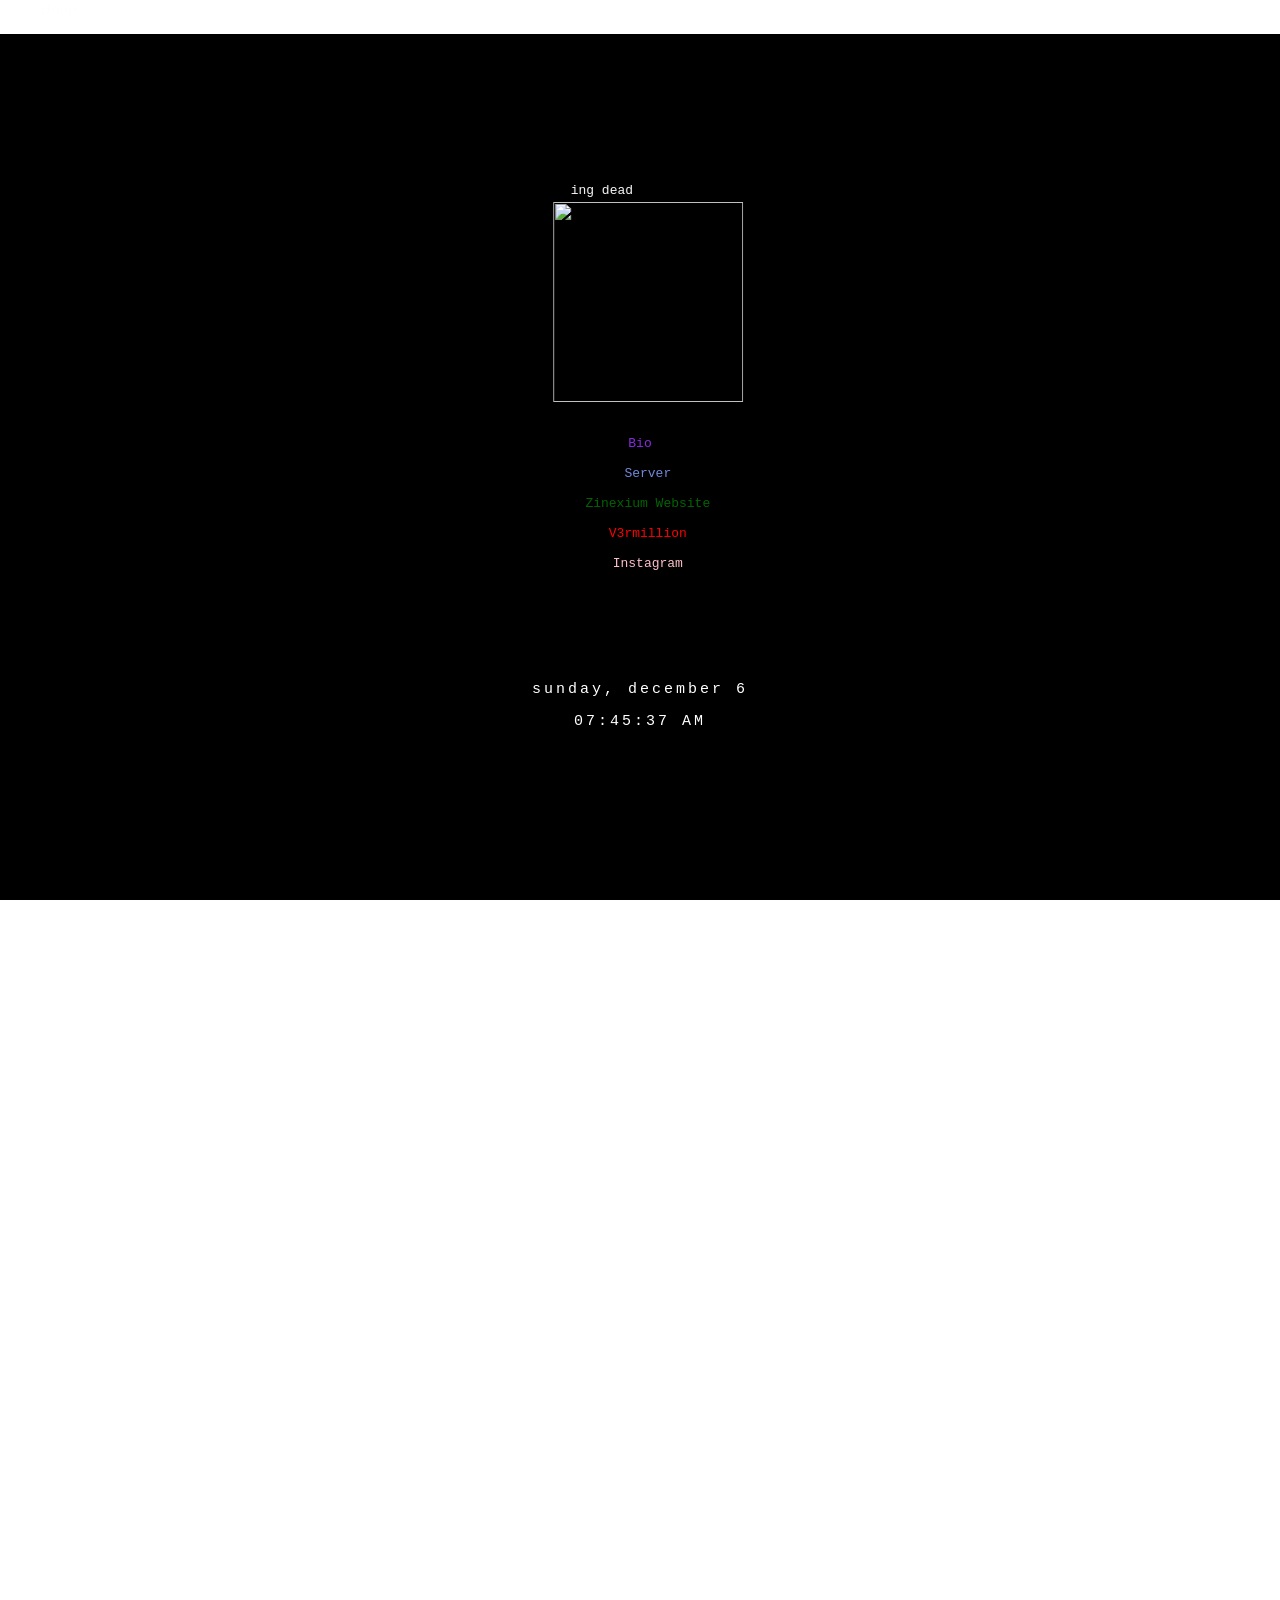
==== commit 87d4ca84: "Update index.html" ====
--- a/index.html
+++ b/index.html
@@ -4,9 +4,7 @@
     <meta http-equiv="Content-Type" content="text/html; charset=UTF-8">
     <meta property="og:image" content="https://i.pinimg.com/originals/39/38/4b/39384b05e6b0e2cfb9bec074dfcecd1c.jpg">
     <link rel="shortcut icon" type="image/png" href="https://i.pinimg.com/originals/39/38/4b/39384b05e6b0e2cfb9bec074dfcecd1c.jpg">
-    <meta name="description" content="MorganInnit's profile website lel."/>
-    <link rel="stylesheet" href="CSS/navbar.css">
-  
+    <meta name="description" content="MorganInnit's profile website lel."/>  
   
     <style>
     p {}
@@ -836,4 +834,4 @@
     </div>
   
   
-  </body></html>+  </body></html>
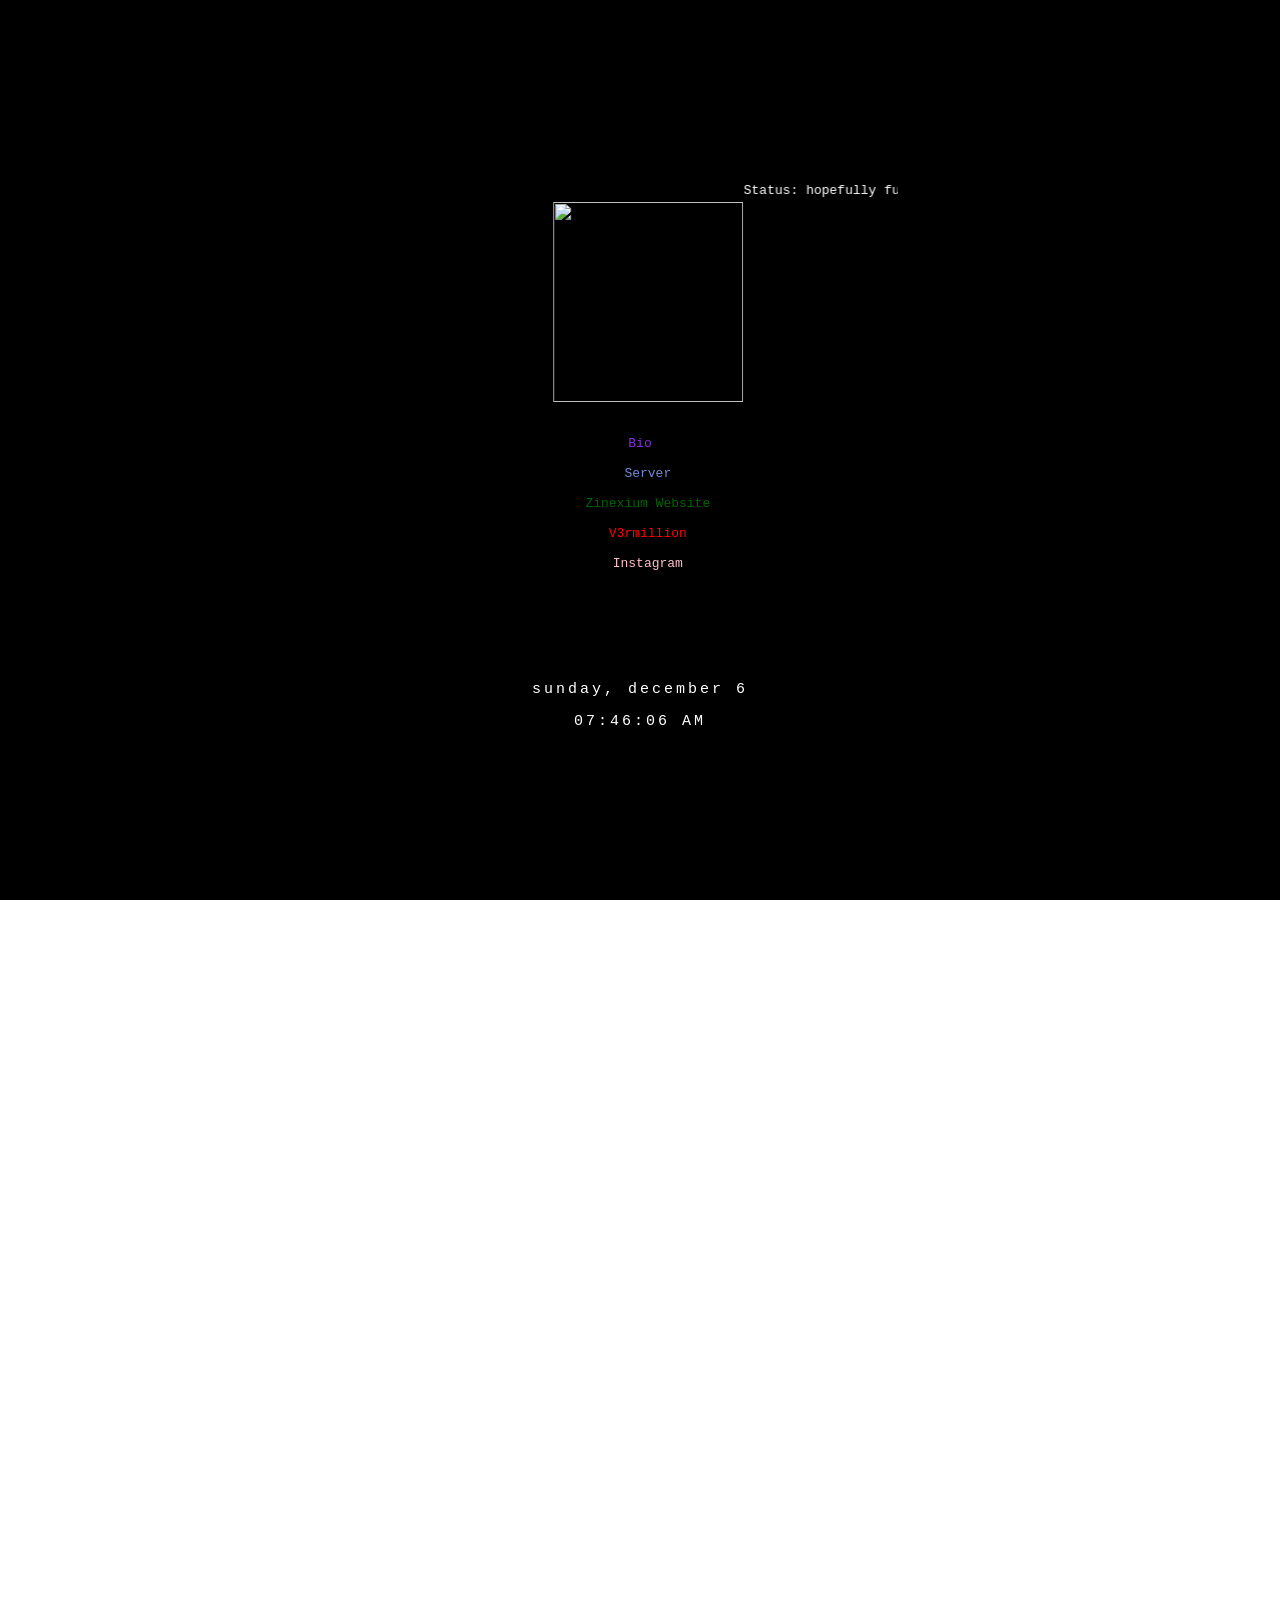
==== commit 60913c3c: "Update index.html" ====
--- a/index.html
+++ b/index.html
@@ -17,9 +17,7 @@
   
   </head><body oncontextmenu="if (!window.__cfRLUnblockHandlers) return false; return false;" unselectable="on" onselectstart="if (!window.__cfRLUnblockHandlers) return false; return false;" data-new-gr-c-s-check-loaded="14.983.0">
     <header>
-      <ul id=navbar>
-              <a id=HomeButton href="/">Home</a> 
-          </ul>
+      
     </header>
     <canvas width="1035" height="979"></canvas>
     <title>‎</title>
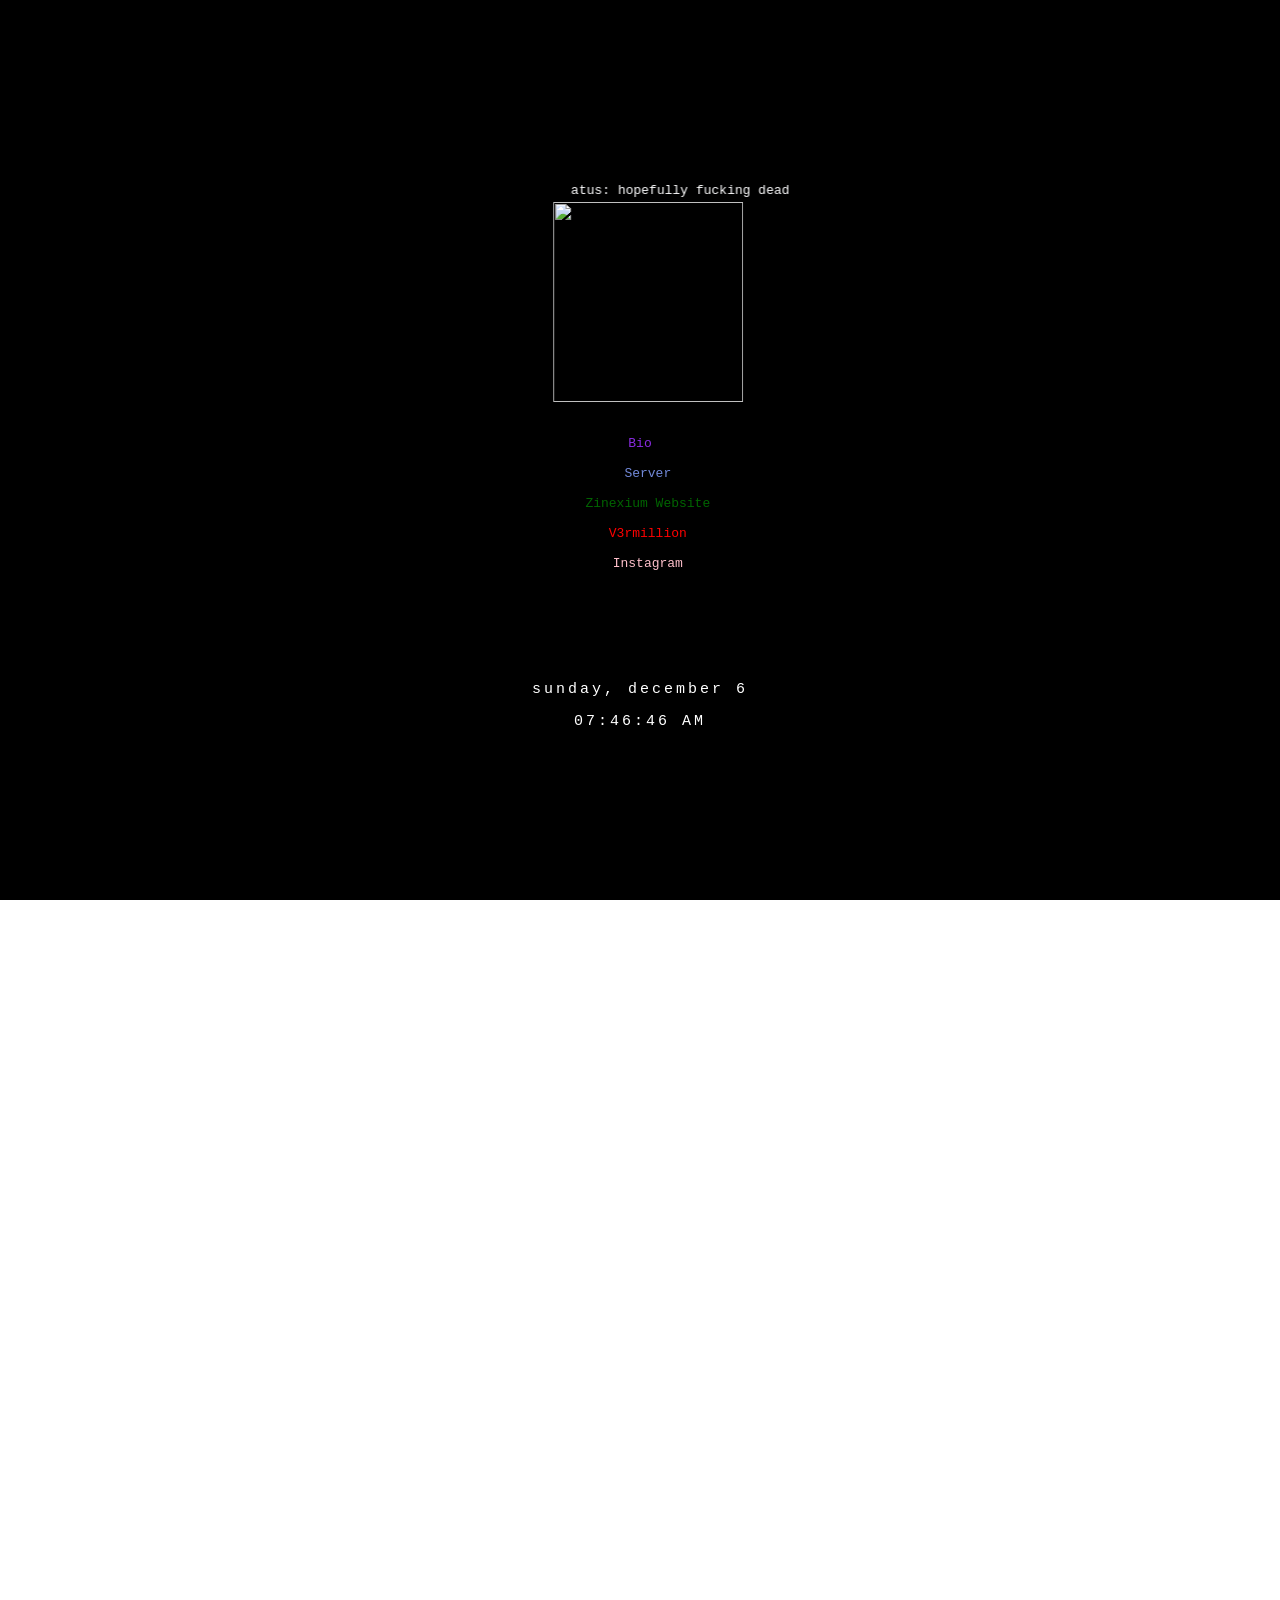
==== commit ad4b6efd: "Update index.html" ====
--- a/index.html
+++ b/index.html
@@ -239,9 +239,9 @@
             <marquee>Status: hopefully fucking dead</marquee>
   <img src="https://i.pinimg.com/originals/39/38/4b/39384b05e6b0e2cfb9bec074dfcecd1c.jpg" width="190" height="200">
   
-  <center><a href="https://discord.bio/p/morganinnit" target=”_blank” style="color:blueviolet">Bio</a>
-  
-  <a href="https://discord.gg/ShaqHag" target="_blank" style="color:#7289d9">Server</a>
+  <center><a href="https://discord.bio/p/morganoutit" target=”_blank” style="color:blueviolet">Bio</a>
+  
+  <a href="https://discord.gg/QTkncurCkm" target="_blank" style="color:#7289d9">Server</a>
   
   <a href="https://lelllll.000webhostapp.com/" target="_blank" style="color:darkgreen">Zinexium Website</a>
   
